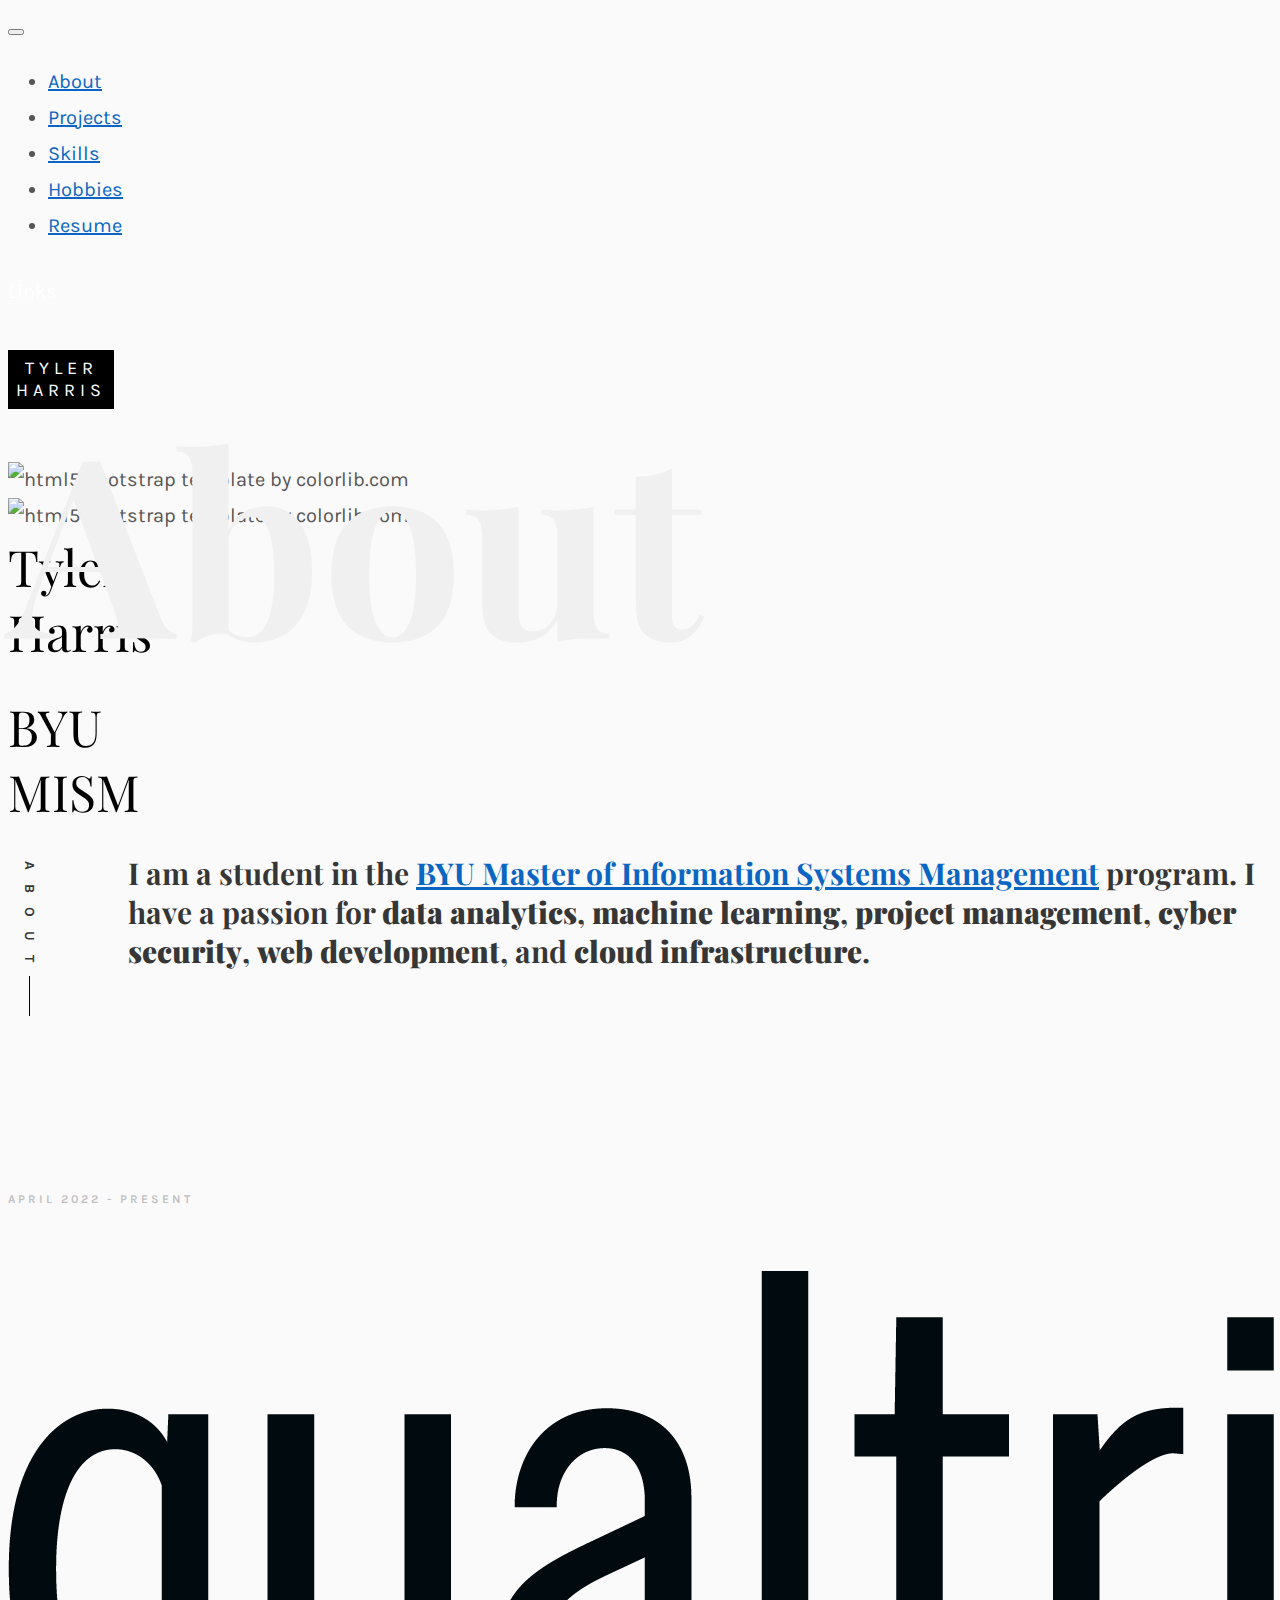
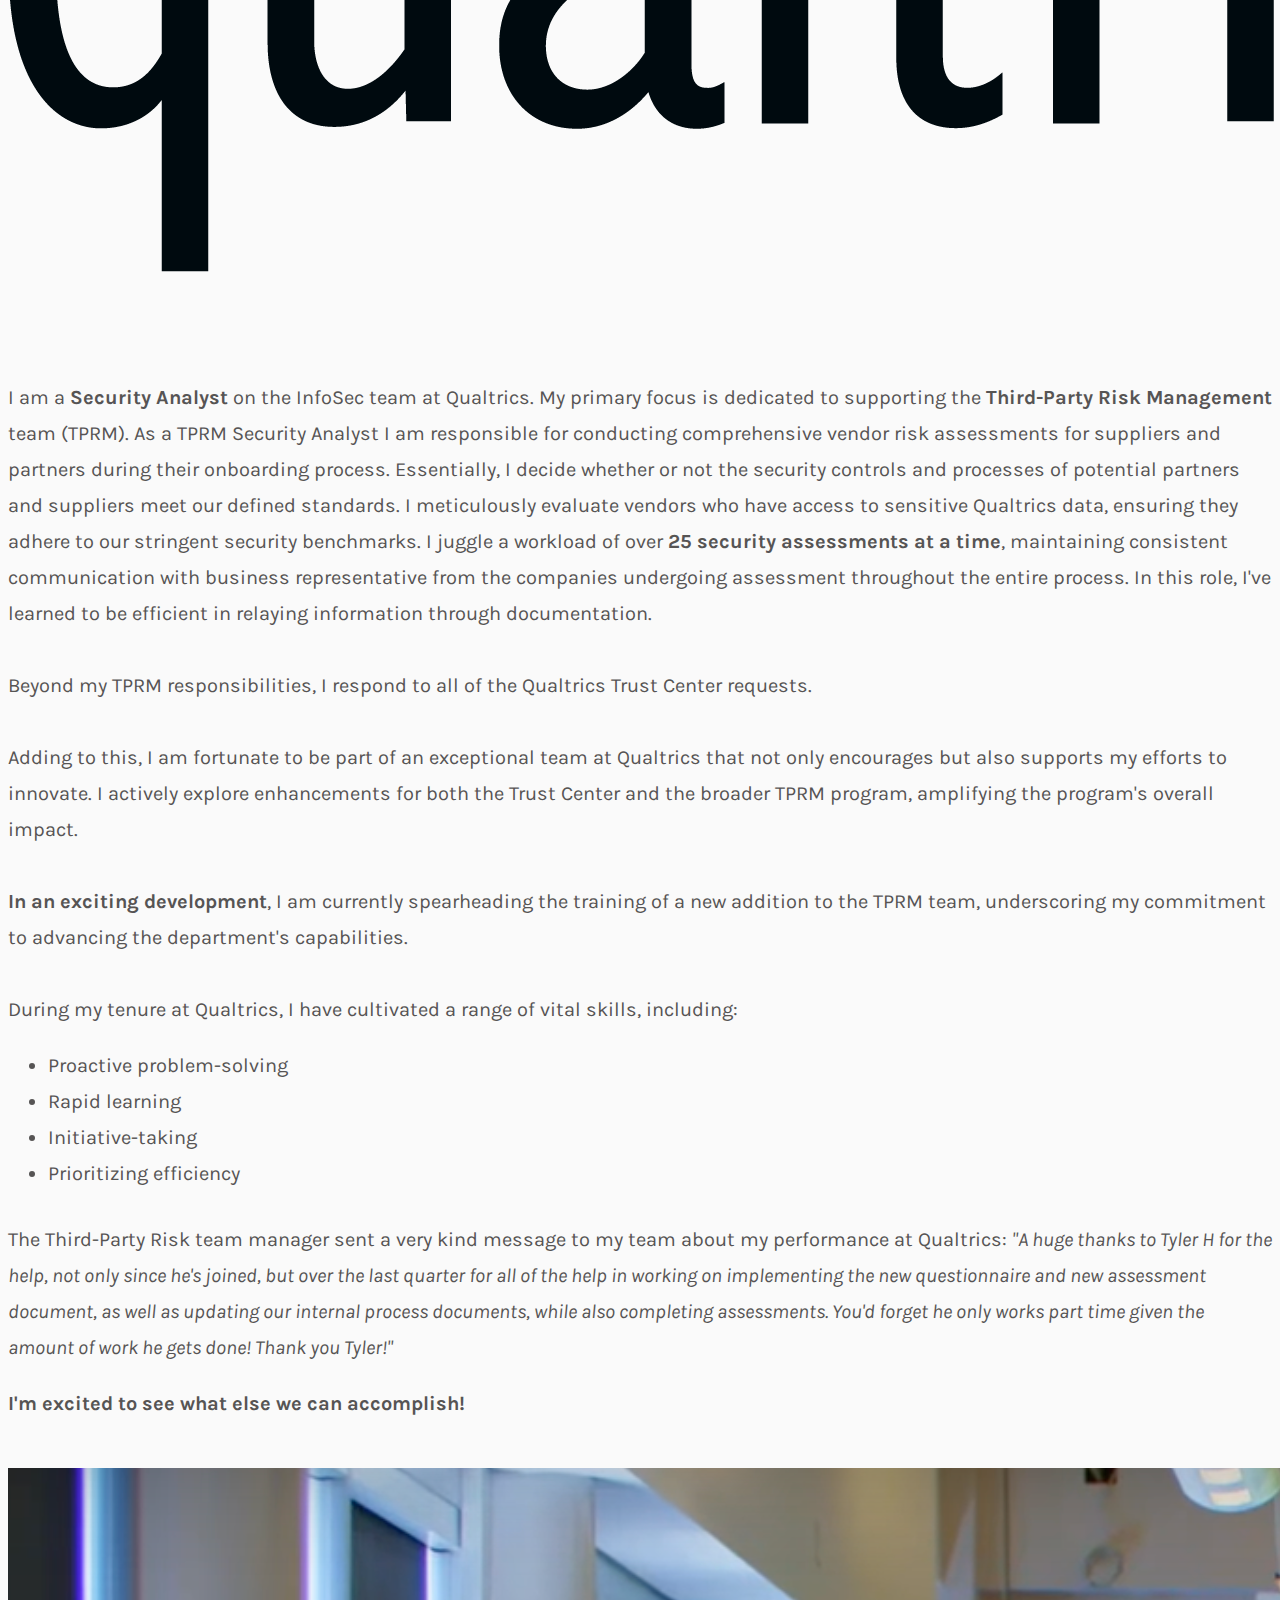
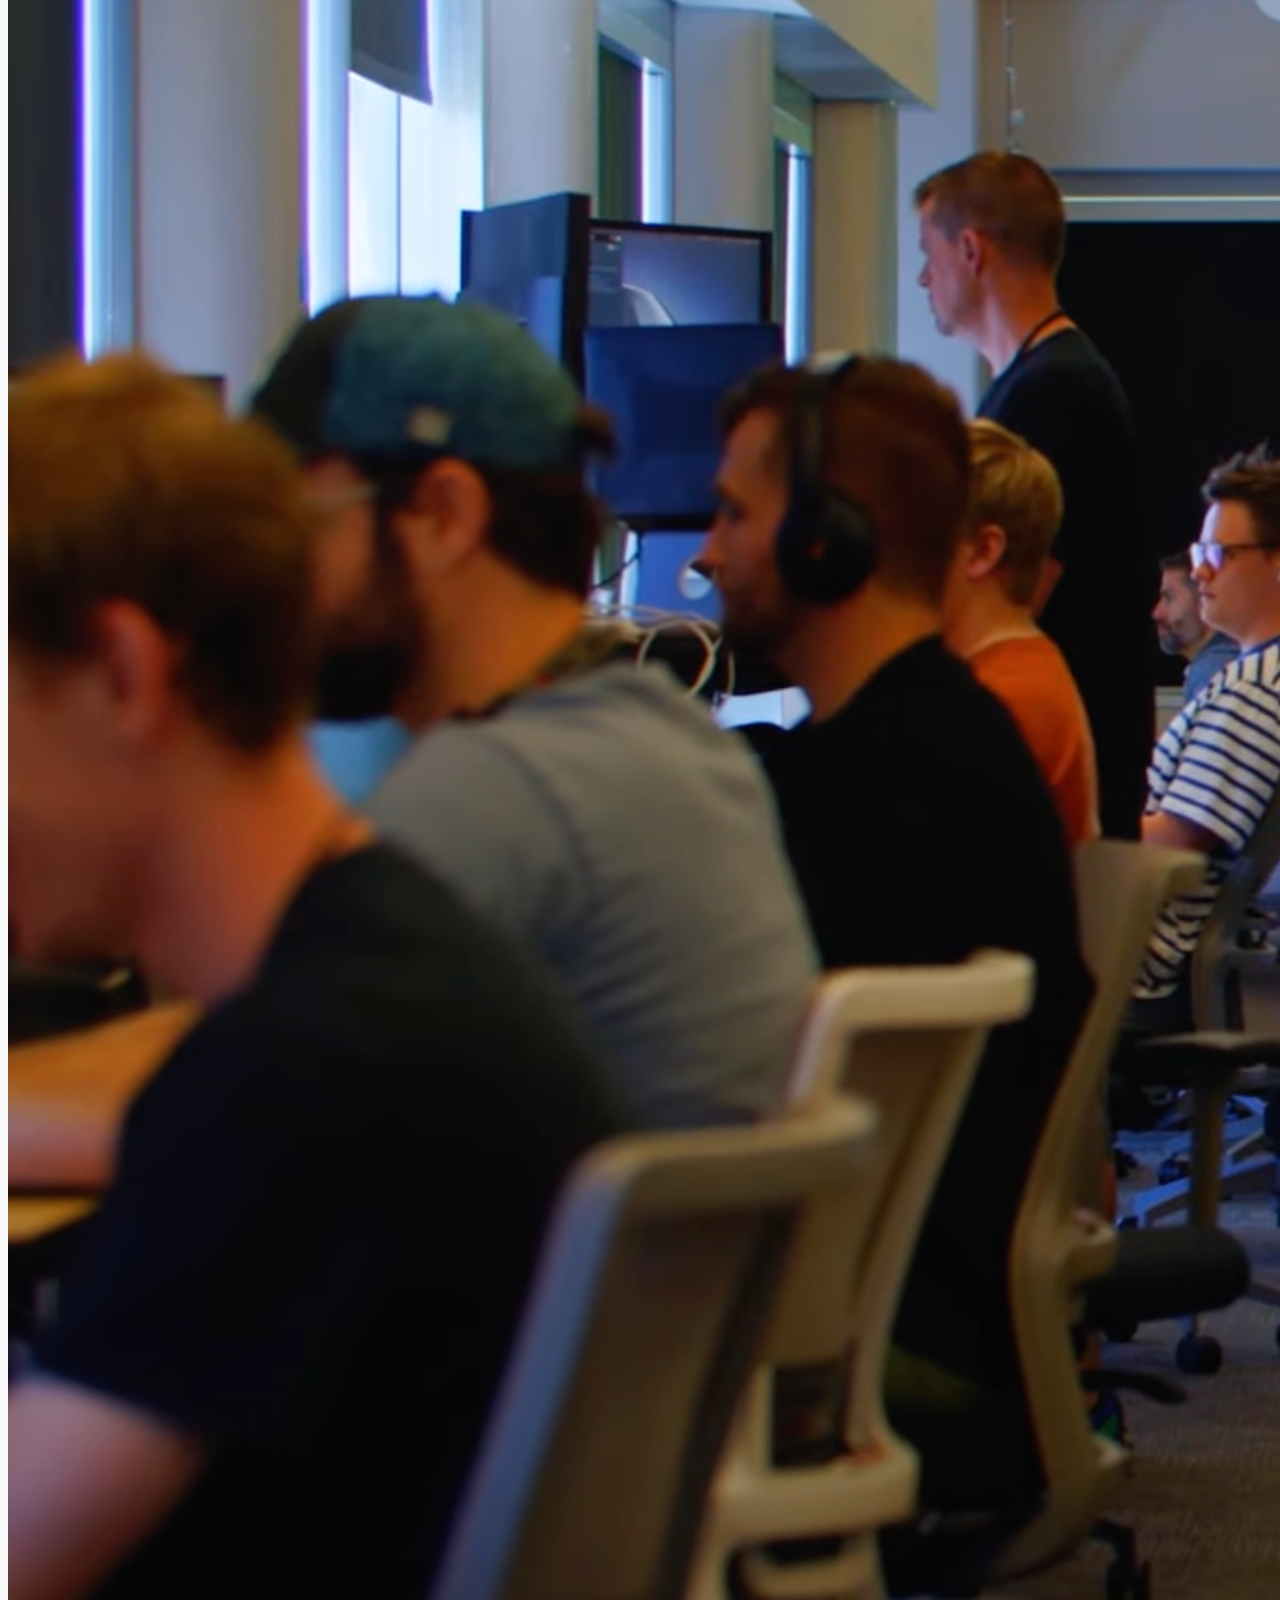
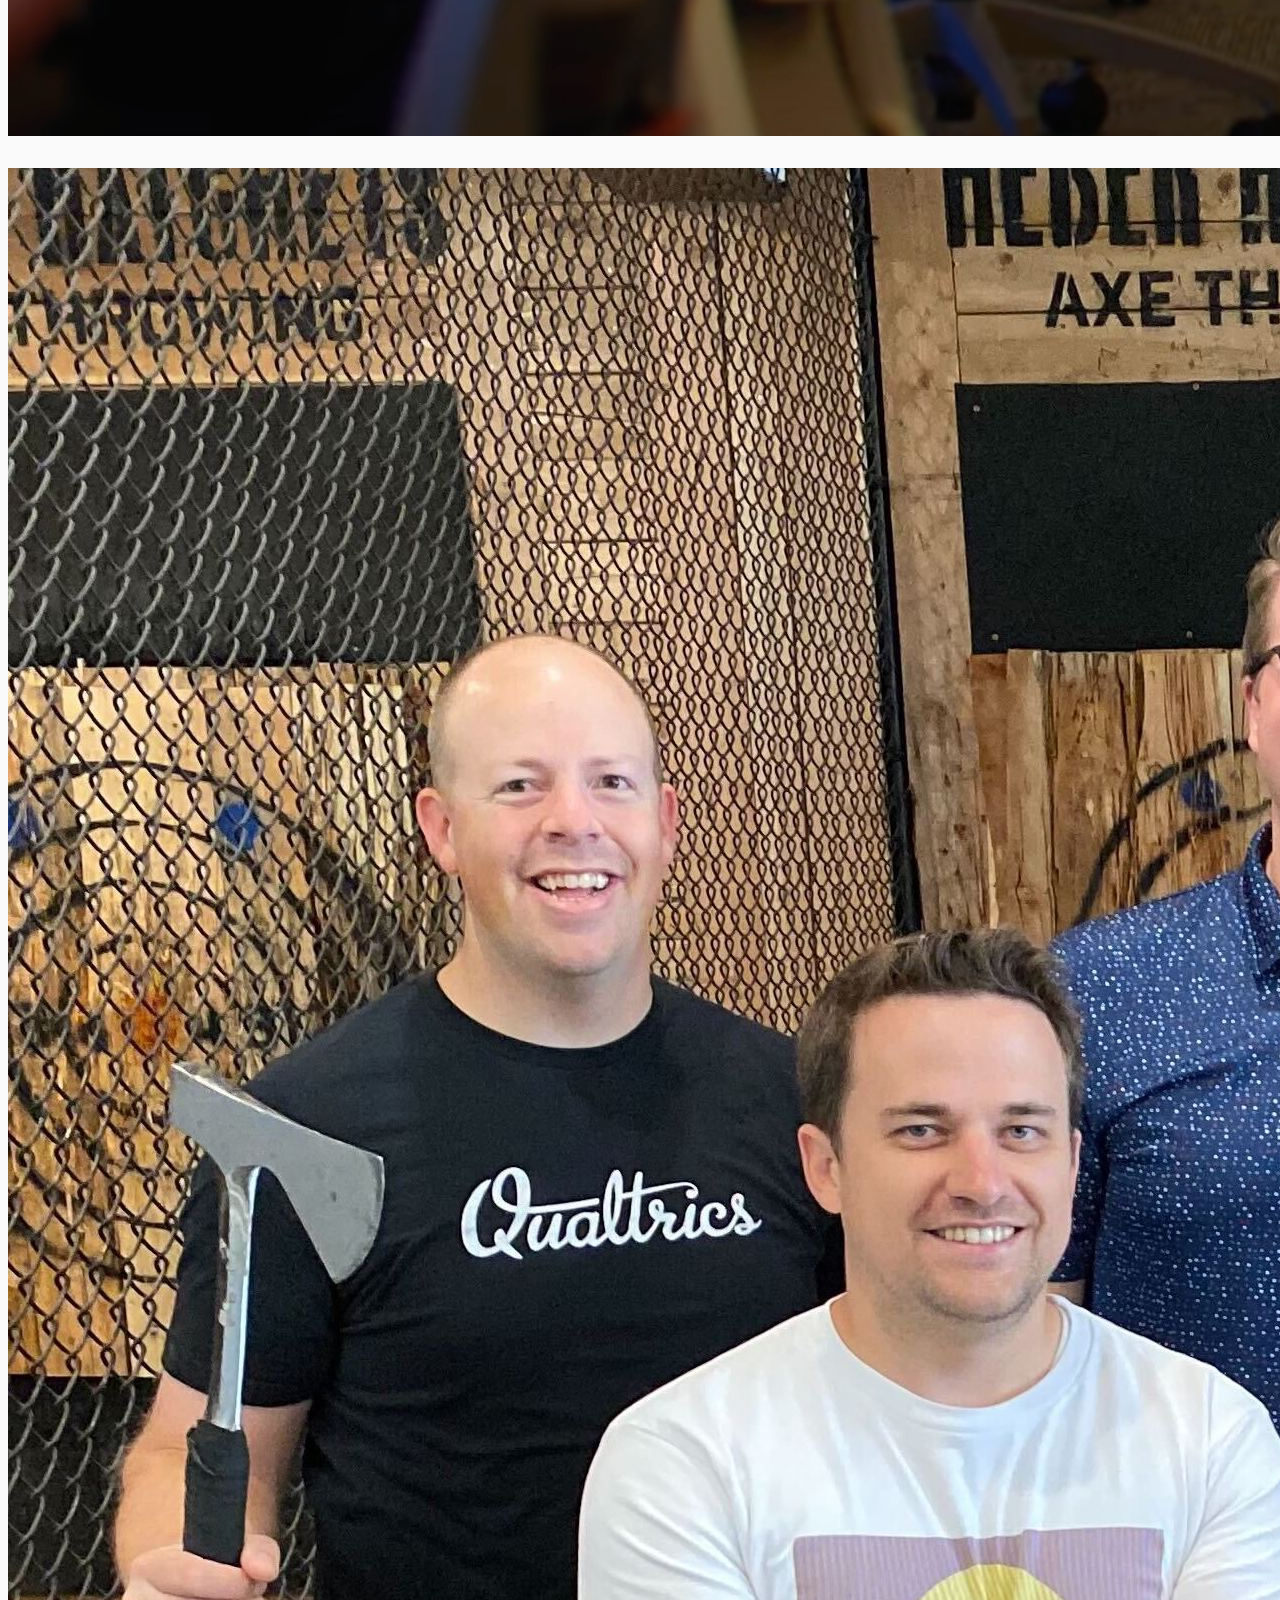
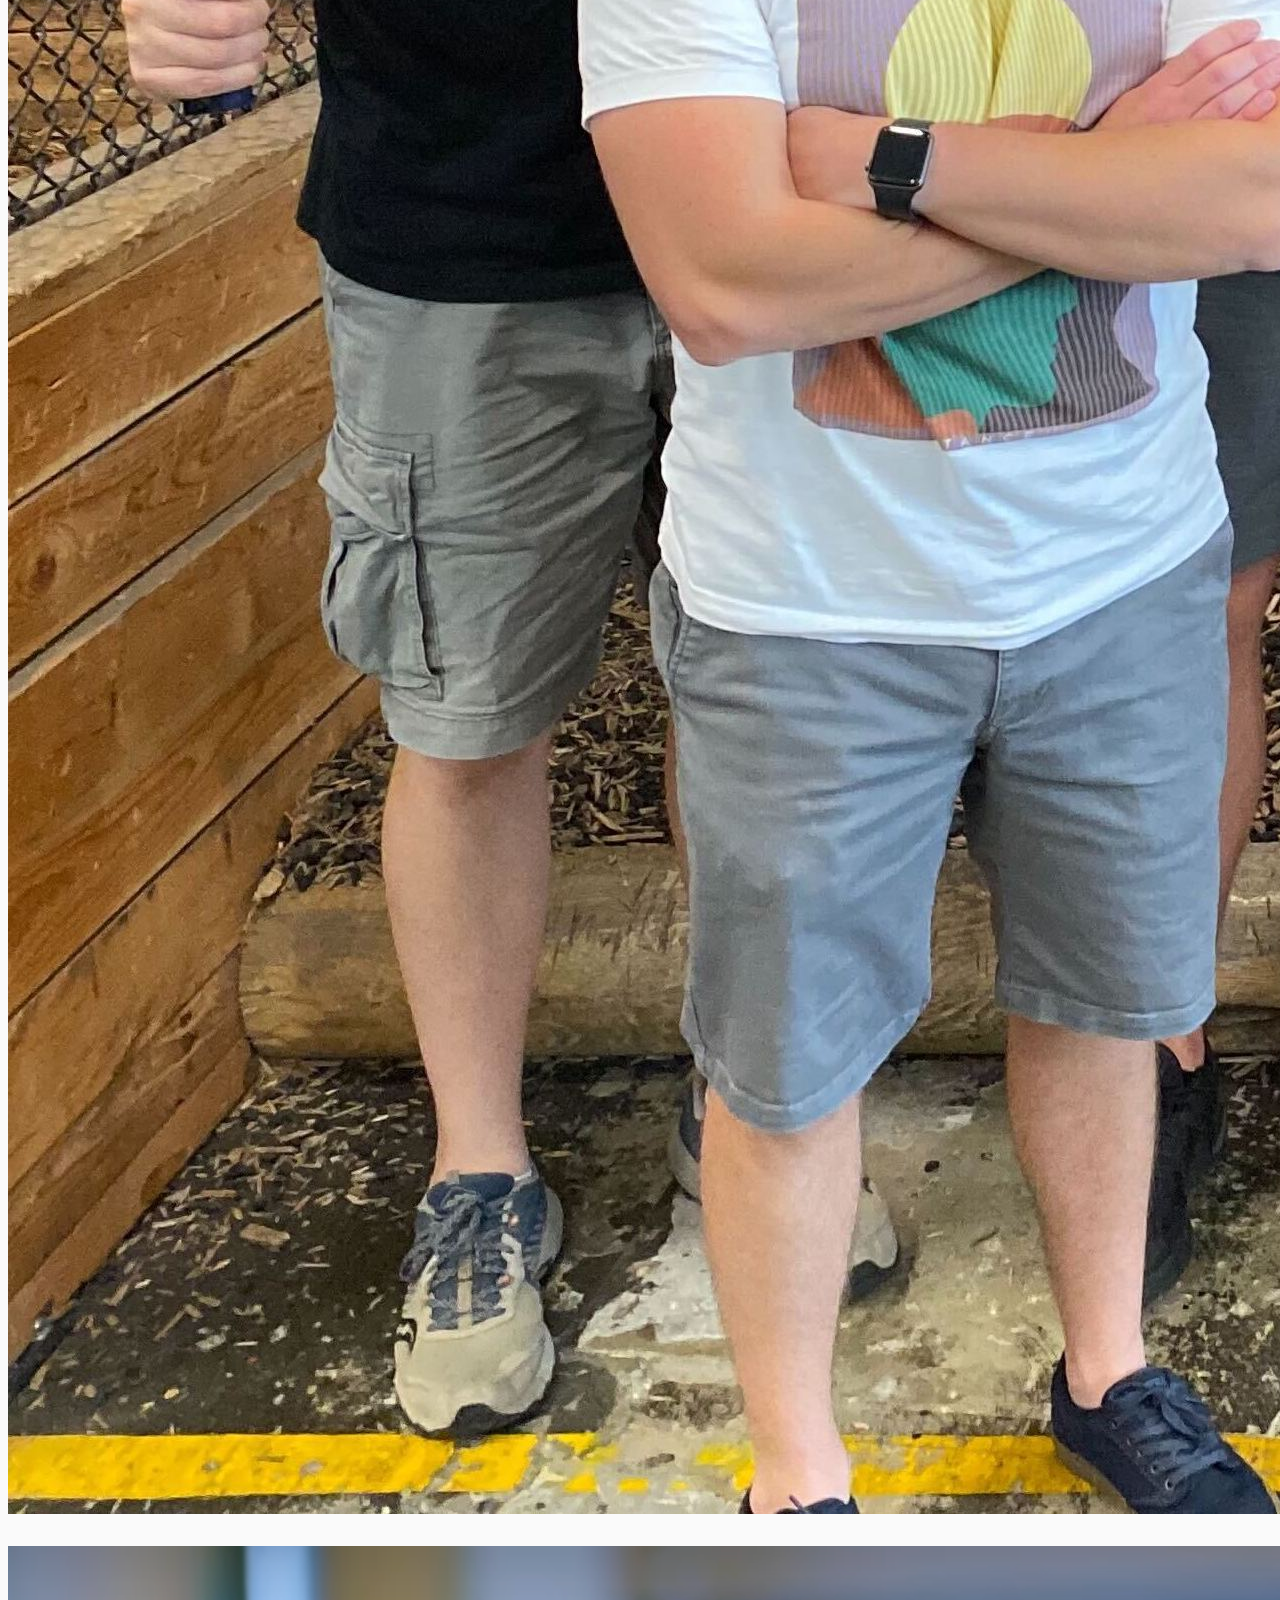
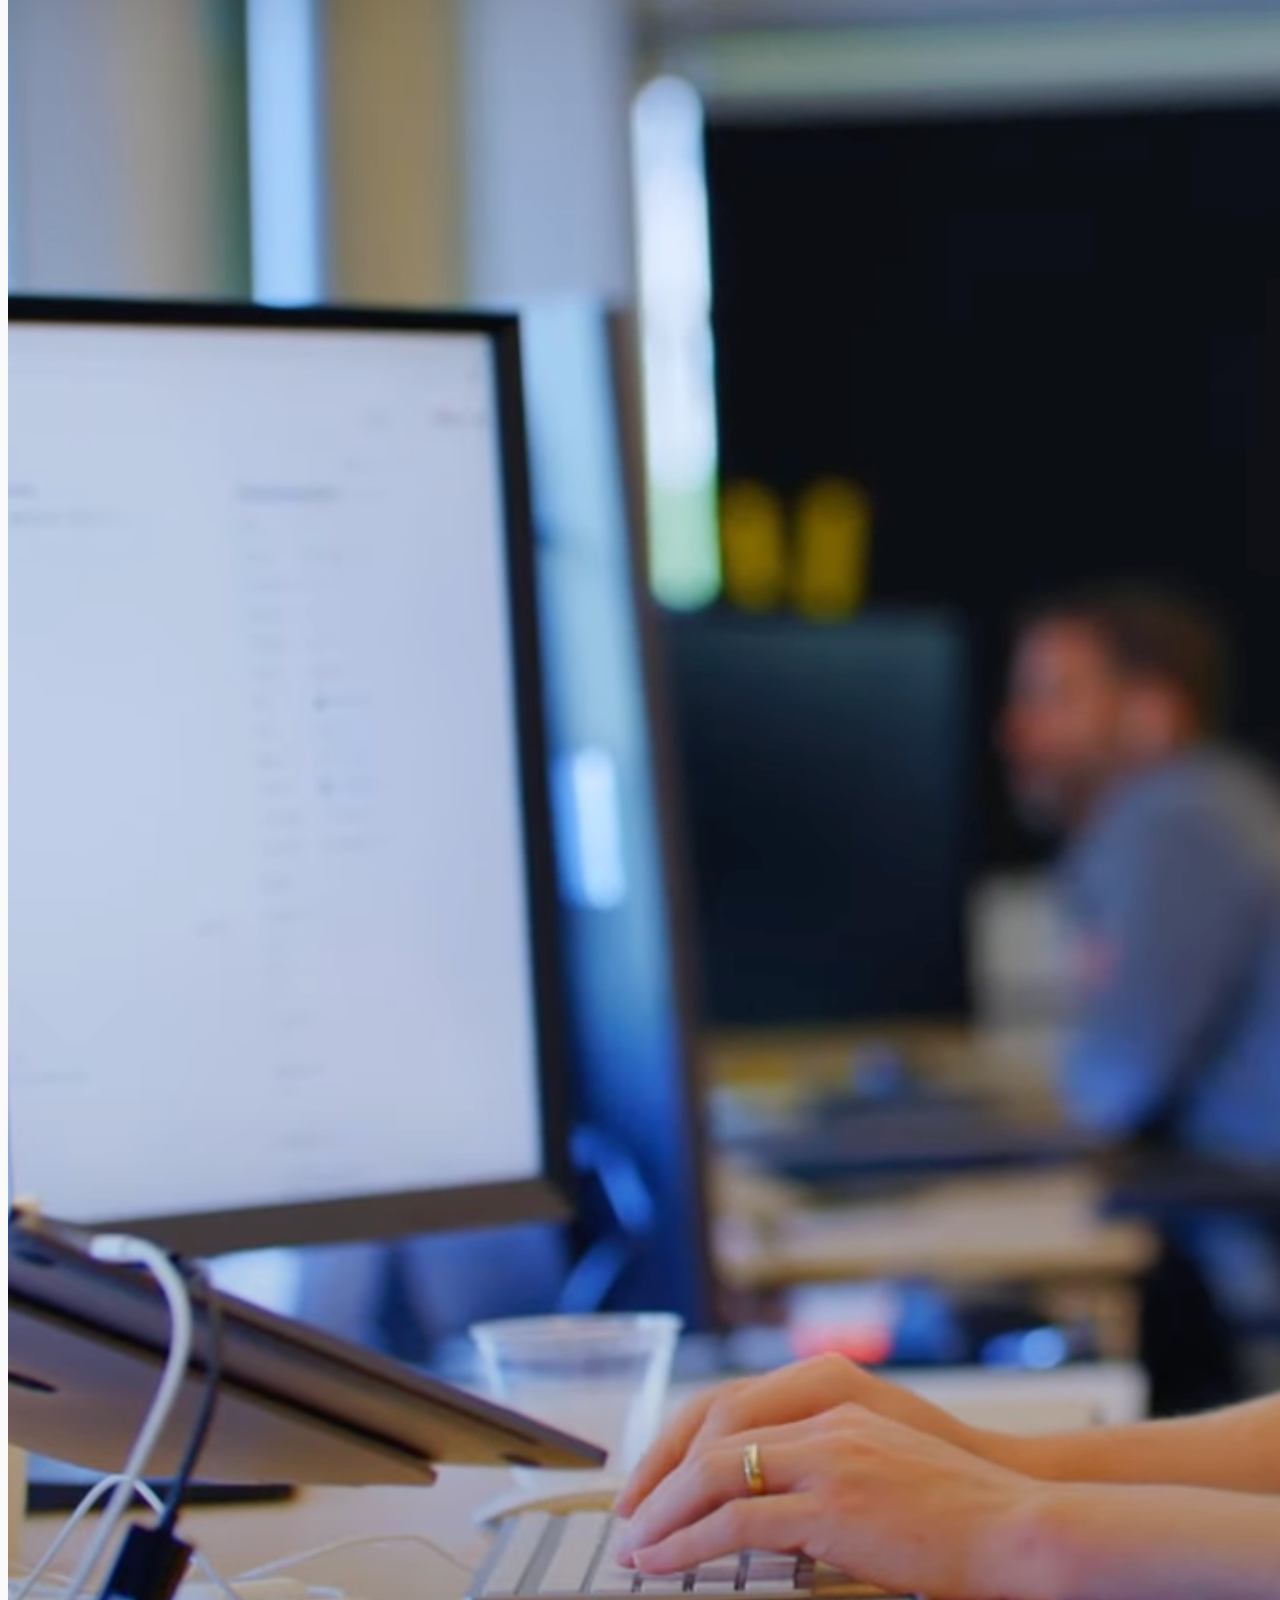
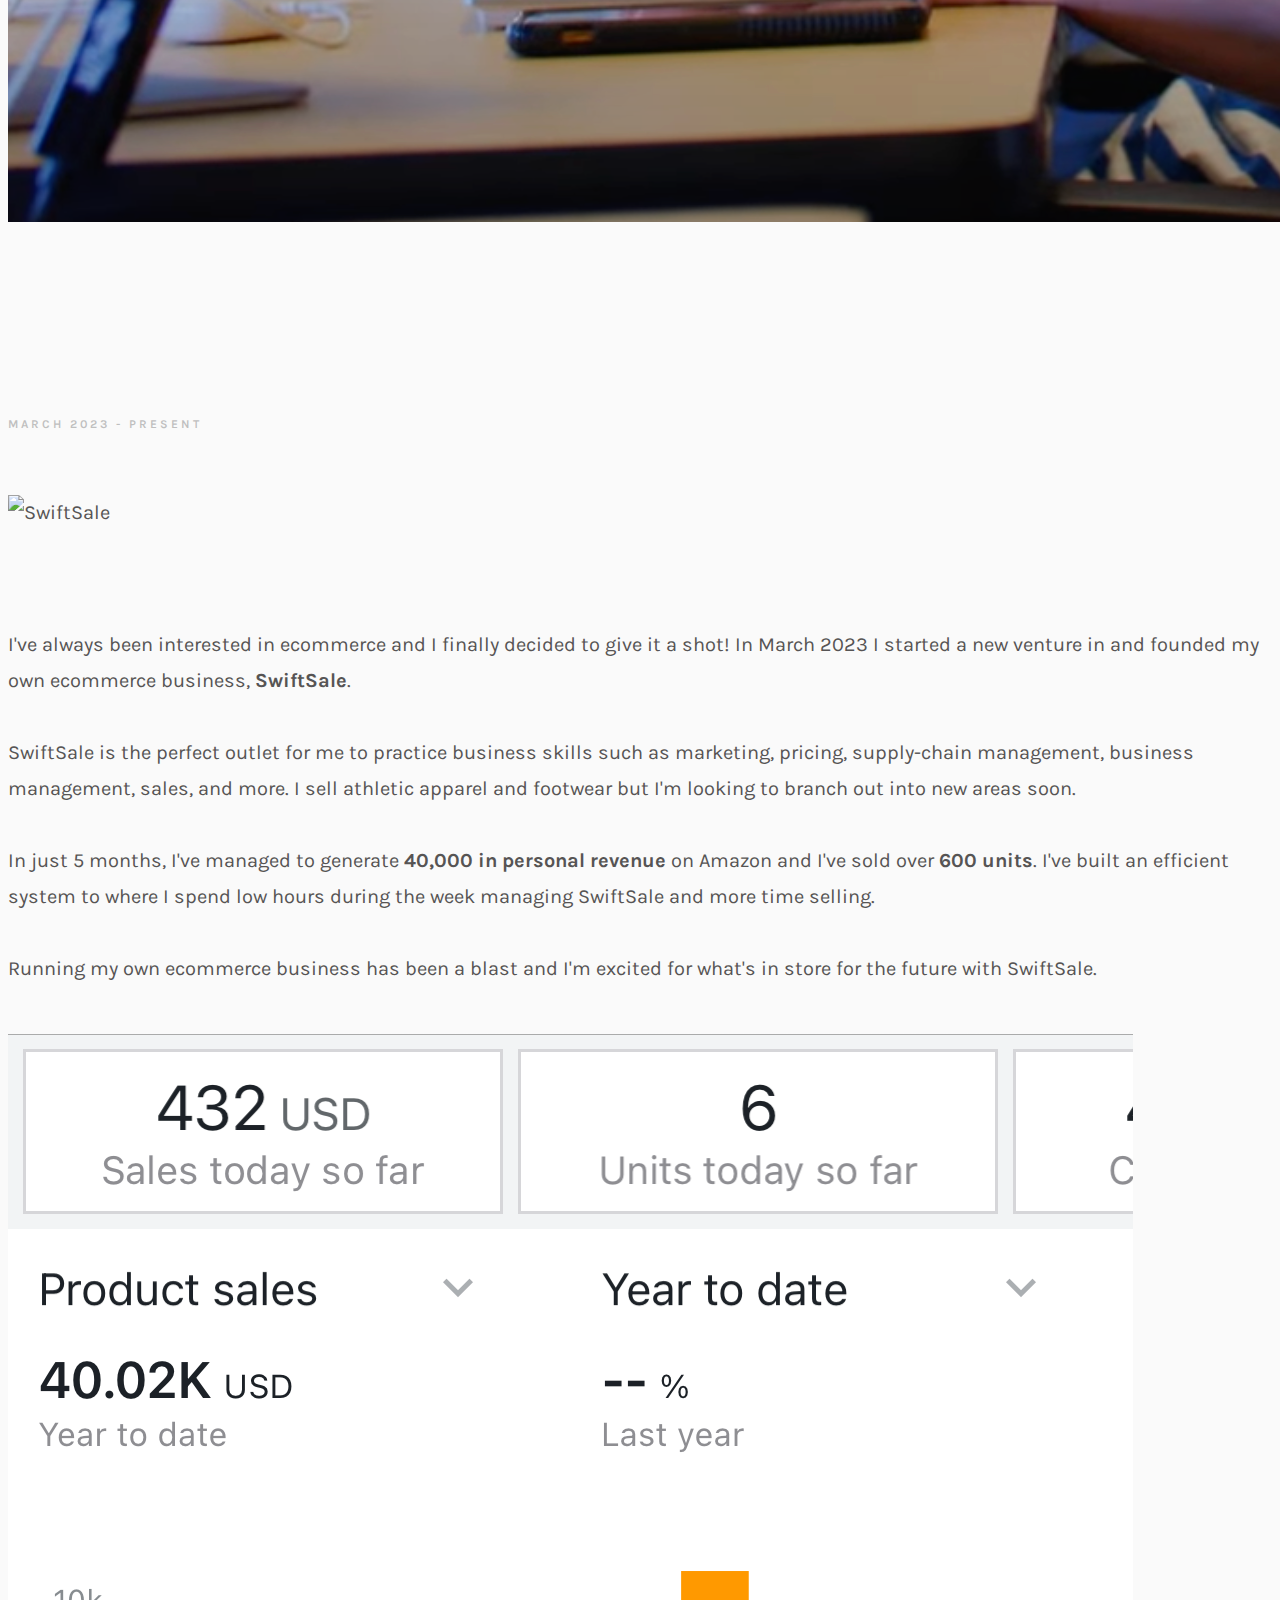
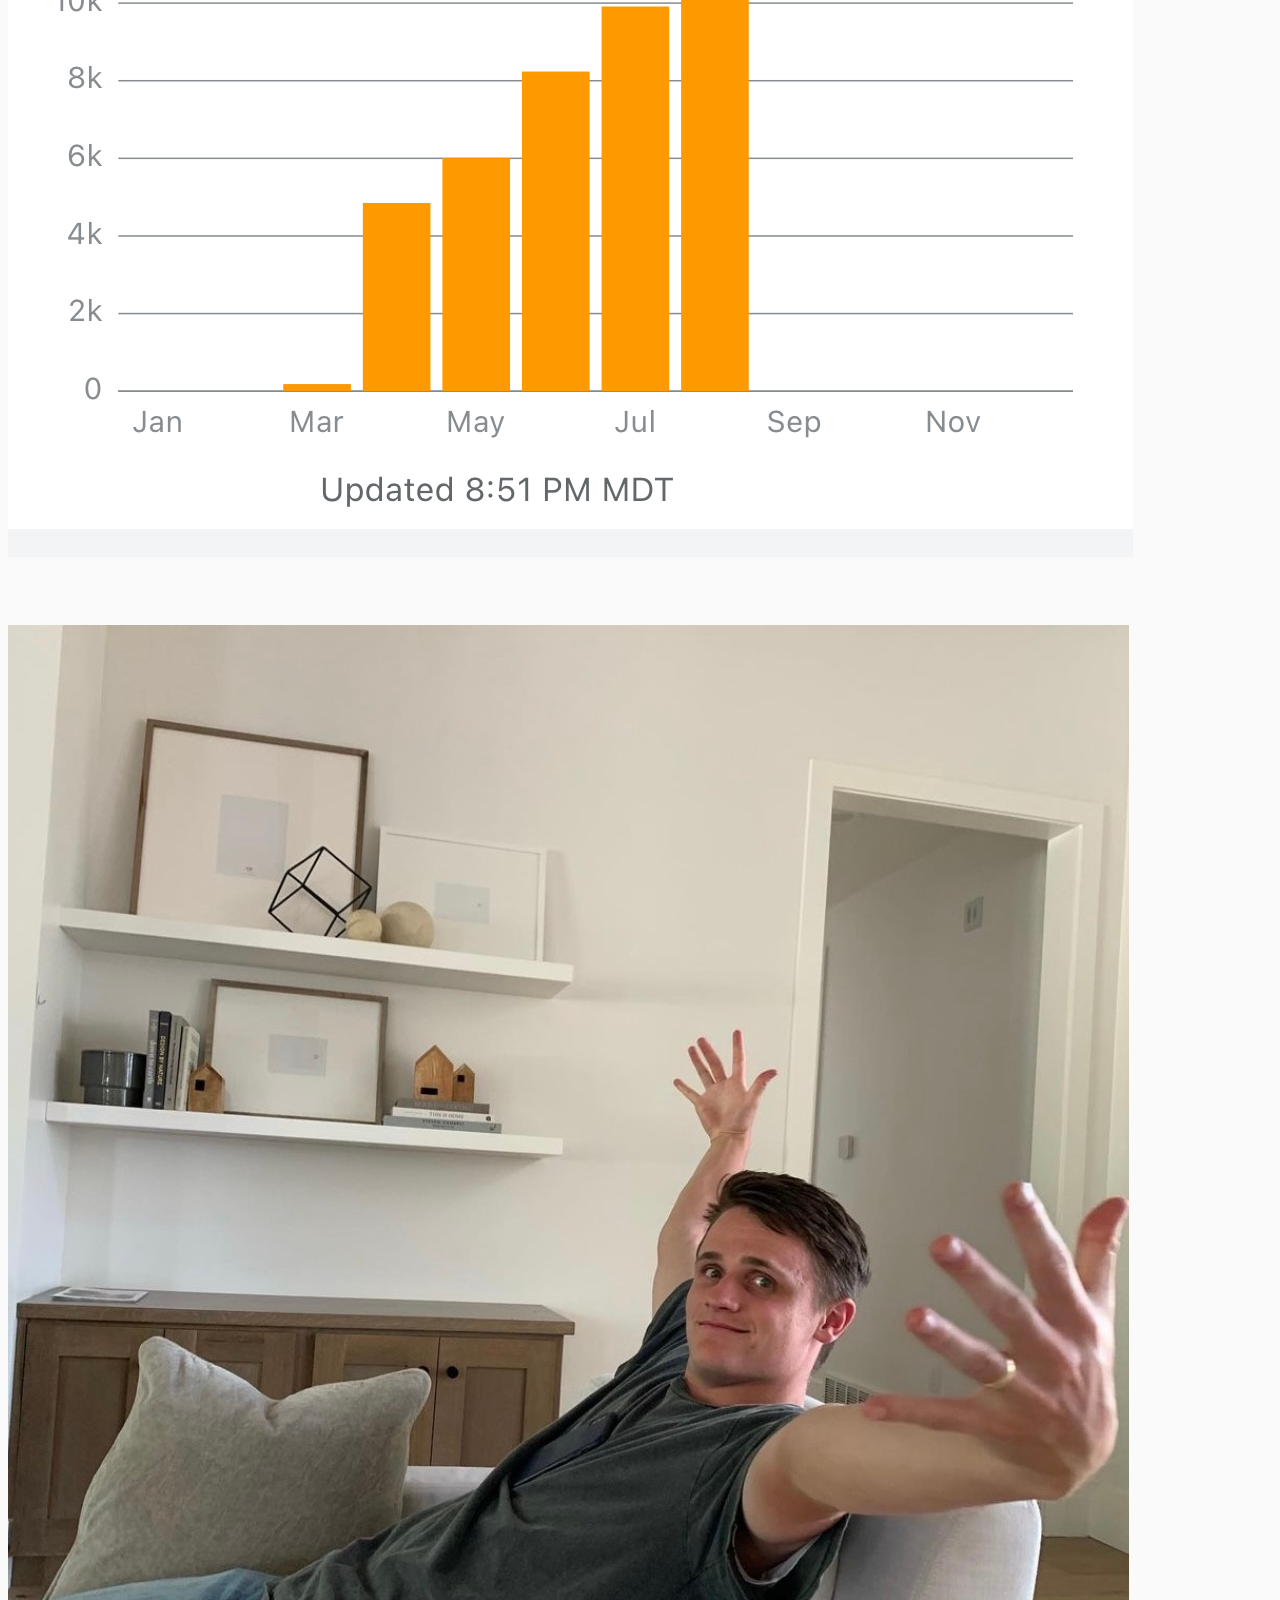
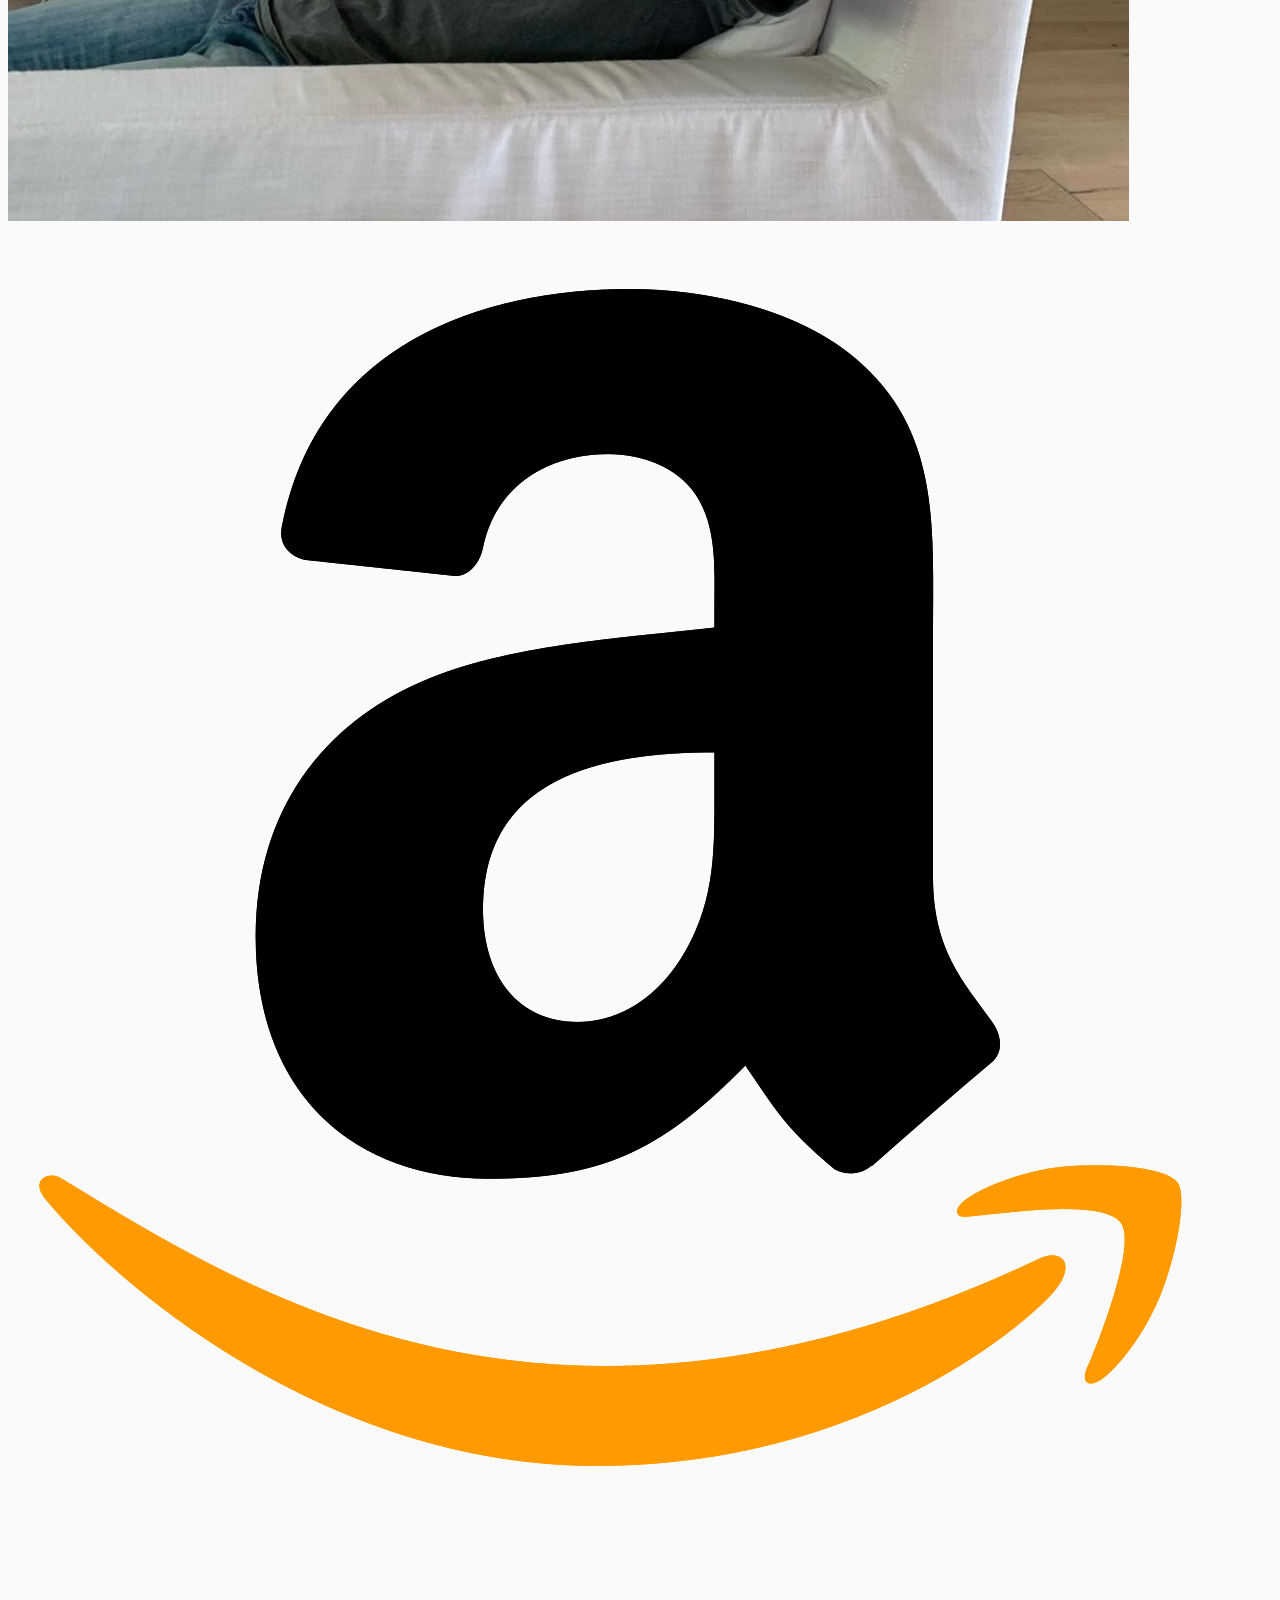
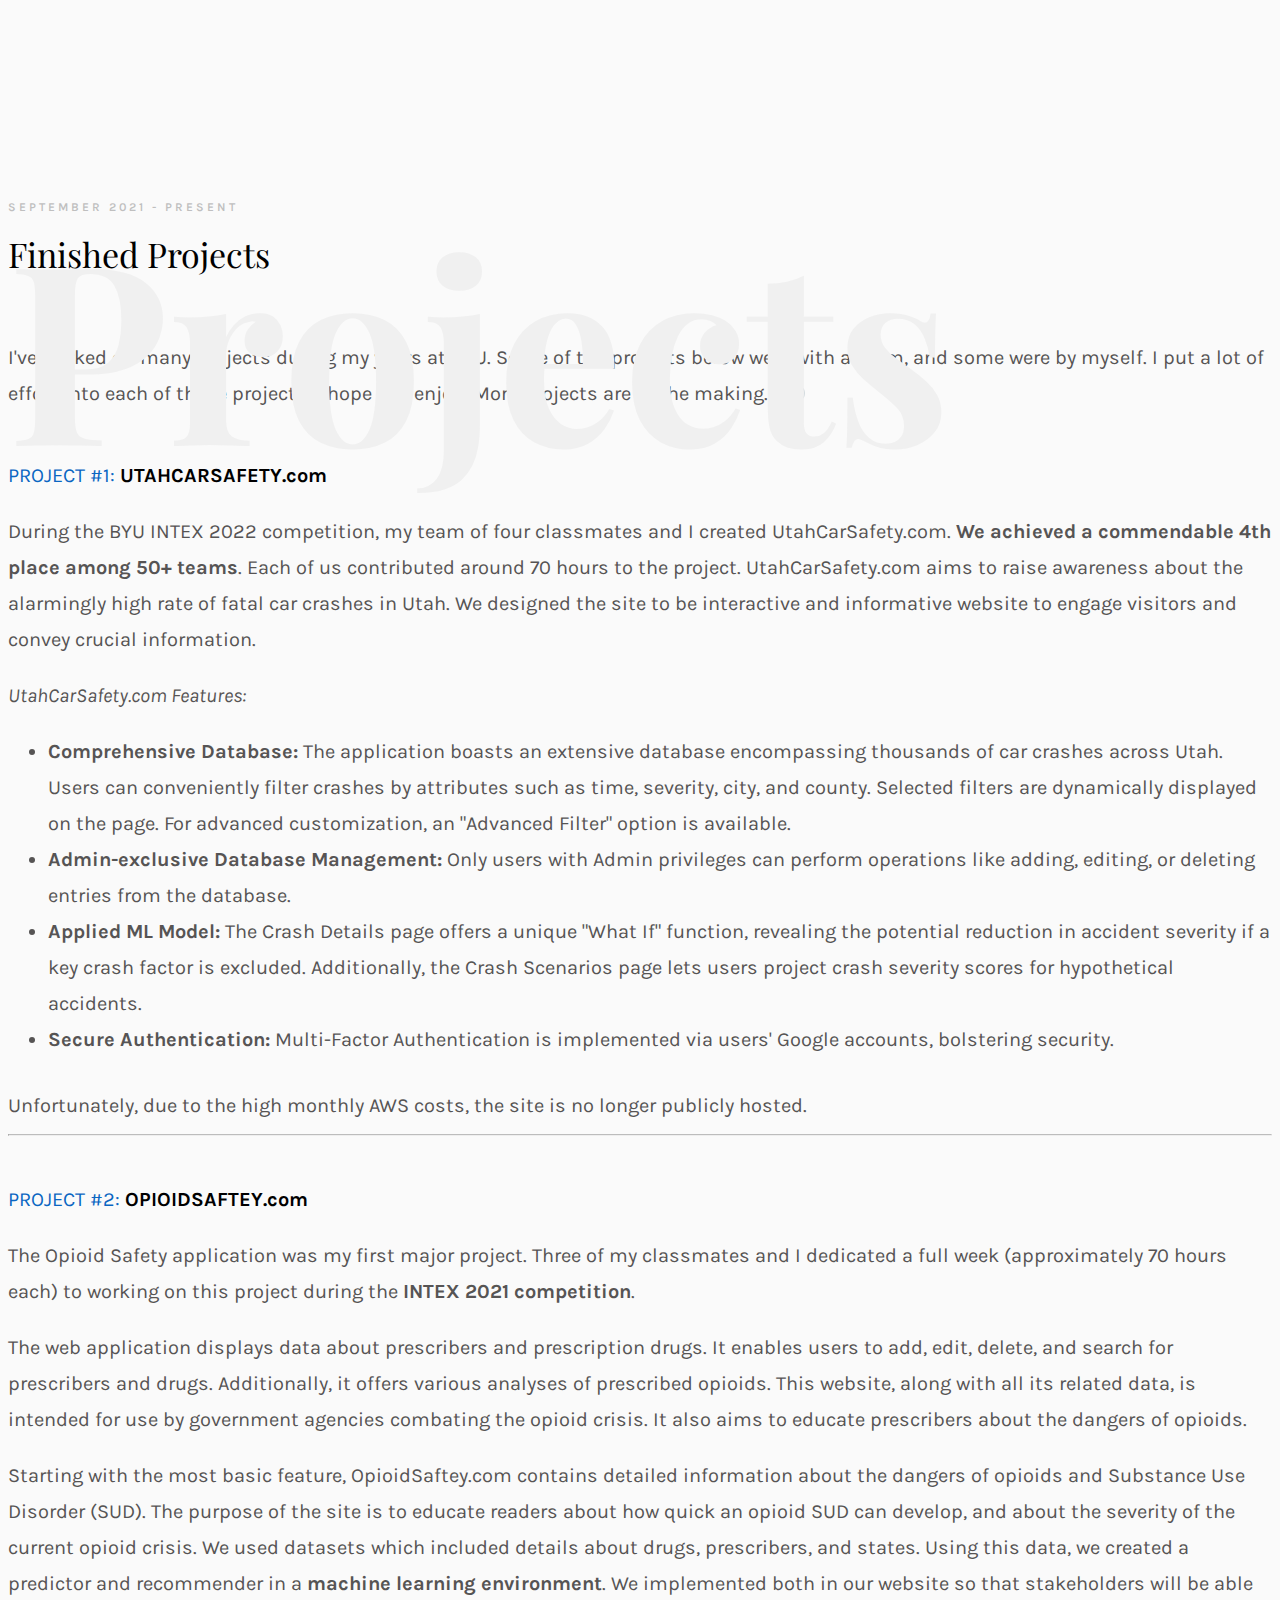
==== index.html @ 0f87b243 "tryingt hings" ====
<!DOCTYPE HTML>
<html>
	<head>
	<meta charset="utf-8">
	<meta http-equiv="X-UA-Compatible" content="IE=edge">
	<title>Tyler Harris</title>
	<meta name="viewport" content="width=device-width, initial-scale=1">
	<meta name="description" content="" />
	<meta name="keywords" content="" />
	<meta name="author" content="" />


  <!-- Facebook and Twitter integration -->
	<meta property="og:title" content=""/>
	<meta property="og:image" content=""/>
	<meta property="og:url" content=""/>
	<meta property="og:site_name" content=""/>
	<meta property="og:description" content=""/>
	<meta name="twitter:title" content="" />
	<meta name="twitter:image" content="" />
	<meta name="twitter:url" content="" />
	<meta name="twitter:card" content="" />

	<!-- Place favicon.ico and apple-touch-icon.png in the root directory -->
	<link rel="shortcut icon" href="favicon.ico">

	<link href="https://fonts.googleapis.com/css?family=Karla:400,700" rel="stylesheet">
	<link href="https://fonts.googleapis.com/css?family=Playfair+Display:400,400i,700" rel="stylesheet">
	
	<!-- Animate.css -->
	<link rel="stylesheet" href="css/animate.css">
	<!-- Icomoon Icon Fonts-->
	<link rel="stylesheet" href="css/icomoon.css">
	<!-- Bootstrap  -->
	<link rel="stylesheet" href="css/bootstrap.css">
	<!-- Owl Carousel -->
	<link rel="stylesheet" href="css/owl.carousel.min.css">
	<link rel="stylesheet" href="css/owl.theme.default.min.css">
	<!-- Magnific Popup -->
	<link rel="stylesheet" href="css/magnific-popup.css">

	<link rel="stylesheet" href="css/style.css">


	<!-- Modernizr JS -->
	<script src="js/modernizr-2.6.2.min.js"></script>
	<!-- FOR IE9 below -->
	<!--[if lt IE 9]>
	<script src="js/respond.min.js"></script>
	<![endif]-->

	</head>
	<body>
	<nav class="navbar navbar-default navbar-fixed-top" role="navigation">
        <div class="container-fluid">
            <div class="navbar-header">
                <button type="button" class="navbar-toggle" data-toggle="collapse" data-target=".navbarCollapse">
                    <span class="icon-bar"></span>
                    <span class="icon-bar"></span>
                    <span class="icon-bar"></span>
                </button>

              
            </div>

            <div class="collapse navbar-collapse navbarCollapse">
                <ul class="nav navbar-nav navbar-right">
                    <li class="active">
                        <a href="#about">About</a></li>
                    </li>

                    <li>
                        <a href="#projects">Projects</a>
                    </li>
                    <li>
                        <a href="#skills">Skills</a>
                    </li>

                    <li>
                        <a href="#hobbies">Hobbies</a>
                    </li>

					<li>
                        <a href="#resume">Resume</a>
                    </li>
                </ul>
            </div>
        </div>
    </nav>

	<div id="links" style="color:white">Links</div>
	
	<div id="colorlib-page">
		<header>
			<div class="container">
				<div class="row">
					<div class="col-md-12">
						<div class="colorlib-navbar-brand">
							<a class="colorlib-logo" href="index.html"><span>Tyler</span><span>Harris</span></a>
						</div>
						<!-- <a href="#" class="js-colorlib-nav-toggle colorlib-nav-toggle"><i></i></a> -->
					</div>
				</div>
			</div>
		</header>
		<div id="colorlib-about">
			<div class="container">
				<div class="row text-center">
					<h2 class="bold" id="about">About</h2>
				</div>
				<div class="row">
					<br>
					<br>

					<div class="col-md-5 animate-box">
						<div class="owl-carousel3">
							<div class="item">
								<img class="img-responsive about-img" src="images/ty.jpg" alt="html5 bootstrap template by colorlib.com">
							</div>
							<div class="item">
								<img class="img-responsive about-img" src="images/tyken.jpeg" alt="html5 bootstrap template by colorlib.com">
							</div>
						</div>
					</div>
					<div class="col-md-6 col-md-push-1 animate-box">
						<div class="about-desc">
							<div class="owl-carousel3">
								<div class="item">
									<h2><span>Tyler</span><span>Harris</span></h2>
								</div>
								<div class="item">
									<h2><span>BYU</span><span>MISM</span></h2>
								</div>
							</div>
							<div class="desc">
								<div class="rotate">
									<h2 class="heading">About</h2>
								</div>
								<h2>I am a student in the <a href="https://marriott.byu.edu/infosys/mism/what-will-i-study/program-overview/">BYU Master of Information Systems Management</a> program. I have a passion for <strong>data analytics</strong>, <strong>machine learning</strong>, <strong>project management</strong>, <strong>cyber security</strong>, <strong>web development</strong>, and <strong>cloud infrastructure</strong>.</h2>
								<p2 class="colorlib-social-icons">
									<a href="https://www.linkedin.com/in/tylerharris803/"><i class="icon-linkedin"></i></a>
								</p2>
								
								<!-- <p><a href="#" class="btn btn-primary btn-outline">Contact Me!</a></p> -->
							</div>
						</div>
					</div>
				</div>
			</div>
			<br>
			<br>
			<br>

			<!-- WHAT IM DOING RIGHT NOW -->
			<div id="colorlib-blog">
				<div class="container">
		
					<div class="row">
						<div class="col-md-12 col-md-offset-0 text-center animate-box intro-heading">
							<span>April 2022 - Present</span>
						</div>
						<div class="col-md-8 col-md-offset-2 text-center animate-box intro-heading">
							<div class="article">
								<div>
									<img class="img-responsive" src="images/QualtricsXM_RBG.png" alt="Qualtrics Logo">
									<div class="overlay"></div>
								</div>
								<br>
							</div>
						</div>
					</div>
					<div class = "row">
						<div class="col-md-10 col-md-offset-1">
							<div class="desc">
								<p> I am a <strong>Security Analyst</strong> on the InfoSec team at Qualtrics. My primary focus is dedicated to supporting the <strong>Third-Party Risk Management</strong> team (TPRM). As a TPRM Security Analyst I am responsible for conducting comprehensive vendor risk assessments for suppliers and partners during their onboarding process. Essentially, I decide whether or not the security controls and processes of potential partners and suppliers meet our defined standards. 
									I meticulously evaluate vendors who have access to sensitive Qualtrics data, ensuring they adhere to our stringent security benchmarks.
									I juggle a workload of over <strong>25 security assessments at a time</strong>, maintaining consistent communication with business representative from the companies undergoing assessment throughout the entire process.
	     							In this role, I've learned to be efficient in relaying information through documentation.
									<br>
									<br>
									Beyond my TPRM responsibilities, I respond to all of the Qualtrics Trust Center requests.
									<br>
									<br>
									Adding to this, I am fortunate to be part of an exceptional team at Qualtrics that not only encourages but also supports my efforts to innovate. I actively explore enhancements for both the Trust Center and the broader TPRM program, amplifying the program's overall impact.
									<br>
									<br>
									<strong>In an exciting development</strong>, I am currently spearheading the training of a new addition to the TPRM team, underscoring my commitment to advancing the department's capabilities.
									<br>
									<br>
									During my tenure at Qualtrics, I have cultivated a range of vital skills, including:
									<ul>
										<li>Proactive problem-solving</li>
										<li>Rapid learning</li>
										<li>Initiative-taking</li>
										<li>Prioritizing efficiency</li>
									</ul>
									<p>The Third-Party Risk team manager sent a very kind message to my team about my performance at Qualtrics: <i>"A huge thanks to Tyler H for the help, not only since he's joined, but over the last quarter for all of the help in working on 
										implementing the new questionnaire and new assessment document, as well as updating our internal process documents,
										 while also completing assessments. You'd forget he only works part time given the amount of work he gets done! Thank you Tyler!" </i></p>
									<p><strong>I'm excited to see what else we can accomplish!</strong>	</p>	
								<br>
							</div>
						</div>
					</div>
					<div class="row animate-box">
						<div class="col-md-4">
							<div class="article">
								<div>
									<img class="img-responsive" src="images/team.png" alt="Qualtrics Team">
									<div class="overlay"></div>
								</div>
							</div>
						</div>
						<div class="col-md-4">
							<div class="article">
								<div>
									<img class="img-responsive" src="images/axe.jpg" alt="Axe">
									<div class="overlay"></div>
								</div>
							</div>
						</div>
						<div class="col-md-4">
							<div class="article">
								<div>
									<img class="img-responsive" src="images/mequaltrics.png" alt="Me at Qualtrics">
									<div class="overlay"></div>
								</div>
							</div>
						</div>
					</div>
				</div>
			</div>
			<!-- AMAZON SELLER -->
			<div id="colorlib-blog">
				<div class="container">
					<div class="col-md-12 col-md-offset-0 text-center animate-box intro-heading">
						<span>March 2023 - Present</span>
					</div>
					<div class="row">
						<div class="col-md-8 col-md-offset-2 text-center animate-box intro-heading">
							<div class="article">
								<div>
									<img class="img-responsive" src="swiftsale.png" alt="SwiftSale">
									<div class="overlay"></div>
								</div>
								<br>
							</div>
						</div>
					</div>
					<div class = "row">
						<div class="col-md-10 col-md-offset-1">
							<div class="desc">
								<p> I've always been interested in ecommerce and I finally decided to give it a shot! In March 2023 I started a new venture in and founded my own ecommerce business, <strong>SwiftSale</strong>. 
									<br>
									<br>
									SwiftSale is the perfect outlet for me to practice business skills such as marketing, pricing, supply-chain management, business management, sales, and more. I sell athletic apparel and footwear but I'm looking to branch out into new areas soon.
									<br>
									<br>
									In just 5 months, I've managed to generate <strong>40,000 in personal revenue</strong> on Amazon and I've sold over <strong>600 units</strong>. I've built an efficient system to where I spend low hours during the week managing SwiftSale and more time selling. 
									<br>
									<br>
									Running my own ecommerce business has been a blast and I'm excited for what's in store for the future with SwiftSale.	
								</p>
								<br>
							</div>
						</div>
					</div>
					
					
					<div class="row animate-box">
						<div class="col-md-4">
							<div class="article">
								<div>
									<img class="img-responsive" src="images/swiftsalesales.PNG" alt="Sales">
									<div class="overlay"></div>
								</div>
								<br>
							</div>
						</div>
						<div class="col-md-4">
							<div class="article">
								<div>
									<img class="img-responsive" src="images/meamz.jpg" alt="Me AMZ">
									<div class="overlay"></div>
								</div>
								<br>
							</div>
						</div>
						<div class="col-md-4">
							<div class="article">
								<div>
									<img class="img-responsive" src="images/Amazon_icon.svg.png" alt="amz logo">
									<div class="overlay"></div>
								</div>
								<br>
							</div>
						</div>
					</div>
				</div>
			</div>
		</div>
		
		<div id="colorlib-work">
			<div class="container" >
				<div class="row text-center">
					<h2 class="bold" id="projects">Projects</h2>
				</div>
				<div class="row">
					<div class="col-md-12 col-md-offset-0 text-center animate-box intro-heading">
						<span>September 2021 - Present</span>
						<h2>Finished Projects</h2>
					</div>
				</div>
				<div class="col-md-10 col-md-offset-1">
					<div class="desc">
						<p>I've worked on many projects during my years at BYU. Some of the projects below were with a team, and some were by myself.
							I put a lot of effort into each of these projects. I hope you enjoy! More projects are in the making... &#128064	
						</p>
					</div>
				</div>
				<div class="row">
					<div class="col-md-12">
						<div class="rotate">
							<h2 class="heading">Portfolio</h2>
						</div>
					</div>
				</div>
				<div class="row">
					<div class="container">
						<div class="col-md-12">
								<br>
								<div class="col-md-10 col-md-offset-1">
									<p2 style="color: #0A66C2;">PROJECT #1:</p2><p2 class="read" style="color: black;"> <strong>UTAHCARSAFETY.com</strong> </p2>

									<div class="desc">
										<p>During the BYU INTEX 2022 competition, my team of four classmates and I created UtahCarSafety.com. <strong>We achieved a commendable 4th place among 50+ teams</strong>. Each of us contributed around 70 hours to the project.
											UtahCarSafety.com aims to raise awareness about the alarmingly high rate of fatal car crashes in Utah. We designed the site to be interactive and informative website to engage visitors and convey crucial information.
										</p>
										<p><i>UtahCarSafety.com Features:</i></p>
										<ul>
											<li> <strong>Comprehensive Database: </strong>The application boasts an extensive database encompassing thousands of car crashes across Utah. Users can conveniently filter crashes by attributes such as time, severity, city, and county. Selected filters are dynamically displayed on the page. For advanced customization, an "Advanced Filter" option is available. </li>
											<li><strong>Admin-exclusive Database Management: </strong>Only users with Admin privileges can perform operations like adding, editing, or deleting entries from the database.</li>
											<li><strong>Applied ML Model: </strong> The Crash Details page offers a unique "What If" function, revealing the potential reduction in accident severity if a key crash factor is excluded. Additionally, the Crash Scenarios page lets users project crash severity scores for hypothetical accidents.</li>
											<li><strong>Secure Authentication: </strong>Multi-Factor Authentication is implemented via users' Google accounts, bolstering security.</li>
										</ul>
										<p> Unfortunately, due to the high monthly AWS costs, the site is no longer publicly hosted.</p>
										
									</div>
								</div>
							</div>
						</div>
					</div>
					<hr>
					<div class="container">
						<br>
						<div class="row">
							<div class="col-md-10 col-md-offset-1">
								<p2 style="color: #0A66C2;">PROJECT #2: </p2><p2 class="read" style="color: black;"><strong>OPIOIDSAFTEY.com</strong> </p2>

								<div class="desc">
									<p>The Opioid Safety application was my first major project. Three of my classmates and I dedicated a full week (approximately 70 hours each) to working on this project during the <strong>INTEX 2021 competition</strong>.</p>
									<p>The web application displays data about prescribers and prescription drugs. It enables users to add, edit, delete, and search for prescribers and drugs. Additionally, it offers various analyses of prescribed opioids. This website, along with all its related data, is intended for use by government agencies combating the opioid crisis. It also aims to educate prescribers about the dangers of opioids.</p>
									<p>Starting with the most basic feature, OpioidSaftey.com contains detailed information about the dangers of opioids and Substance Use Disorder (SUD). The purpose of the site is to educate readers about how quick an opioid SUD can develop, and about the severity of the current opioid crisis.
										We used datasets which included details about drugs, prescribers, and states. Using this data, we created a predictor and recommender in a <strong>machine learning environment</strong>. We implemented both in our website so that stakeholders will be able to input their information and receive a prediction or recommendation based on specific criteria. The predictor helps government agencies find prescribers who are more at-risk to over-prescribe opioids, and the recommender will help prescribers in finding non-opioid alternatives.
									</p>	
									
								</div>
							</div>
						</div>
					
						<div class="row">
							<div class="col-md-10 col-md-offset-1">
								<div class="work-entry animate-box">
									<!-- Carousel container -->
									<div id="my-pics3" class="carousel slide" data-ride="carousel">

										<!-- Indicators -->
										<ol class="carousel-indicators" style="color:white">
											<li data-target="#my-pics3" data-slide-to="0" class="active"></li>
											<li data-target="#my-pics3" data-slide-to="1"></li>
										</ol>
										
										<!-- Content -->
										<div class="carousel-inner" role="listbox">
										
										<!-- Slide 1 -->
										<div class="item active">
										<img src="images/UTCS1.png" alt="Yserve1">
										</div>
										
										<!-- Slide 2 -->
										<div class="item">
										<img src="images/UTCS3.png" alt="Yserve3">
										</div>
										
										<!-- Previous/Next controls -->
										<a class="left carousel-control" href="#my-pics3" role="button" data-slide="prev">
										<span class="icon-prev" style="color: white; font-size: 70px;" aria-hidden="true"></span>
										<span class="sr-only">Previous</span>
										</a>
										<a class="right carousel-control" href="#my-pics3" role="button" data-slide="next">
										<span class="icon-next" style="color: white; font-size: 70px;" aria-hidden="true"></span>
										<span class="sr-only">Next</span>
										</a>
										</div>
									</div>
								</div>		
							</div>
						</div>
					</div>
					<hr>
					<br>
					<div class="container">
						<div class="row">
							<div class="col-md-10 col-md-offset-1">
								<p2 style="color: #0A66C2;">PROJECT #3: </p2><p2 class="read" style="color: black;"><strong>Y-SERVE DATA ANALYTICS PROJECT</strong> </p2>

								<div class="desc">
									<p>For a span of four weeks, a group of friends and I dedicated our time to volunteering with <strong>Y-Serve</strong>, a program catering to service opportunities for BYU students. During this period, our team effectively organized and <strong>cleaned two decades'</strong> worth of Y-Serve data, enabling comprehensive analysis of the historical records.
									</p>
									<p>Leveraging the refined dataset, we designed and constructed a Domo dashboard, crafting visual representations and 
										conducting an in-depth data analysis. Personally, I invested 20 hours into this project. We are confident that the 
										polished dataset and the Domo dashboard will serve as valuable tools for BYU Y-Serve, bolstering their efforts to attract a larger volunteer base for their program.
									</p>
								</div>
							</div>
						</div>
						<div class="col-md-10 col-md-offset-1">
							<div class="work-entry animate-box">
								<!-- Carousel container -->
								<div id="my-pics2" class="carousel slide" data-ride="carousel">

									<!-- Indicators -->
									<ol class="carousel-indicators" style="color:black">
										<li data-target="#my-pics2" data-slide-to="0" class="active"></li>
										<li data-target="#my-pics2" data-slide-to="1"></li>
										<li data-target="#my-pics2" data-slide-to="2"></li>
										<li data-target="#my-pics2" data-slide-to="3"></li>
									</ol>
									
									<!-- Content -->
									<div class="carousel-inner" role="listbox">
									
									<!-- Slide 1 -->
									<div class="item active">
									<img src="images/Yserve1.png" alt="Yserve1">
									</div>
									
									<!-- Slide 2 -->
									<div class="item">
									<img src="images/Yserve2.png" alt="Yserve2">
									</div>
									
									<!-- Slide 3 -->
									<div class="item">
									<img src="images/Yserve3.png" alt="Yserve3">
									</div>

									<!-- Slide 4 -->
									<div class="item">
										<img src="images/Yserve4.png" alt="Yserve4">
										</div>
									
									</div>
									
									<!-- Previous/Next controls -->
									<a class="left carousel-control" href="#my-pics2" role="button" data-slide="prev">
									<span class="icon-prev" style="color: white; font-size: 70px;" aria-hidden="true"></span>
									<span class="sr-only">Previous</span>
									</a>
									<a class="right carousel-control" href="#my-pics2" role="button" data-slide="next">
									<span class="icon-next" style="color: white; font-size: 70px;"  aria-hidden="true"></span>
									<span class="sr-only">Next</span>
									</a>
									
									</div>
									
								</div>
								
							</div>
						</div>
						<hr>
					</div>
					
					<br>
					<div class="container">
						<div class="row">
							<div class="col-md-10 col-md-offset-1">
								<p2 style="color: #0A66C2;">PROJECT #4: </p2><p2 class="read" style="color: black;"><strong>TY'S BOOKSTORE</strong> </p2>

								<div class="desc">
									<p>I built Ty's Bookstore in my Enterprise Application Development class. My goal was to build an application similar to the original Amazon bookstore. I built this application using a Postgres database, C++, and MVC framework. <strong>Admin capabilites</strong> are available after logging in. Admins have CRUD capabilities to add, edit, and delete books from the database directly from the website. </p>
								</div>
							</div>
						</div>
						<div class="col-md-10 col-md-offset-1">
							<div class="work-entry animate-box">
									<!-- Carousel container -->
									<div id="my-pics" class="carousel slide" data-ride="carousel">

										<!-- Indicators -->
										<ol class="carousel-indicators" style="color:black">
											<li data-target="#my-pics" data-slide-to="0" class="active"></li>
											<li data-target="#my-pics" data-slide-to="1"></li>
											<li data-target="#my-pics" data-slide-to="2"></li>
										</ol>
										
										<!-- Content -->
										<div class="carousel-inner" role="listbox">
										
										<!-- Slide 1 -->
										<div class="item active">
										<img src="images/tysbooks.png" alt="Sunset over beach">
										</div>
										
										<!-- Slide 2 -->
										<div class="item">
										<img src="images/tysbooks2.png" alt="Rob Roy Glacier">
										</div>
										
										<!-- Slide 3 -->
										<div class="item">
										<img src="images/tysbooks3.png" alt="Longtail boats at Phi Phi">
										</div>
										
										</div>
										
										<!-- Previous/Next controls -->
										<a class="left carousel-control" href="#my-pics" role="button" data-slide="prev">
										<span class="icon-prev" style="color: white; font-size: 70px;"  aria-hidden="true"></span>
										<span class="sr-only">Previous</span>
										</a>
										<a class="right carousel-control" href="#my-pics" role="button" data-slide="next">
										<span class="icon-next" style="color: white; font-size: 70px;" aria-hidden="true"></span>
										<span class="sr-only">Next</span>
										</a>
										
										</div>
										
									</div>
							</div>
						</div>
					</div>
				</div>
			</div>
		</div>
		<div id="colorlib-services">
			<div class="container">
				<div class="row text-center">
					<h2 class="bold" id="skills">Skills</h2>
				</div>
				<div class="row">
					<div class="col-md-12">
						<div class="services-flex">
							<div class="one-third">
								<div class="row">
									<div class="col-md-12 col-md-offset-0 animate-box intro-heading">
										
										<h2>Some of My Skills</h2>
									</div>
								</div>
								<div class="row">
									<div class="col-md-12">
										<div class="rotate">
											<h2 class="heading">Skills</h2>
										</div>
									</div>
									<div class="col-md-6">
										<div class="services animate-box">
											<h3>1 - Languages</h3>
											<ul>
												<li>Python</li>
												<li>C#</li>
												<li>C++</li>
												<li>SQL</li>
												<li>Javascript</li>
												<li>VBA</li>
											</ul>
										</div>
										<div class="services animate-box">
											<h3>3 - Databases</h3>
											<ul>
												<li>MySQL</li>
												<li>SQLite</li>
												<li>Postgres</li>
												<li>Microsoft SQL Server</li>
											</ul>
										</div>
									</div>
									<div class="col-md-6">
										<div class="services animate-box">
											<h3>2 - Frameworks</h3>
											<ul>
												<li>Bootstrap</li>
												<li>Django</li>
												<li>MVC</li>
												<li>ASP.Net</li>
											</ul>
										</div>
										<div class="services animate-box">
											<h3>4 - Other Skills</h3>
											<ul>
												<li>JIRA</li>
												<li>AWS</li>
												<li>HTML/CSS</li>
												<li>Spanish</li>
												<li>Tableau</li>
												<li>Azure</li>
											</ul>
										</div>
									</div>
								</div>
							</div>
							<div class="one-forth services-img" style="background-image: url(images/skills.jpg);">
							</div>
						</div>
					</div>
				</div>
			</div>
		</div>
		<div id="colorlib-work">
			<div class="container">
				<div class="row text-center" >
					<h2 class="bold" id="resume">Resume</h2>
				</div>
				<div class="row">
					<div class="col-md-12 col-md-offset-0 text-center animate-box intro-heading">
						<!-- <span>Resume</span> -->
						<h2>2023 Resume</h2>
					</div>
				</div>
				<div class="row">
					<div class="col-md-12">
						<div class="rotate">
							<h2 class="heading">Resume</h2>
						</div>
					</div>
				</div>
				<div class="row">
					<div class="col-md-12">
						<div class="work-entry animate-box">
							<div class="col-md-10 col-md-offset-1">
								<div class="desc">
									<h3>Education</h3>
									<hr>
									<div class="bg-light clearfix">
										<div class="pull-left"><p><strong>Bachelor of Science, Information Systems</strong></p></div>
										<div class="pull-right">April 2024</div>
									</div>
									<div class="bg-light clearfix">
										<div class="pull-left"><p><strong>Master of Information Systems Management</strong></p></div>
										<div class="pull-right">April 2024</div>
									</div>
									<div class="bg-light clearfix">
										<div class="pull-left"><p><i>Brigham Young University - Marriott School of Business</i></p></div>
										<div class="pull-right">Provo, UT</div>
									</div>
									<ul>
										<li>GPA - 3.90</li>
										<li>BYU Marriott Dean's List for Fall 2021, Winter 2022, & Fall 2022</li>
									</ul>
									<p><strong>Specialized Courses:</strong> Web Programming - Data Structures - Enterprise Application Development - Business Programming Predictive Analytics - Data Communication - Systems Analysis & Design - Database Systems Machine Learning - Security & Controls - Enterprise Infrastructure - Spreadsheet Automation - Data Science</p>
								</div>
								<br>

								<div class="desc">
									<h3>Experience</h3>
									<hr>
									<div class="bg-light clearfix">
										<div class="pull-left"><p><strong>Security Analyst</strong></p></div>
										<div class="pull-right">April 2022 - Present</div>
									</div>

									<div class="bg-light clearfix">
										<div class="pull-left"><p><i>Qualtrics</i></p></div>
										<div class="pull-right"><i>Provo, UT</i></div>
									</div>
									<ul>
										<li>Conduct at least 25 comprehensive <strong>security risk assessments</strong> at a time for suppliers and partners during their onboarding process</li>
										<li>Maintain consistent <strong>communication</strong> with the organizations throughout the entire security risk review process</li>
										<li>Actively <strong>training</strong> a new member of the Third-Party Risk Management Team </li>
										<li>Work with the Qualtrics sales and legal teams to provide responses to security questions, and complete <strong>security questionnaires</strong> to assist in partnership and business deals</li>
									</ul>
									<div class="bg-light clearfix">
										<div class="pull-left"><p><strong>Ecommerce Storefront Founder and Owner</strong></p></div>
										<div class="pull-right">March 2023 - Present</div>
									</div>

									<div class="bg-light clearfix">
										<div class="pull-left"><p><i>SwiftSale</i></p></div>
										<div class="pull-right"><i>Provo, UT</i></div>
									</div>
									<ul>
										<li>Currently achieving over <strong>$40,000</strong> in personal revenue within the first 5 months on Amazon, demonstrating rapid business growth and adept sales management</li>
			
									</ul>
									<div class="bg-light clearfix">
										<div class="pull-left"><p><strong>Owner and Tennis Instructor</strong></p></div>
										<div class="pull-right">May 2016 - July 2017 | May 2020 - Sept 2021</div>
									</div>
									<div class="bg-light clearfix">
										<div class="pull-left"><p><i>Lindon Summer Tennis Camps</i></p></div>
										<div class="pull-right"><i>Lindon, UT</i></div>
									</div>
									<ul>
										<li>Led and managed tennis camps and classes with over <strong>40 students</strong>, helping the students improve and gain a passion for tennis</li>
									</ul>
								
									<div class="bg-light clearfix">
										<div class="pull-left"><p><strong>Surgical Assistant</strong></p></div>
										<div class="pull-right">Nov 2016 - May 2017</div>
									</div>
									<div class="bg-light clearfix">
										<div class="pull-left"><p><i>Utah Surgical Arts</i></p></div>
										<div class="pull-right"><i>Provo, UT</i></div>
									</div>
									<ul>
										<li>Cleaned surgical instruments and operating rooms in preparation for the surgical operations</li>
									</ul>
								</div>
								<div class="desc">
									<h3>Volunteer Work</h3>
									<hr>
									<div class="bg-light clearfix">
										<div class="pull-left"><p><strong>Missionary</strong></p></div>
										<div class="pull-right">July 2017 - Aug 2019</div>
									</div>
									<div class="bg-light clearfix">
										<div class="pull-left"><p><i>The Church of Jesus Christ of Latter-day Saints</i></p></div>
										<div class="pull-right"><i>Quito, Ecuador</i></div>
									</div>
									<ul>
										<li>Managed and trained over <strong>180 missionaries</strong> to set goals and become self-sufficient</li>
										<li>Regularly participated in community service and taught English classes</li>
									</ul>
									
								</div>
							</div>
						</div>
					</div>
				</div>
			</div>
		</div>

		<div id="colorlib-blog">
			<div class="container">
				<div class="row text-center">
					<h2 class="bold" id="hobbies">Hobbies</h2>
				</div>
				<div class="row">
					<div class="col-md-12 col-md-offset-0 text-center animate-box intro-heading">
						<span>Hobbies</span>
						<h2>Other Interests and Hobbies</h2>
					</div>
				</div>
				<div class="row">
					<div class="col-md-12">
						<div class="rotate">
							<h2 class="heading">My Hobbies</h2>
						</div>
					</div>
				</div>
				<div class="row animate-box">
					<div class="owl-carousel1">
						<div class="item">
							<div class="col-md-12">
								<div class="article">
									<div>
										<img class="img-responsive" src="images/tennis.JPG" alt="Tennis">
										<div class="overlay"></div>
									
									</div>
								
									<br>
									<div class="desc" style="text-align:center">
										<!-- <span class="meta">15, Feb 2018</span> -->
										<h2>Tennis</h2>
										<!-- <p>When she reached the first hills of the Italic Mountains, she had a last view back on the skyline of her hometown Bookmarksgrove</p> -->
									</div>
								</div>
							</div>
						</div>
						<div class="item">
							<div class="col-md-12">
								<div class="article">
									<div>
										<img class="img-responsive" src="images/golf.JPG" alt="Golf">
										<div class="overlay"></div>
									</div>
									<br>
									<div class="desc" style="text-align:center">
										<!-- <span class="meta">15, Feb 2018</span> -->
										<h2>Golf</h2>
										<!-- <p>When she reached the first hills of the Italic Mountains, she had a last view back on the skyline of her hometown Bookmarksgrove</p> -->
									</div>
								</div>
							</div>
						</div>
						<div class="item">
							<div class="col-md-12">
								<div class="article">
									<div>
										<img class="img-responsive" src="images/wick.jpg" alt="Wick Lab">
										<div class="overlay"></div>
									</div>
									<br>
									<div class="desc" style="text-align:center">
										<!-- <span class="meta">15, Feb 2018</span> -->
										<h2>Movies and TV shows with my wife</h2>
										<!-- <p>When she reached the first hills of the Italic Mountains, she had a last view back on the skyline of her hometown Bookmarksgrove</p> -->
									</div>
								</div>
							</div>
						</div>
						<div class="item">
							<div class="col-md-12">
								<div class="article">
									<div>
										<img class="img-responsive" src="images/Jazz.JPG" alt="Jazz Game">
										<div class="overlay"></div>
									</div>
									<br>
									<div class="desc" style="text-align:center">
										<!-- <span class="meta">15, Feb 2018</span> -->
										<h2>Watching the Jazz</h2>
									</div>
								</div>
							</div>
						</div>
						<div class="item">
							<div class="col-md-12">
								<div class="article">
									<div>
										<img class="img-responsive" src="images/byu.jpg" alt="Byu Game">
										<div class="overlay"></div>
									</div>
									<br>
									<div class="desc" style="text-align:center">
										<!-- <span class="meta">15, Feb 2018</span> -->
										<h2>Supporting BYU Sports</h2>
									</div>
								</div>
							</div>
						</div>
						<div class="item">
							<div class="col-md-12">
								<div class="article">
									<div>
										<img class="img-responsive" src="images/pickleball.JPG" alt="Pickleball">
										<div class="overlay"></div>
									
									</div>
									<br>
									<div class="desc" style="text-align:center">
										<!-- <span class="meta">15, Feb 2018</span> -->
										<h2 >Pickleball</h2>
									</div>
								</div>
							</div>
						</div>
						<div class="item">
							<div class="col-md-12">
								<div class="article">
									<div>
										<img class="img-responsive" src="Sonny.jpg" alt="Sonny">
										<div class="overlay"></div>
									
									</div>
									<br>
									<div class="desc" style="text-align:center">
										<!-- <span class="meta">15, Feb 2018</span> -->
										<h2 >Hanging with my dog Sonny</h2>
									</div>
								</div>
							</div>
						</div>
					</div>
				</div>
			</div>
		</div>
		

		<footer>
			<div id="footer">
				<div class="container">
					<div class="row">
						<!-- <div class="col-md-4 col-pb-sm">
							<div class="row">
								<div class="col-md-10">
									<h2>Let's Talk</h2>
									<p>A small river named Duden flows by their place and supplies.</p>
									<p><a href="#">noah@info.com</a></p>
									<p class="colorlib-social-icons">
										<a href="#"><i class="icon-facebook4"></i></a>
										<a href="#"><i class="icon-twitter3"></i></a>
										<a href="#"><i class="icon-googleplus"></i></a>
										<a href="#"><i class="icon-dribbble2"></i></a>
									</p>
								</div>
							</div>
						</div>
						<div class="col-md-4 col-pb-sm">
							<h2>Latest Blog</h2>
							<div class="f-entry">
								<a href="#" class="featured-img" style="background-image: url(images/img-1.jpg);"></a>
								<div class="desc">
									<span>February 15, 2018</span>
									<h3><a href="#">Art Gallery in Japan</a></h3>
								</div>
							</div>
							<div class="f-entry">
								<a href="#" class="featured-img" style="background-image: url(images/img-2.jpg);"></a>
								<div class="desc">
									<span>February 9, 2018</span>
									<h3><a href="#">A Japanese Constellation</a></h3>
								</div>
							</div>
							<div class="f-entry">
								<a href="#" class="featured-img" style="background-image: url(images/img-3.jpg);"></a>
								<div class="desc">
									<span>February 15, 2018</span>
									<h3><a href="#">Road Trip</a></h3>
								</div>
							</div>
						</div>
						<div class="col-md-4 col-pb-sm">
							<h2>Newsletter</h2>
							<p>A small river named Duden flows by their place and supplies it with the necessary regelialia</p>
							<div class="subscribe text-center">
								<div class="form-group">
									<input type="text" class="form-control text-center" placeholder="Enter Email address">
									<input type="submit" value="Subscribe" class="btn btn-primary btn-custom">
								</div>
							</div>
						</div>
					</div> -->
					<div class="row">
						<div class="col-md-12 text-center">
							<p>
								&copy; <!-- Link back to Colorlib can't be removed. Template is licensed under CC BY 3.0. -->
<script>document.write(new Date().getFullYear());</script> Tyler Harris
<!-- Link back to Colorlib can't be removed. Template is licensed under CC BY 3.0. -->
							</p>
						</div>
					</div>
				</div>
			</div>
		</footer>
	
	</div>

	<!-- jQuery -->
	<script src="js/jquery.min.js"></script>
	<!-- jQuery Easing -->
	<script src="js/jquery.easing.1.3.js"></script>
	<!-- Bootstrap -->
	<script src="js/bootstrap.min.js"></script>
	<!-- Waypoints -->
	<script src="js/jquery.waypoints.min.js"></script>
	<!-- Owl Carousel -->
	<script src="js/owl.carousel.min.js"></script>
	<!-- Magnific Popup -->
	<script src="js/jquery.magnific-popup.min.js"></script>
	<script src="js/magnific-popup-options.js"></script>

	<!-- Main JS (Do not remove) -->
	<script src="js/main.js"></script>

	</body>
</html>
---- css/style.css ----
@font-face {
  font-family: 'icomoon';
  src: url("../fonts/icomoon/icomoon.eot?srf3rx");
  src: url("../fonts/icomoon/icomoon.eot?srf3rx#iefix") format("embedded-opentype"), url("../fonts/icomoon/icomoon.ttf?srf3rx") format("truetype"), url("../fonts/icomoon/icomoon.woff?srf3rx") format("woff"), url("../fonts/icomoon/icomoon.svg?srf3rx#icomoon") format("svg");
  font-weight: normal;
  font-style: normal; }

/* =======================================================
*
* 	Template Style 
*	Edit this section
*
* ======================================================= */
body {
  font-family: "Karla", Arial, sans-serif;
  line-height: 1.8;
  font-size: 20px;
  font-weight: 400;
  background: #fafafa;
  color: rgb(86, 84, 84); }
  body.menu-show {
    overflow: hidden;
    position: fixed;
    height: 100%;
    width: 100%; }

#colorlib-wrapper {
  height: 100%;
  width: 100%;
  overflow: hidden; }
  #colorlib-wrapper > div {
    width: 100%;
    height: 100%;
    overflow-y: hidden; }

a {
  color: #0A66C2;
  -webkit-transition: 0.5s;
  -o-transition: 0.5s;
  transition: 0.5s; }
  a:hover {
    text-decoration: bold;
    color: #0A66C2; }
  a:focus, a:active {
    outline: none; }



p, span {
  margin-bottom: 0.5em;
  font-weight: 400;
  font-family: "Karla", Arial, sans-serif; }

p2, span {
  margin-bottom: 3em;
  size: 20px;
  font-weight: 400;
  font-family: "Karla", Arial, sans-serif; }

ul, ol {
  display: block;
  margin-bottom: 1.5em; }

/* New border */
hr {
  border-top: 1px solid rgb(188, 188, 188);
}

span {
  font-size: 18px;
  color: rgba(114, 114, 114, 0.8); }

h1, h2, h3, h4, h5, h6 {
  color: rgba(0, 0, 0, 0.8);
  font-family: "Playfair Display", Georgia, serif;
  margin: 0 0 30px 0; }

::-webkit-selection {
  color: #fcfcfc;
  background: #b7c2c2; }

::-moz-selection {
  color: #fcfcfc;
  background: #b7c2c2; }

::selection {
  color: #fcfcfc;
  background: #b7c2c2; }

#colorlib-page {
  position: relative;
  -webkit-transition: all 0.8s cubic-bezier(0.175, 0.885, 0.32, 1.275);
  -moz-transition: all 0.8s cubic-bezier(0.175, 0.885, 0.32, 1.275);
  -ms-transition: all 0.8s cubic-bezier(0.175, 0.885, 0.32, 1.275);
  -o-transition: all 0.8s cubic-bezier(0.175, 0.885, 0.32, 1.275);
  transition: all 0.8s cubic-bezier(0.175, 0.885, 0.32, 1.275);
  -webkit-transform: scale(1);
  -moz-transform: scale(1);
  -ms-transform: scale(1);
  -o-transform: scale(1);
  transform: scale(1); }
  .menu-show #colorlib-page {
    -webkit-transform: scale(0.99);
    -moz-transform: scale(0.99);
    -ms-transform: scale(0.99);
    -o-transform: scale(0.99);
    transform: scale(0.99);
    position: relative; }
    .menu-show #colorlib-page:after {
      position: absolute;
      top: 0;
      bottom: 0;
      left: 0;
      right: 0;
      content: '';
      background: rgba(0, 0, 0, 0.4); }
  @media screen and (max-width: 768px) {
    #colorlib-page {
      padding-top: 5em; } }

#colorlib-main-nav {
  position: absolute;
  top: 0;
  bottom: 0;
  right: 0;
  padding: 4em 40px 40px 40px;
  width: 360px;
  height: 100%;
  background: white;
  z-index: 1002;
  text-align: center;
  visibility: hidden;
  opacity: 0;
  -webkit-transition: all 0.8s cubic-bezier(0.175, 0.885, 0.32, 1.275);
  -moz-transition: all 0.8s cubic-bezier(0.175, 0.885, 0.32, 1.275);
  -ms-transition: all 0.8s cubic-bezier(0.175, 0.885, 0.32, 1.275);
  -o-transition: all 0.8s cubic-bezier(0.175, 0.885, 0.32, 1.275);
  transition: all 0.8s cubic-bezier(0.175, 0.885, 0.32, 1.275);
  -webkit-transform: scale(0);
  -moz-transform: scale(0);
  -ms-transform: scale(0);
  -o-transform: scale(0);
  transform: scale(0);
  overflow-y: scroll; }
  @media screen and (max-width: 768px) {
    #colorlib-main-nav {
      width: 300px; } }
  #colorlib-main-nav .colorlib-nav-toggle {
    position: absolute;
    top: 5px;
    right: 40px;
    padding: 20px;
    height: 44px;
    width: 44px;
    background: rgba(0, 0, 0, 0.05);
    line-height: 0;
    padding: 0 !important;
    visibility: hidden;
    opacity: 0;
    -webkit-border-radius: 2px;
    -moz-border-radius: 2px;
    -ms-border-radius: 2px;
    border-radius: 2px;
    -webkit-transition: 0.3s;
    -o-transition: 0.3s;
    transition: 0.3s; }
    #colorlib-main-nav .colorlib-nav-toggle i {
      top: 18px !important;
      left: 0 !important;
      margin: 0 !important;
      padding: 0 !important;
      line-height: 0;
      text-indent: 0; }
    #colorlib-main-nav .colorlib-nav-toggle.show {
      visibility: visible;
      opacity: 1; }
    #colorlib-main-nav .colorlib-nav-toggle:hover {
      background: black; }
      #colorlib-main-nav .colorlib-nav-toggle:hover i::before, #colorlib-main-nav .colorlib-nav-toggle:hover i::after {
        content: '';
        width: 20px;
        height: 1px;
        background: #fff;
        position: absolute;
        left: 0; }
  .menu-show #colorlib-main-nav {
    visibility: visible;
    opacity: 1;
    -webkit-transform: scale(1);
    -moz-transform: scale(1);
    -ms-transform: scale(1);
    -o-transform: scale(1);
    transform: scale(1); }
  #colorlib-main-nav ul {
    padding: 0;
    margin: 0 0 3em 0; }
    @media screen and (max-width: 768px) {
      #colorlib-main-nav ul {
        padding: 20px 0 0 0; } }
    #colorlib-main-nav ul li {
      padding: 0;
      margin: 0;
      list-style: none;
      text-align: left; }
      #colorlib-main-nav ul li a {
        display: block;
        color: black;
        font-size: 14px;
        padding: 10px 0;
        text-transform: uppercase;
        font-weight: 400; }
        @media screen and (max-width: 768px) {
          #colorlib-main-nav ul li a {
            font-size: 16px; } }
        #colorlib-main-nav ul li a:hover, #colorlib-main-nav ul li a:active, #colorlib-main-nav ul li a:focus {
          color: black;
          outline: none;
          text-decoration: none; }
      #colorlib-main-nav ul li.active a {
        color: #CA82F8; }
  #colorlib-main-nav .form-group {
    margin-bottom: 40px;
    position: relative;
    width: 100%; }
    @media screen and (max-width: 480px) {
      #colorlib-main-nav .form-group {
        width: 100%; } }
    #colorlib-main-nav .form-group input::-webkit-input-placeholder {
      color: #333333; }
    #colorlib-main-nav .form-group input::-moz-input-placeholder {
      color: #333333; }
    #colorlib-main-nav .form-group input::-ms-input-placeholder {
      color: #333333; }
    #colorlib-main-nav .form-group input::-o-input-placeholder {
      color: #333333; }
    #colorlib-main-nav .form-group input::input-placeholder {
      color: #333333; }
  #colorlib-main-nav #search {
    font-size: 14px;
    width: 100%;
    padding-right: 3em;
    border: none;
    border: 2px solid #f2f2f2;
    background: #fafafa;
    color: #333333 !important; }
  #colorlib-main-nav button {
    position: absolute;
    top: 0;
    right: -4px;
    -webkit-border-radius: 0;
    -moz-border-radius: 0;
    -ms-border-radius: 0;
    border-radius: 0;
    background: #CA82F8;
    color: #fff;
    border: none;
    padding: 16px; }
  #colorlib-main-nav #email {
    font-size: 18px;
    width: 100%;
    border: none;
    border: 2px solid #fff;
    background: #fff;
    color: #333333 !important; }
  #colorlib-main-nav .gallery {
    float: left;
    width: 50%;
    height: 150px;
    position: relative;
    display: table;
    z-index: 0;
    text-decoration: none; }
    @media screen and (max-width: 768px) {
      #colorlib-main-nav .gallery {
        width: 25%; } }
    @media screen and (max-width: 480px) {
      #colorlib-main-nav .gallery {
        width: 50%; } }
    #colorlib-main-nav .gallery:after {
      position: absolute;
      top: 0;
      left: 0;
      right: 0;
      bottom: 0;
      content: '';
      background: rgba(0, 0, 0, 0.3);
      opacity: 0;
      z-index: -1;
      -webkit-transition: 0.3s;
      -o-transition: 0.3s;
      transition: 0.3s; }
    #colorlib-main-nav .gallery span {
      display: table-cell;
      vertical-align: middle;
      height: 150px;
      opacity: 0;
      -webkit-transition: 1s;
      -o-transition: 1s;
      transition: 1s; }
      #colorlib-main-nav .gallery span i {
        color: #fff;
        font-size: 20px; }
    #colorlib-main-nav .gallery:hover:after, #colorlib-main-nav .gallery:focus:after {
      opacity: 1; }
    #colorlib-main-nav .gallery:hover span, #colorlib-main-nav .gallery:focus span {
      opacity: 1; }

header {
  padding: 2em 0;
  position: absolute;
  top: 0;
  left: 0;
  right: 0;
  z-index: 9;
  margin: 0 auto; }
  @media screen and (max-width: 768px) {
    header {
      padding: 2em 0; } }
  header .colorlib-navbar-brand {
    float: left; }
    header .colorlib-navbar-brand .colorlib-logo {
      font-size: 15px;
      text-transform: uppercase;
      color: #000;
      font-weight: 400;
      letter-spacing: 5px;
      padding: 7px;
      border: 1px solid #000;
      display: block;
      text-align: center;
      background: #000; }
      header .colorlib-navbar-brand .colorlib-logo span {
        display: block;
        margin-bottom: 0;
        line-height: 1.2;
        color: #fff; }
      header .colorlib-navbar-brand .colorlib-logo:hover {
        text-decoration: none !important; }
      header .colorlib-navbar-brand .colorlib-logo:active, header .colorlib-navbar-brand .colorlib-logo:focus {
        outline: none;
        text-decoration: none; }

#colorlib-services,
#colorlib-contact,
#colorlib-work,
#colorlib-blog,
#colorlib-testimony,
#colorlib-progress,
#colorlib-contact,
#colorlib-about {
  padding: 4em 0;
  clear: both;
  position: relative; }
  @media screen and (max-width: 768px) {
    #colorlib-services,
    #colorlib-contact,
    #colorlib-work,
    #colorlib-blog,
    #colorlib-testimony,
    #colorlib-progress,
    #colorlib-contact,
    #colorlib-about {
      padding: 5em 0; } }

.rotate {
  position: absolute;
  top: .4em;
  left: -50px; }
  .rotate .heading {
    font-family: "Karla", Arial, sans-serif;
    font-size: 14px;
    text-transform: uppercase;
    letter-spacing: 1em;
    -webkit-transform: rotate(90deg);
    -moz-transform: rotate(90deg);
    -ms-transform: rotate(90deg);
    -o-transform: rotate(90deg);
    transform: rotate(90deg);
    -webkit-transform-origin: left top 0;
    -moz-transform-origin: left top 0;
    -ms-transform-origin: left top 0;
    -o-transform-origin: left top 0;
    transform-origin: left top 0;
    position: relative; }
    .rotate .heading:after {
      position: absolute;
      top: 8px;
      right: -40px;
      content: '';
      background: #000;
      width: 40px;
      height: 1px; }

.about-desc {
  padding-top: 0em; }
  .about-desc h2 {
    line-height: 1.3; }
    .about-desc h2 span {
      display: block;
      margin-bottom: 0;
      color: #000;
      font-size: 50px;
      font-family: "Playfair Display", Georgia, serif; }
  .about-desc .desc {
    padding-left: 6em;
    position: relative; }
  .about-desc .rotate {
    position: absolute;
    top: 7px;
    left: 30px; }
    .about-desc .rotate .heading {
      font-family: "Karla", Arial, sans-serif;
      font-size: 14px;
      text-transform: uppercase;
      letter-spacing: 1em;
      -webkit-transform: rotate(90deg);
      -moz-transform: rotate(90deg);
      -ms-transform: rotate(90deg);
      -o-transform: rotate(90deg);
      transform: rotate(90deg);
      -webkit-transform-origin: left top 0;
      -ms-transform-origin: left top 0;
      transform-origin: left top 0;
      position: relative; }
      .about-desc .rotate .heading:after {
        position: absolute;
        top: 8px;
        right: -40px;
        content: '';
        background: #000;
        width: 40px;
        height: 1px; }

.carousel .carousel-indicators li {  background-color: gray; }
.carousel .carousel-indicators li.active { background-color: var(blue); }
.bold {
  position: absolute;
  top: 0;
  left: 0;
  right: 0;
  font-size: 250px;
  color: #f0f0f0;
  font-weight: 700; }
  @media screen and (max-width: 768px) {
    .bold {
      font-size: 60px; } }

.intro-heading {
  margin-bottom: 3em; }
  .intro-heading h2 {
    font-size: 34px;
    font-weight: 400;
    line-height: 1.5;
    margin-bottom: 1.5em;
    color: #000;
    position: relative; }
  .intro-heading span {
    display: block;
    text-transform: uppercase;
    font-size: 12px;
    letter-spacing: 3px;
    margin-bottom: 10px;
    color: #bfbfbf;
    font-weight: 600; }

.services-img,
.work-img,
.gallery {
  background-size: cover;
  background-position: center center;
  background-repeat: no-repeat;
  position: relative; }

.progress-head {
  font-size: 22px; }

.progress {
  width: 150px;
  height: 150px;
  line-height: 150px;
  background: none;
  margin: 0 auto;
  -webkit-box-shadow: none;
  box-shadow: none;
  position: relative; }

.progress:after {
  content: "";
  width: 100%;
  height: 100%;
  border-radius: 50%;
  border: 2px solid #fff;
  position: absolute;
  top: 0;
  left: 0; }

.progress > span {
  width: 50%;
  height: 100%;
  overflow: hidden;
  position: absolute;
  top: 0;
  z-index: 1; }

.progress .progress-left {
  left: 0; }

.progress .progress-bar {
  width: 100%;
  height: 100%;
  background: none;
  border-width: 2px;
  border-style: solid;
  position: absolute;
  top: 0;
  border: 1px solid #000; }


  
.progress .progress-left .progress-bar {
  left: 100%;
  border-top-right-radius: 80px;
  border-bottom-right-radius: 80px;
  border-left: 0;
  -webkit-transform-origin: center left;
  -ms-transform-origin: center left;
  transform-origin: center left; }

.progress .progress-right {
  right: 0; }

.progress .progress-right .progress-bar {
  left: -100%;
  border-top-left-radius: 80px;
  border-bottom-left-radius: 80px;
  border-right: 0;
  -webkit-transform-origin: center right;
  -ms-transform-origin: center right;
  transform-origin: center right;
  -webkit-animation: loading-1 1.8s linear forwards;
  animation: loading-1 1.8s linear forwards; }

.progress .progress-value {
  width: 85%;
  height: 85%;
  border-radius: 50%;
  font-size: 32px;
  line-height: 125px;
  text-align: center;
  position: absolute;
  top: 7.5%;
  left: 7.5%; }

.progress.blue .progress-bar {
  border-color: #049dff; }

.progress.blue .progress-value {
  color: #049dff; }

.progress.blue .progress-left .progress-bar {
  -webkit-animation: loading-2 1.5s linear forwards 1.8s;
  animation: loading-2 1.5s linear forwards 1.8s; }

.progress.yellow .progress-bar {
  border-color: #fdba04; }

.progress.yellow .progress-value {
  color: #fdba04; }

.progress.yellow .progress-left .progress-bar {
  -webkit-animation: loading-3 1s linear forwards 1.8s;
  animation: loading-3 1s linear forwards 1.8s; }

.progress.pink .progress-bar {
  border-color: #ed687c; }

.progress.pink .progress-value {
  color: #ed687c; }

.progress.pink .progress-left .progress-bar {
  -webkit-animation: loading-4 0.4s linear forwards 1.8s;
  animation: loading-4 0.4s linear forwards 1.8s; }

.progress.green .progress-bar {
  border-color: #1abc9c; }

.progress.green .progress-value {
  color: #1abc9c; }

.progress.green .progress-left .progress-bar {
  -webkit-animation: loading-5 1.2s linear forwards 1.8s;
  animation: loading-5 1.2s linear forwards 1.8s; }

@-webkit-keyframes loading-1 {
  0% {
    -webkit-transform: rotate(0deg);
    transform: rotate(0deg); }
  100% {
    -webkit-transform: rotate(180deg);
    transform: rotate(180deg); } }

@keyframes loading-1 {
  0% {
    -webkit-transform: rotate(0deg);
    transform: rotate(0deg); }
  100% {
    -webkit-transform: rotate(180deg);
    transform: rotate(180deg); } }

@-webkit-keyframes loading-2 {
  0% {
    -webkit-transform: rotate(0deg);
    transform: rotate(0deg); }
  100% {
    -webkit-transform: rotate(150deg);
    transform: rotate(150deg); } }

@keyframes loading-2 {
  0% {
    -webkit-transform: rotate(0deg);
    transform: rotate(0deg); }
  100% {
    -webkit-transform: rotate(150deg);
    transform: rotate(150deg); } }

@-webkit-keyframes loading-3 {
  0% {
    -webkit-transform: rotate(0deg);
    transform: rotate(0deg); }
  100% {
    -webkit-transform: rotate(135deg);
    transform: rotate(135deg); } }

@keyframes loading-3 {
  0% {
    -webkit-transform: rotate(0deg);
    transform: rotate(0deg); }
  100% {
    -webkit-transform: rotate(135deg);
    transform: rotate(135deg); } }

@-webkit-keyframes loading-4 {
  0% {
    -webkit-transform: rotate(0deg);
    transform: rotate(0deg); }
  100% {
    -webkit-transform: rotate(90deg);
    transform: rotate(90deg); } }

@keyframes loading-4 {
  0% {
    -webkit-transform: rotate(0deg);
    transform: rotate(0deg); }
  100% {
    -webkit-transform: rotate(90deg);
    transform: rotate(90deg); } }

@-webkit-keyframes loading-5 {
  0% {
    -webkit-transform: rotate(0deg);
    transform: rotate(0deg); }
  100% {
    -webkit-transform: rotate(125deg);
    transform: rotate(125deg); } }

@keyframes loading-5 {
  0% {
    -webkit-transform: rotate(0deg);
    transform: rotate(0deg); }
  100% {
    -webkit-transform: rotate(125deg);
    transform: rotate(125deg); } }

@media only screen and (max-width: 990px) {
  .progress {
    margin-bottom: 20px; } }

.services-flex {
  display: -webkit-box;
  display: -moz-box;
  display: -ms-flexbox;
  display: -webkit-flex;
  display: flex;
  -ms-flex-wrap: wrap;
  flex-wrap: wrap;
  -webkit-flex-wrap: wrap;
  -moz-flex-wrap: wrap;
  width: 100%; }
  .services-flex .one-third {
    width: 55%;
    padding: 3em 2em 3em 0; }
  .services-flex .one-forth {
    width: 45%; }
    .services-flex .one-forth .one-third, .services-flex .one-forth .one-forth {
      display: inline-block; }
      @media screen and (max-width: 768px) {
        .services-flex .one-forth .one-third, .services-flex .one-forth .one-forth {
          height: 400px; } }
  .services-flex .one-third, .services-flex .one-forth {
    display: inline-block; }
    @media screen and (max-width: 768px) {
      .services-flex .one-third, .services-flex .one-forth {
        width: 100%;
        display: block; } }

.services {
  margin-bottom: 4em; }
  .services h3 {
    font-family: "Karla", Arial, sans-serif;
    font-size: 16px;
    text-transform: uppercase;
    font-weight: 700; }
  .services ul li {
    list-style: none;
    margin-bottom: 10px; }
    .services ul li::before {
      content: '\2022';
      color: #000;
      display: inline-block;
      width: 1em;
      margin-left: -1em; }

.work-entry {
  display: block;
  margin-bottom: 2em;
  width: 100%;
  float: left; }
  .work-entry .work-img {
    width: 100%;
    height: 700px;
    margin-bottom: 40px;
    display: table;
    text-align: center;
    text-decoration: none; }
    .work-entry .work-img .display-t {
      display: table-cell;
      vertical-align: middle;
      height: 700px;
      position: relative;
      z-index: 0; }
      .work-entry .work-img .display-t:after {
        position: absolute;
        top: 0;
        left: 0;
        right: 0;
        bottom: 0;
        content: '';
        background: rgba(0, 0, 0, 0.4);
        z-index: -1;
        opacity: 0;
        -webkit-transition: 0.3s;
        -o-transition: 0.3s;
        transition: 0.3s; }
      .work-entry .work-img .display-t .work-name {
        display: inline-block;
        padding: 4em 3em;
        background: #fff;
        -webkit-box-shadow: 0px 2px 49px -4px rgba(0, 0, 0, 0.21);
        -moz-box-shadow: 0px 2px 49px -4px rgba(0, 0, 0, 0.21);
        -ms-box-shadow: 0px 2px 49px -4px rgba(0, 0, 0, 0.21);
        -o-box-shadow: 0px 2px 49px -4px rgba(0, 0, 0, 0.21);
        box-shadow: 0px 2px 49px -4px rgba(0, 0, 0, 0.21);
        z-index: 1;
        -webkit-transition: 0.3s;
        -o-transition: 0.3s;
        transition: 0.3s; }
        .work-entry .work-img .display-t .work-name h2 {
          margin: 0;
          -webkit-transition: 0.3s;
          -o-transition: 0.3s;
          transition: 0.3s; }
    .work-entry .work-img:hover .display-t:after {
      opacity: 1; }
    .work-entry .work-img:hover .display-t .work-name {
      padding: 4.5em 3.5em; }
      .work-entry .work-img:hover .display-t .work-name h2 {
        font-size: 34px; }
    @media screen and (max-width: 768px) {
      .work-entry .work-img {
        height: 400px; }
        .work-entry .work-img .display-t {
          height: 400px; } }
  .work-entry .desc .read {
    text-align: right; }
    .work-entry .desc .read a {
      color: #000;
      text-transform: uppercase;
      letter-spacing: 4px;
      font-size: 12px;
      position: relative; }
      .work-entry .desc .read a:after {
        position: absolute;
        top: 7px;
        left: -60px;
        right: 0;
        content: '';
        width: 40px;
        height: 1px;
        background: #000; }

#colorlib-blog .owl-carousel {
  z-index: 0; }

#colorlib-blog .owl-carousel .owl-stage-outer {
  z-index: -1; }

#colorlib-blog .owl-theme .owl-controls {
  margin-top: -10px;
  z-index: 1;
  position: absolute;
  top: -40px;
  left: 0;
  right: 0;
  margin-top: -30px; }

#colorlib-blog .owl-theme .owl-controls .owl-nav [class*=owl-] {
  -webkit-transition: 0.3s;
  -o-transition: 0.3s;
  transition: 0.3s;
  -webkit-border-radius: 1px;
  -moz-border-radius: 1px;
  -ms-border-radius: 1px;
  border-radius: 1px;
  background: transparent;
  background: #fff;
  padding: 5px 5px;
  opacity: 1; }
  #colorlib-blog .owl-theme .owl-controls .owl-nav [class*=owl-] .owl-direction {
    background: transparent;
    color: #000;
    -webkit-box-shadow: none;
    box-shadow: none;
    border: none; }

.collage-container {
    position: relative;
}

.collage-item {
    position: absolute;
}

.collage-item:nth-child(2) {
    top: 50px;
    left: 70px;
}

.collage-item:nth-child(3) {
    top: 100px;
    left: 140px;
}
.article {
  display: block;
  margin-bottom: 1em; }
  .article .blog-img {
    margin-bottom: 10px;
    display: block;
    position: relative;
    overflow: hidden;
    width: 100%; }
    .article .blog-img img {
      position: relative;
      max-width: 100%;
      -webkit-transform: scale(1);
      -moz-transform: scale(1);
      -ms-transform: scale(1);
      -o-transform: scale(1);
      transform: scale(1);
      -webkit-transition: 0.7s;
      -o-transition: 0.7s;
      transition: 0.7s; }
    .article .blog-img .overlay {
      position: absolute;
      top: 0;
      left: 0;
      right: 0;
      bottom: 0;
      background: rgba(0, 0, 0, 0.6);
      opacity: 0;
      -webkit-transition: 0.3s;
      -o-transition: 0.3s;
      transition: 0.3s; }
    .article .blog-img .link {
      position: absolute;
      bottom: 0;
      left: 90%;
      display: table;
      width: 100%;
      opacity: 0;
      -webkit-transition: 0.7s;
      -o-transition: 0.7s;
      transition: 0.7s; }
      .article .blog-img .link .read {
        display: table-cell;
        vertical-align: middle;
        font-family: "Karla", Arial, sans-serif;
        color: #fff;
        font-size: 12px;
        text-transform: uppercase;
        letter-spacing: 5px;
        -webkit-transform: rotate(-90deg);
        -moz-transform: rotate(-90deg);
        -ms-transform: rotate(-90deg);
        -o-transform: rotate(-90deg);
        transform: rotate(-90deg);
        -webkit-transform-origin: 0;
        -ms-transform-origin: 0;
        transform-origin: 0;
        position: relative; }
        .article .blog-img .link .read:after {
          position: absolute;
          top: 10px;
          left: -50px;
          content: '';
          background: #fff;
          width: 40px;
          height: 1px; }
    .article .blog-img:hover .overlay {
      opacity: 1; }
    .article .blog-img:hover .link {
      opacity: 1;
      bottom: 50px; }
    .article .blog-img:hover img {
      -webkit-transform: scale(1.1);
      -moz-transform: scale(1.1);
      -ms-transform: scale(1.1);
      -o-transform: scale(1.1);
      transform: scale(1.1); }
  .article .desc {
    position: relative; }
    .article .desc .meta {
      position: absolute;
      top: -80px;
      left: 20px;
      background: #FFE9E3;
      color: #000;
      padding: 20px 10px;
      font-size: 12px;
      text-transform: uppercase;
      letter-spacing: 4px;
      -webkit-transition: 1s;
      -o-transition: 1s;
      transition: 1s;
      -webkit-box-shadow: 0px 2px 49px -4px rgba(0, 0, 0, 0.21);
      -moz-box-shadow: 0px 2px 49px -4px rgba(0, 0, 0, 0.21);
      -ms-box-shadow: 0px 2px 49px -4px rgba(0, 0, 0, 0.21);
      -o-box-shadow: 0px 2px 49px -4px rgba(0, 0, 0, 0.21);
      box-shadow: 0px 2px 49px -4px rgba(0, 0, 0, 0.21); }
    .article .desc h2 {
      font-size: 24px; }
      .article .desc h2 a {
        text-decoration: none;
        color: #000; }
  .article:hover .meta {
    background: #fff; }

#colorlib-testimony .owl-theme .owl-dots .owl-dot.active span,
#colorlib-testimony .owl-theme .owl-dots .owl-dot:hover span {
  height: 3px;
  background: #000; }

#colorlib-testimony .owl-theme .owl-dots .owl-dot span {
  width: 30px;
  height: 2px;
  background: #e6e6e6;
  -webkit-border-radius: 0;
  -moz-border-radius: 0;
  -ms-border-radius: 0;
  border-radius: 0; }

.testimony blockquote {
  border: none; }
  .testimony blockquote p {
    font-family: "Playfair Display", Georgia, serif;
    color: #000;
    font-size: 30px; }
  .testimony blockquote span {
    font-family: "Playfair Display", Georgia, serif;
    color: #000;
    font-size: 30px; }

.f-entry {
  position: relative;
  margin-bottom: 40px; }
  .f-entry .desc h3 {
    font-size: 20px;
    line-height: 1.4;
    margin-bottom: 10px; }
    .f-entry .desc h3 a {
      color: #4d4d4d;
      text-decoration: none; }
  .f-entry .desc span {
    color: #000;
    font-size: 12px;
    text-transform: uppercase;
    letter-spacing: 2px;
    display: block;
    margin-bottom: 10px; }

.btn {
  margin-right: 4px;
  margin-bottom: 4px;
  font-size: 13px !important;
  font-weight: 400;
  text-transform: uppercase;
  letter-spacing: 2px;
  -webkit-border-radius: 1px;
  -moz-border-radius: 1px;
  -ms-border-radius: 1px;
  border-radius: 1px;
  -webkit-transition: 0.5s;
  -o-transition: 0.5s;
  transition: 0.5s;
  padding: 8px 20px; }
  .btn.btn-md {
    padding: 8px 20px !important; }
  .btn.btn-lg {
    padding: 18px 36px !important; }
  .btn:hover, .btn:active, .btn:focus {
    -webkit-box-shadow: none !important;
    box-shadow: none !important;
    outline: none !important; }

.btn-primary {
  background: #CA82F8;
  color: #fff;
  border: 2px solid #CA82F8; }
  .btn-primary:hover, .btn-primary:focus, .btn-primary:active {
    background: #d49af9 !important;
    border-color: #d49af9 !important; }
  .btn-primary.btn-outline {
    background: transparent;
    color: #4d4d4d;
    border: 1px solid #d9d9d9; }
    .btn-primary.btn-outline:hover, .btn-primary.btn-outline:focus, .btn-primary.btn-outline:active {
      background: #CA82F8;
      color: #fff; }

.btn-success {
  background: #5cb85c;
  color: #fff;
  border: 2px solid #5cb85c; }
  .btn-success:hover, .btn-success:focus, .btn-success:active {
    background: #4cae4c !important;
    border-color: #4cae4c !important; }
  .btn-success.btn-outline {
    background: transparent;
    color: #5cb85c;
    border: 2px solid #5cb85c; }
    .btn-success.btn-outline:hover, .btn-success.btn-outline:focus, .btn-success.btn-outline:active {
      background: #5cb85c;
      color: #fff; }

.btn-info {
  background: #5bc0de;
  color: #fff;
  border: 2px solid #5bc0de; }
  .btn-info:hover, .btn-info:focus, .btn-info:active {
    background: #46b8da !important;
    border-color: #46b8da !important; }
  .btn-info.btn-outline {
    background: transparent;
    color: #5bc0de;
    border: 2px solid #5bc0de; }
    .btn-info.btn-outline:hover, .btn-info.btn-outline:focus, .btn-info.btn-outline:active {
      background: #5bc0de;
      color: #fff; }

.btn-warning {
  background: #f0ad4e;
  color: #fff;
  border: 2px solid #f0ad4e; }
  .btn-warning:hover, .btn-warning:focus, .btn-warning:active {
    background: #eea236 !important;
    border-color: #eea236 !important; }
  .btn-warning.btn-outline {
    background: transparent;
    color: #f0ad4e;
    border: 2px solid #f0ad4e; }
    .btn-warning.btn-outline:hover, .btn-warning.btn-outline:focus, .btn-warning.btn-outline:active {
      background: #f0ad4e;
      color: #fff; }

.btn-danger {
  background: #d9534f;
  color: #fff;
  border: 2px solid #d9534f; }
  .btn-danger:hover, .btn-danger:focus, .btn-danger:active {
    background: #d43f3a !important;
    border-color: #d43f3a !important; }
  .btn-danger.btn-outline {
    background: transparent;
    color: #d9534f;
    border: 2px solid #d9534f; }
    .btn-danger.btn-outline:hover, .btn-danger.btn-outline:focus, .btn-danger.btn-outline:active {
      background: #d9534f;
      color: #fff; }

.btn-outline {
  background: none;
  border: 2px solid gray;
  font-size: 16px;
  -webkit-transition: 0.3s;
  -o-transition: 0.3s;
  transition: 0.3s; }
  .btn-outline:hover, .btn-outline:focus, .btn-outline:active {
    -webkit-box-shadow: none;
    box-shadow: none; }

.row-padded-bottom {
  margin-bottom: 1em; }

.col-pb-sm {
  margin-bottom: 5em !important; }
  .col-pb-sm:last-child {
    margin-bottom: 0; }

.btn.with-arrow {
  position: relative;
  -webkit-transition: 0.3s;
  -o-transition: 0.3s;
  transition: 0.3s; }
  .btn.with-arrow i {
    visibility: hidden;
    opacity: 0;
    position: absolute;
    right: 0px;
    top: 50%;
    margin-top: -8px;
    -webkit-transition: 0.2s;
    -o-transition: 0.2s;
    transition: 0.2s; }
  .btn.with-arrow:hover {
    padding-right: 50px; }
    .btn.with-arrow:hover i {
      color: #fff;
      right: 18px;
      visibility: visible;
      opacity: 1; }

.colorlib-nav-toggle {
  cursor: pointer;
  text-decoration: none; }
  .colorlib-nav-toggle.active i::before, .colorlib-nav-toggle.active i::after {
    background: #000; }
  .colorlib-nav-toggle.dark.active i::before, .colorlib-nav-toggle.dark.active i::after {
    background: #000; }
  .colorlib-nav-toggle:hover, .colorlib-nav-toggle:focus, .colorlib-nav-toggle:active {
    outline: none;
    border-bottom: none !important; }
  .colorlib-nav-toggle i {
    position: relative;
    display: -moz-inline-stack;
    display: inline-block;
    zoom: 1;
    display: inline;
    width: 20px;
    height: 2px;
    color: #000;
    font: bold 14px/.4 Helvetica;
    text-transform: uppercase;
    text-indent: -55px;
    background: #000;
    -webkit-transition: all .2s ease-out;
    -o-transition: all .2s ease-out;
    transition: all .2s ease-out; }
    .menu-show .colorlib-nav-toggle i {
      background: #000;
      color: #fff; }
    .colorlib-nav-toggle i::before, .colorlib-nav-toggle i::after {
      content: '';
      width: 20px;
      height: 2px;
      background: #000;
      position: absolute;
      left: 0;
      -webkit-transition: 0.2s;
      -o-transition: 0.2s;
      transition: 0.2s; }
      .menu-show .colorlib-nav-toggle i::before, .menu-show .colorlib-nav-toggle i::after {
        background: #333333; }
  .colorlib-nav-toggle.dark i {
    position: relative;
    color: #fff;
    background: #fff;
    -webkit-transition: all .2s ease-out;
    -o-transition: all .2s ease-out;
    transition: all .2s ease-out; }
    .colorlib-nav-toggle.dark i::before, .colorlib-nav-toggle.dark i::after {
      background: #fff;
      -webkit-transition: 0.2s;
      -o-transition: 0.2s;
      transition: 0.2s; }

.colorlib-nav-toggle i::before {
  top: -7px; }

.colorlib-nav-toggle i::after {
  bottom: -7px; }

.colorlib-nav-toggle:hover i::before {
  top: -10px; }

.colorlib-nav-toggle:hover i::after {
  bottom: -10px; }

.colorlib-nav-toggle.active i {
  background: transparent; }

.colorlib-nav-toggle.active i::before {
  top: 0;
  -webkit-transform: rotateZ(45deg);
  -moz-transform: rotateZ(45deg);
  -ms-transform: rotateZ(45deg);
  -o-transform: rotateZ(45deg);
  transform: rotateZ(45deg); }

.colorlib-nav-toggle.active i::after {
  bottom: 0;
  -webkit-transform: rotateZ(-45deg);
  -moz-transform: rotateZ(-45deg);
  -ms-transform: rotateZ(-45deg);
  -o-transform: rotateZ(-45deg);
  transform: rotateZ(-45deg); }

.colorlib-nav-toggle {
  float: right;
  z-index: 1003;
  position: relative;
  display: block;
  margin: 0 auto;
  cursor: pointer;
  margin-top: 0; }
  @media screen and (max-width: 768px) {
    .colorlib-nav-toggle {
      display: block;
      top: 0px; } }

.contact-info {
  margin-bottom: 4em;
  padding: 0; }
  .contact-info li {
    list-style: none;
    margin: 0 0 30px 0;
    position: relative;
    padding-left: 60px; }
    .contact-info li span {
      position: absolute;
      top: -0.3em;
      left: 0;
      width: 40px;
      height: 40px;
      background: #fff;
      display: table;
      text-align: center;
      -webkit-border-radius: 50%;
      -moz-border-radius: 50%;
      -ms-border-radius: 50%;
      border-radius: 50%; }
    .contact-info li i {
      display: table-cell;
      vertical-align: middle;
      font-size: 16px;
      color: rgba(0, 0, 0, 0.5); }
    .contact-info li a {
      color: #CA82F8; }

.form-control {
  -webkit-box-shadow: none;
  -moz-box-shadow: none;
  -ms-box-shadow: none;
  -o-box-shadow: none;
  box-shadow: none;
  border: none;
  border: transparent;
  font-size: 16px;
  font-weight: 300;
  -webkit-border-radius: 0px;
  -moz-border-radius: 0px;
  -ms-border-radius: 0px;
  border-radius: 0px; }
  .form-control:focus, .form-control:active {
    -webkit-box-shadow: none;
    box-shadow: none;
    border: transparent; }

input[type="text"] {
  height: 50px; }

.form-group {
  margin-bottom: 30px; }

.colorlib-social-icons a:hover, .colorlib-social-icons a:focus {
  text-decoration: none !important; }

.colorlib-social-icons i {
  font-size: 24px;
  color: #0A66C2; }

#footer {
  padding: 8em 0;
  display: block;
  width: 100%; }
  #footer h2 {
    color: #000;
    letter-spacing: 1px;
    font-weight: 300;
    margin-bottom: 2em; }
  #footer p:last-child {
    margin-bottom: 0; }
  #footer p.colorlib-social-icons a:hover, #footer p.colorlib-social-icons a:focus {
    text-decoration: none !important; }
  #footer p.colorlib-social-icons i {
    font-size: 24px;
    color: #0A66C2; }
  #footer p .block {
    color: #1a1a1a;
    font-size: 14px; }
  #footer .subscribe .form-control {
    -webkit-box-shadow: none;
    -moz-box-shadow: none;
    -ms-box-shadow: none;
    -o-box-shadow: none;
    box-shadow: none;
    border: none;
    border: 1px solid rgba(0, 0, 0, 0.1);
    font-size: 16px;
    background: #fafafa;
    font-weight: 400;
    margin-bottom: 5px;
    -webkit-border-radius: 30px;
    -moz-border-radius: 30px;
    -ms-border-radius: 30px;
    border-radius: 30px; }
    #footer .subscribe .form-control:focus, #footer .subscribe .form-control:active {
      -webkit-box-shadow: none;
      box-shadow: none;
      border: 2px solid rgba(202, 130, 248, 0.8); }
  #footer .subscribe .btn-custom {
    width: 100%;
    padding: 10px 0;
    font-size: 16px;
    -webkit-border-radius: 30px;
    -moz-border-radius: 30px;
    -ms-border-radius: 30px;
    border-radius: 30px; }

.js .animate-box {
  opacity: 0; }
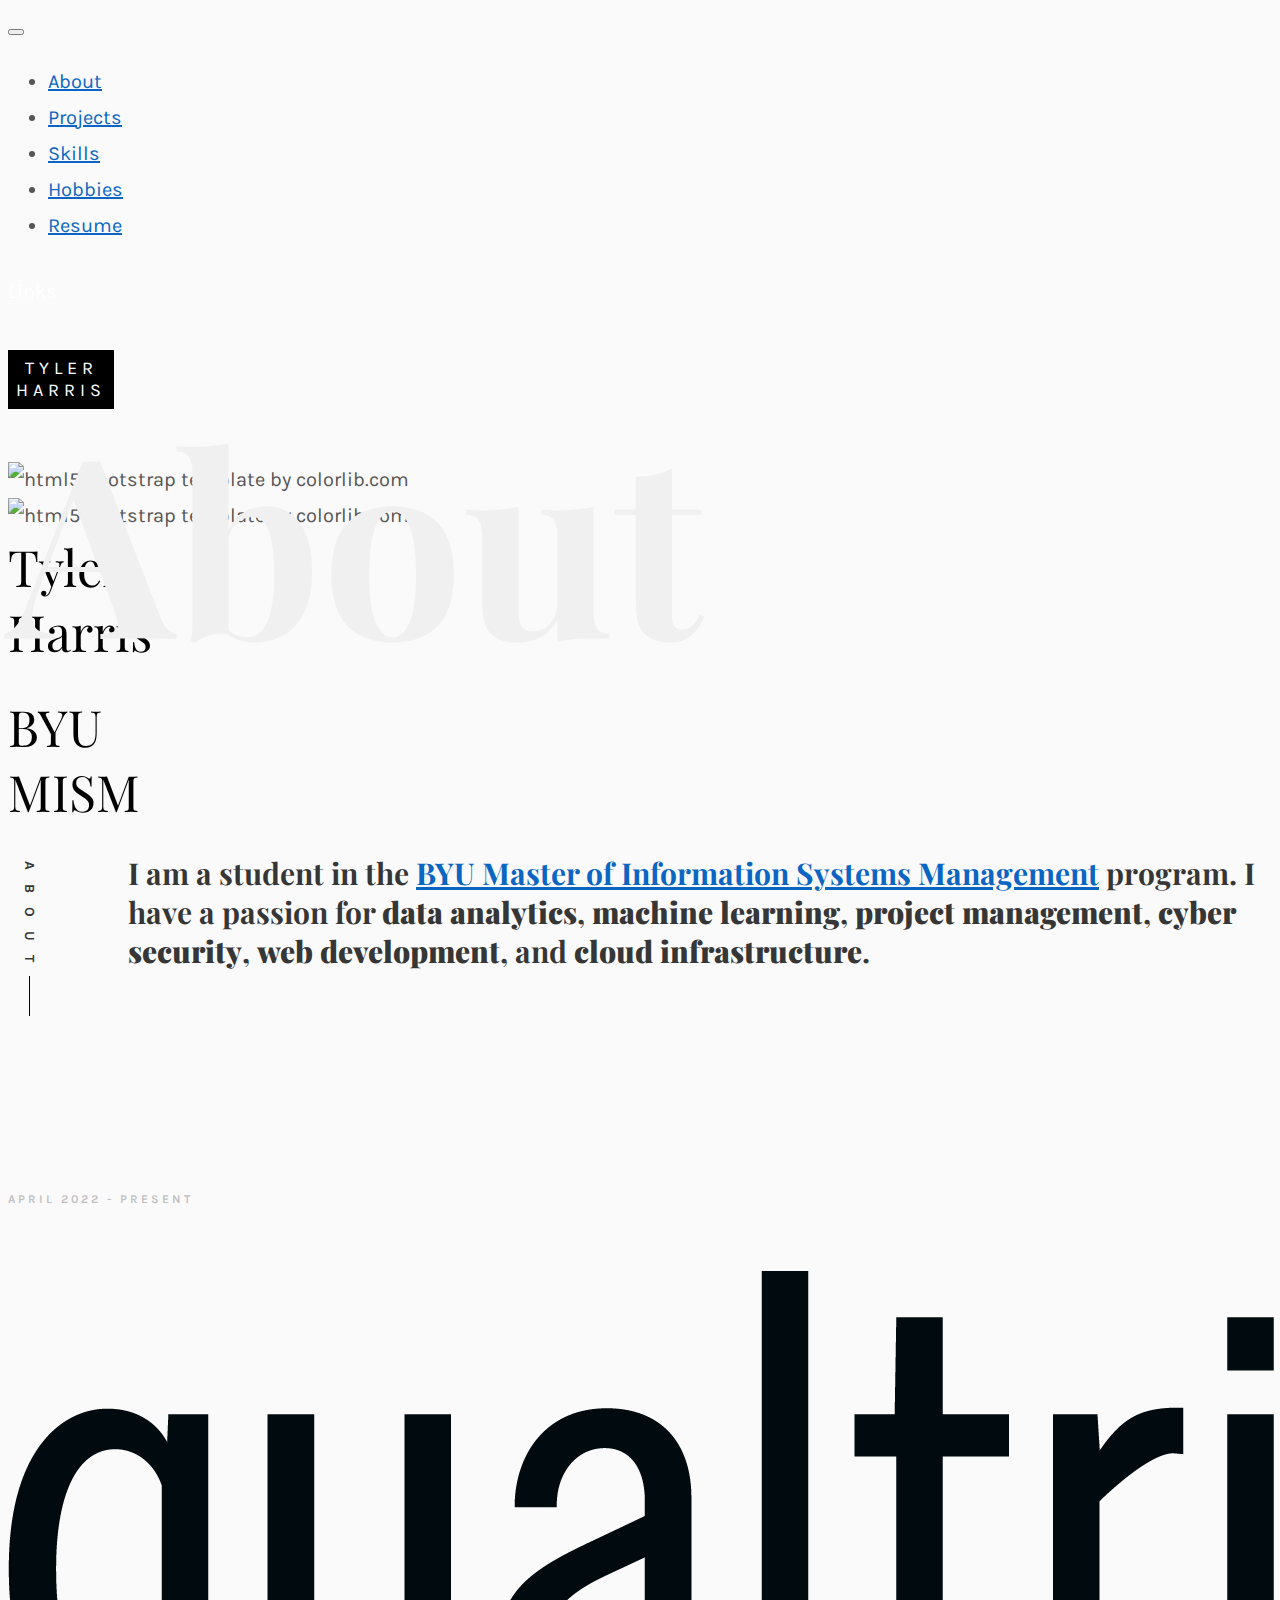
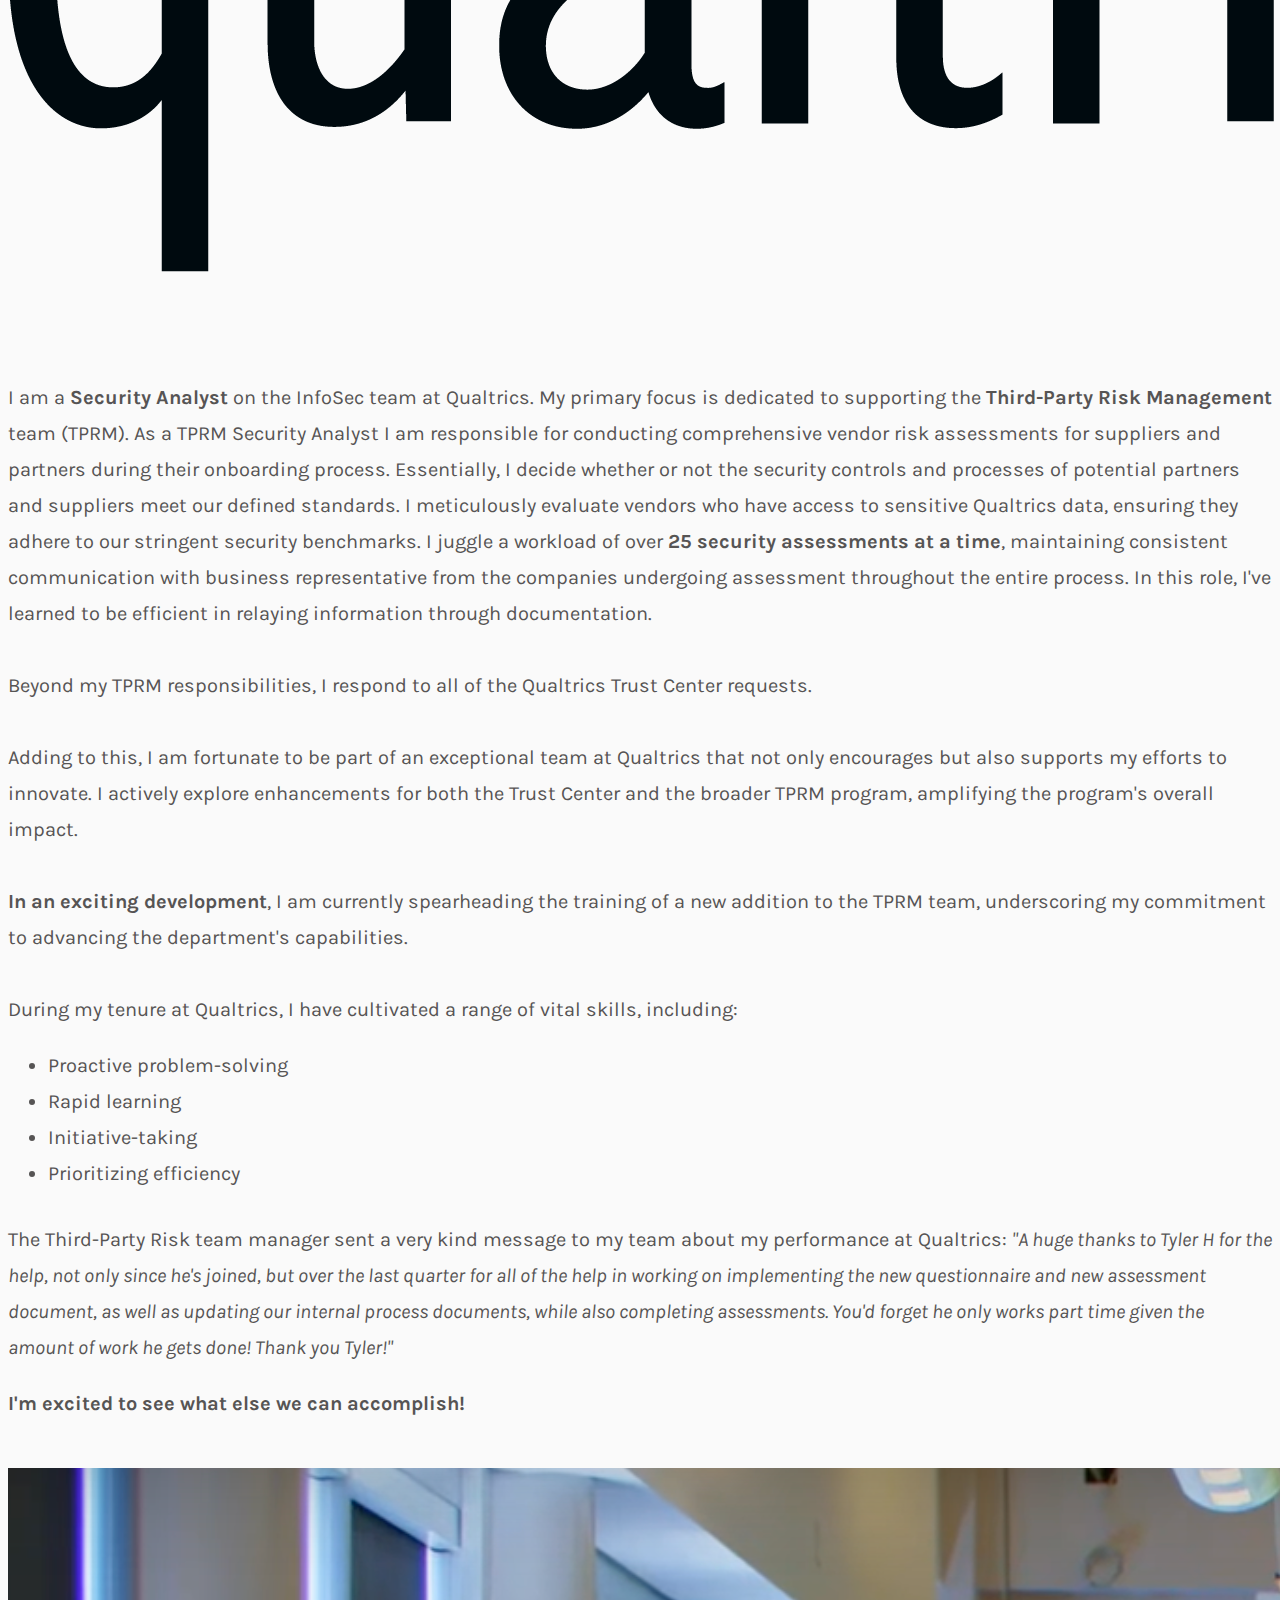
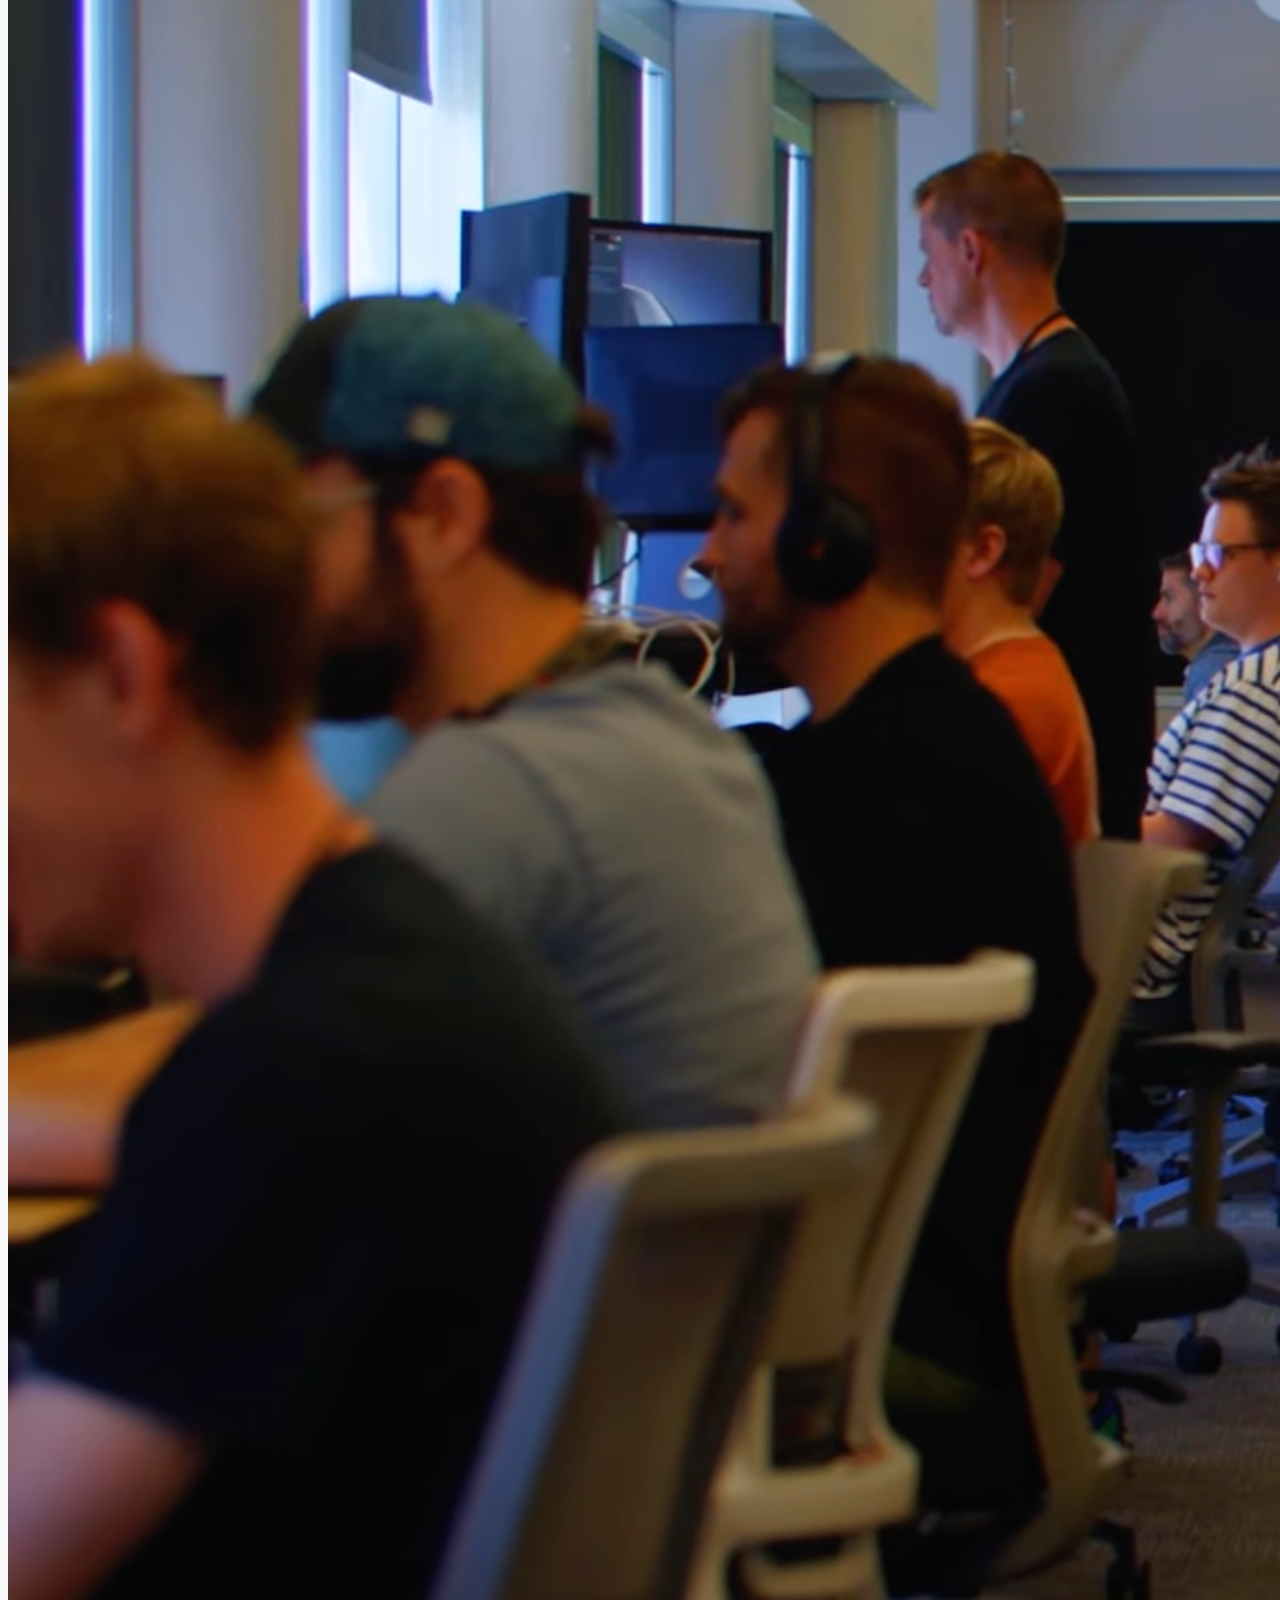
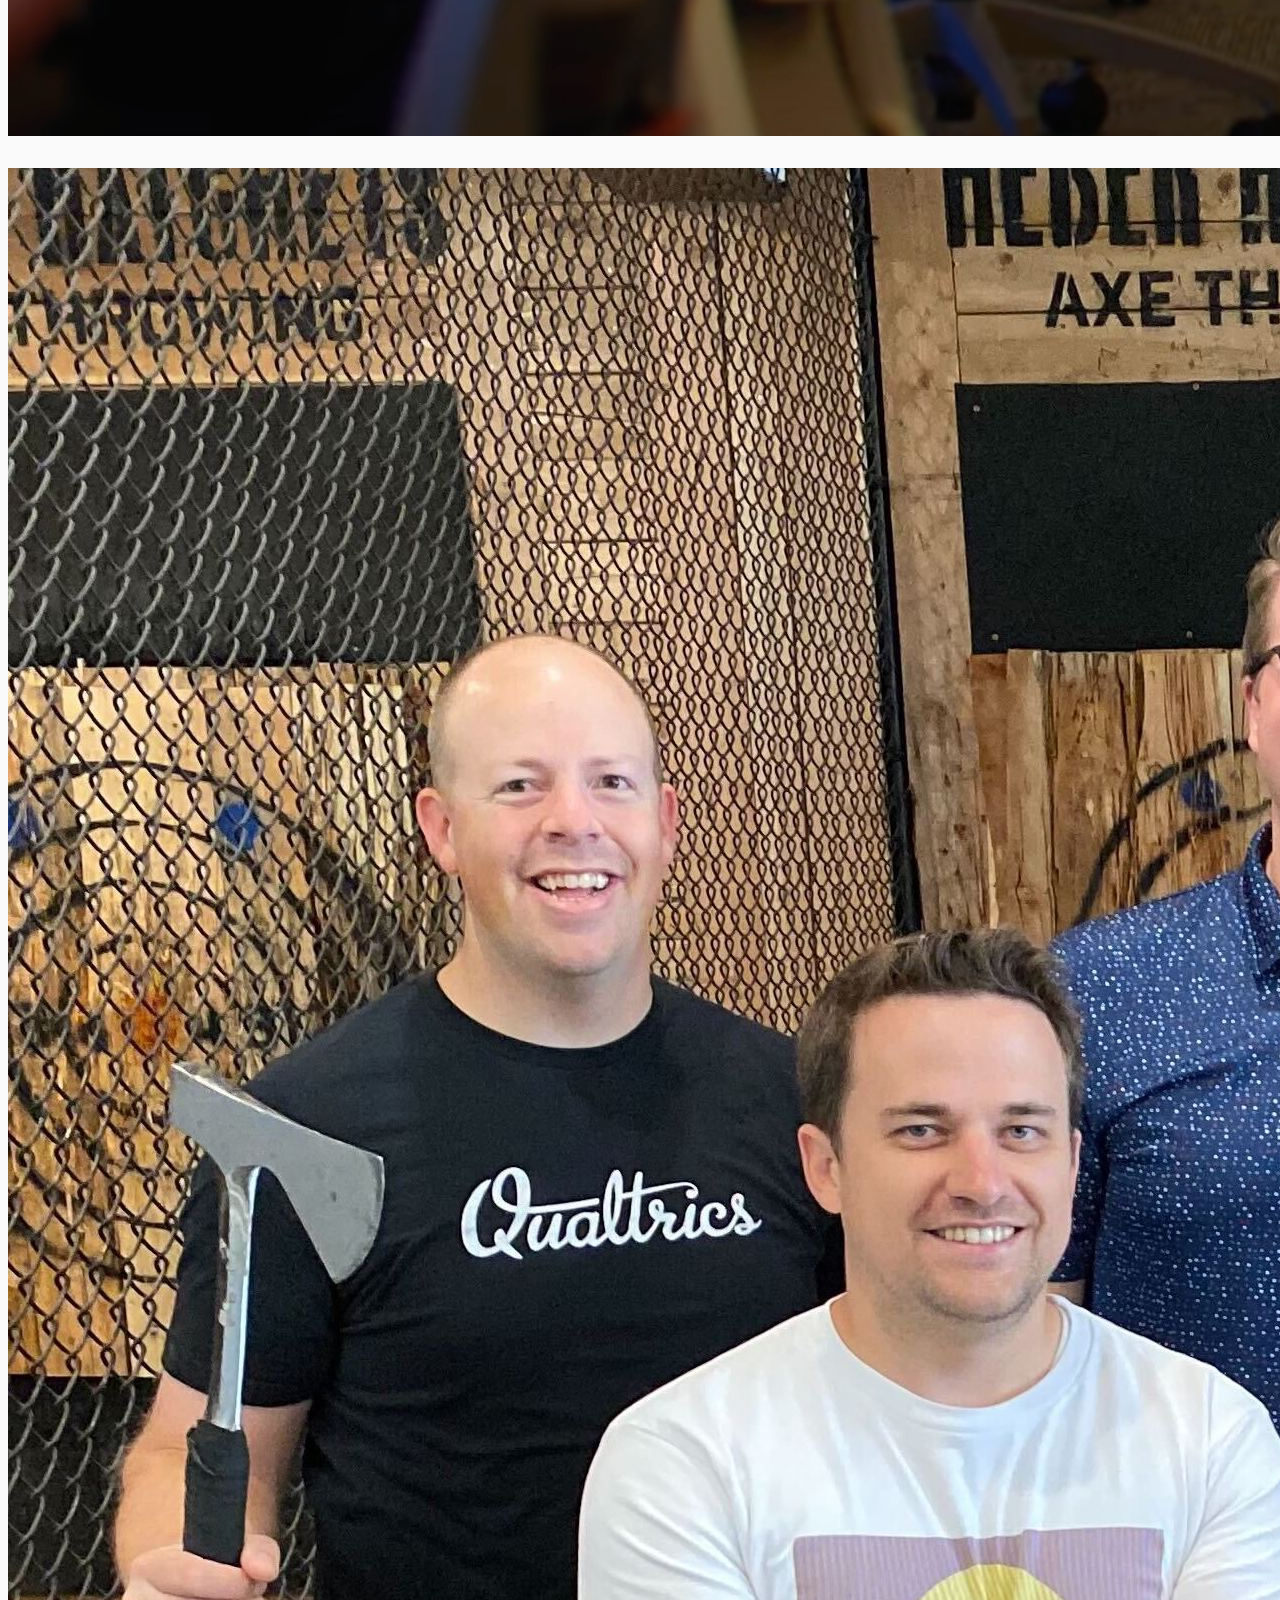
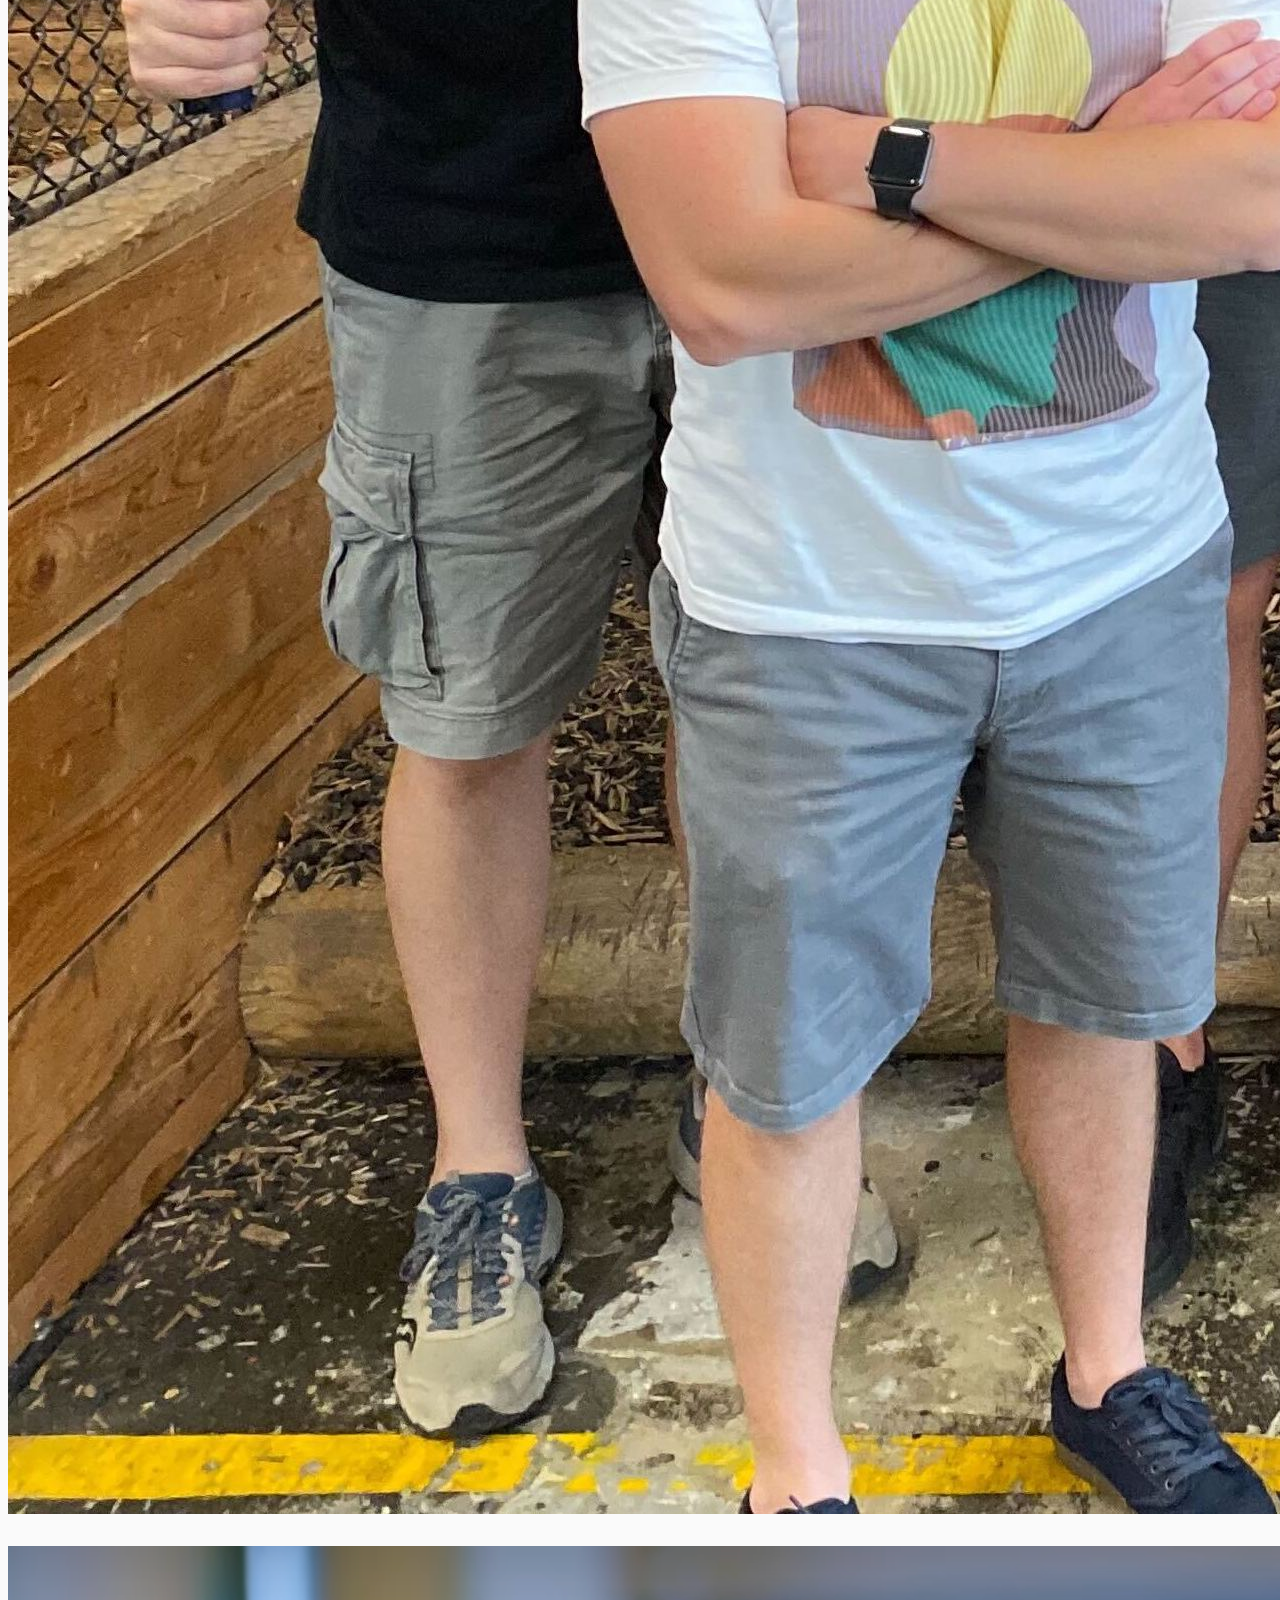
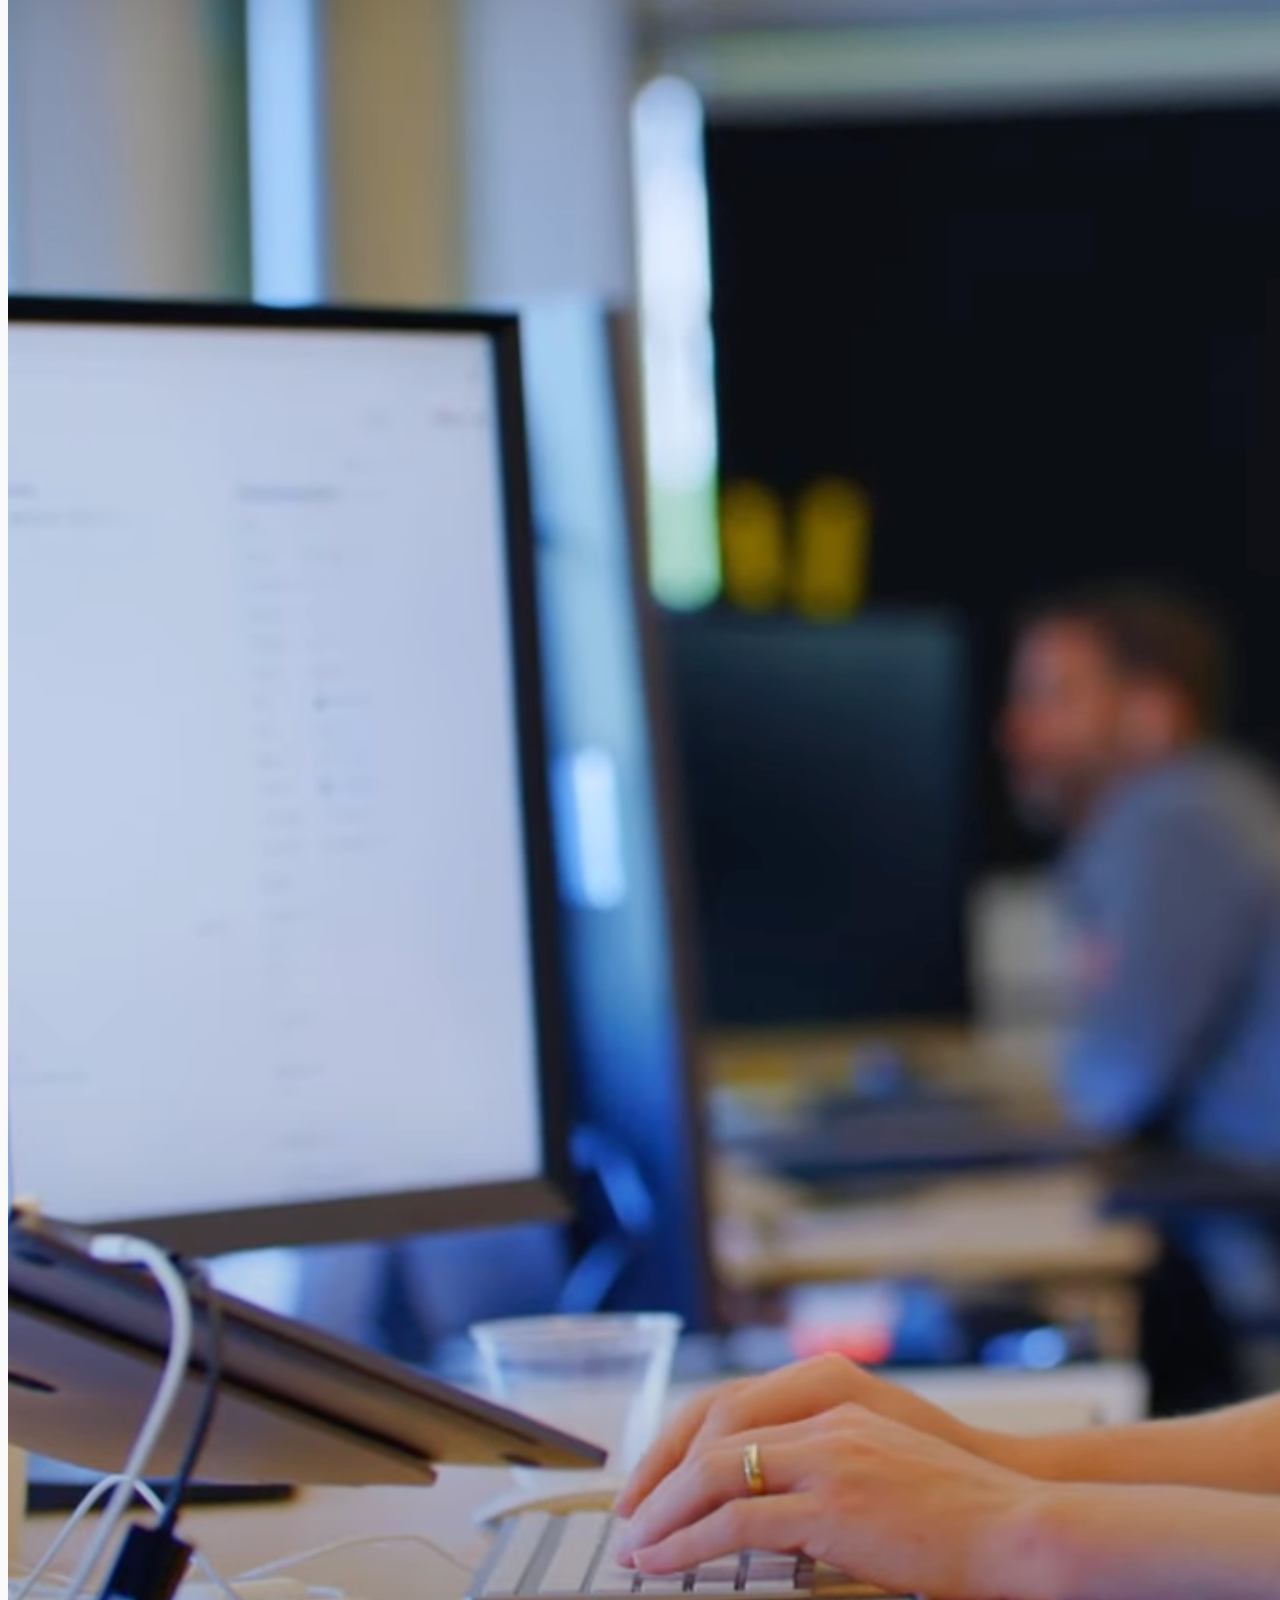
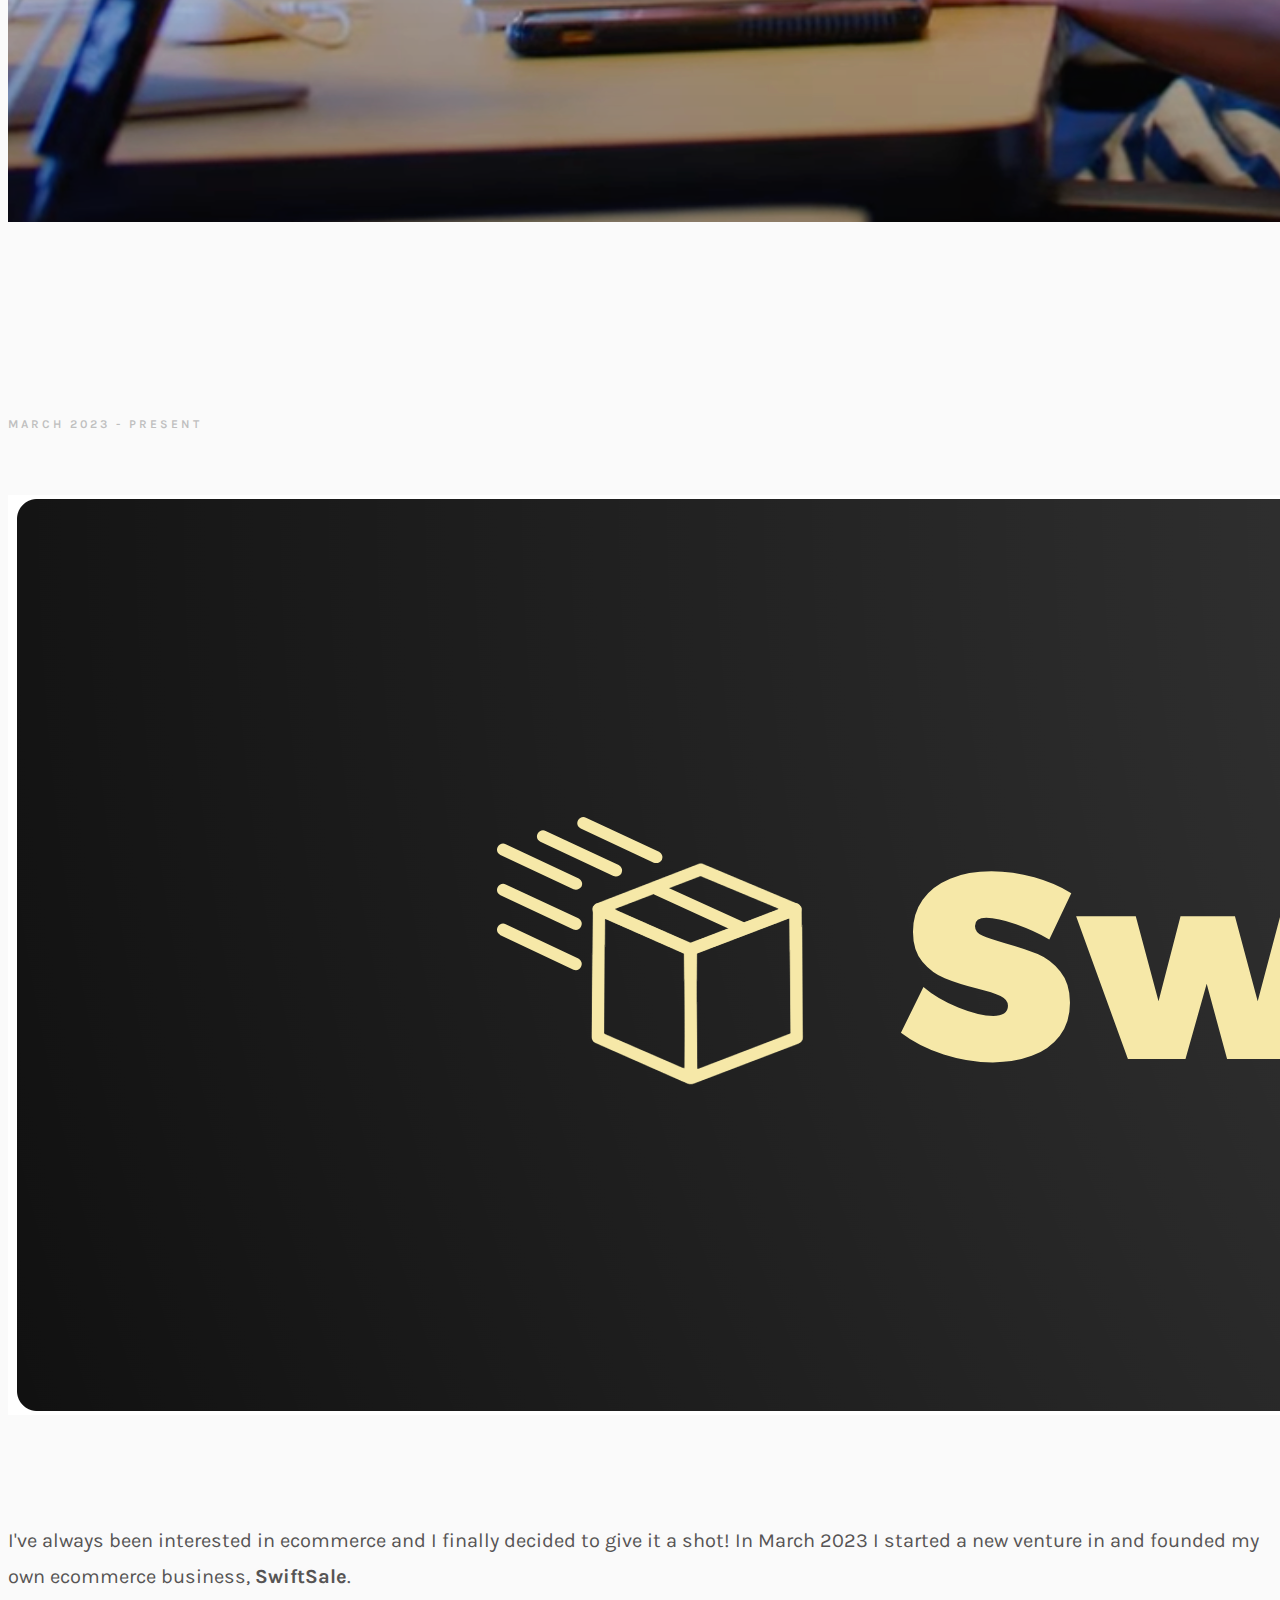
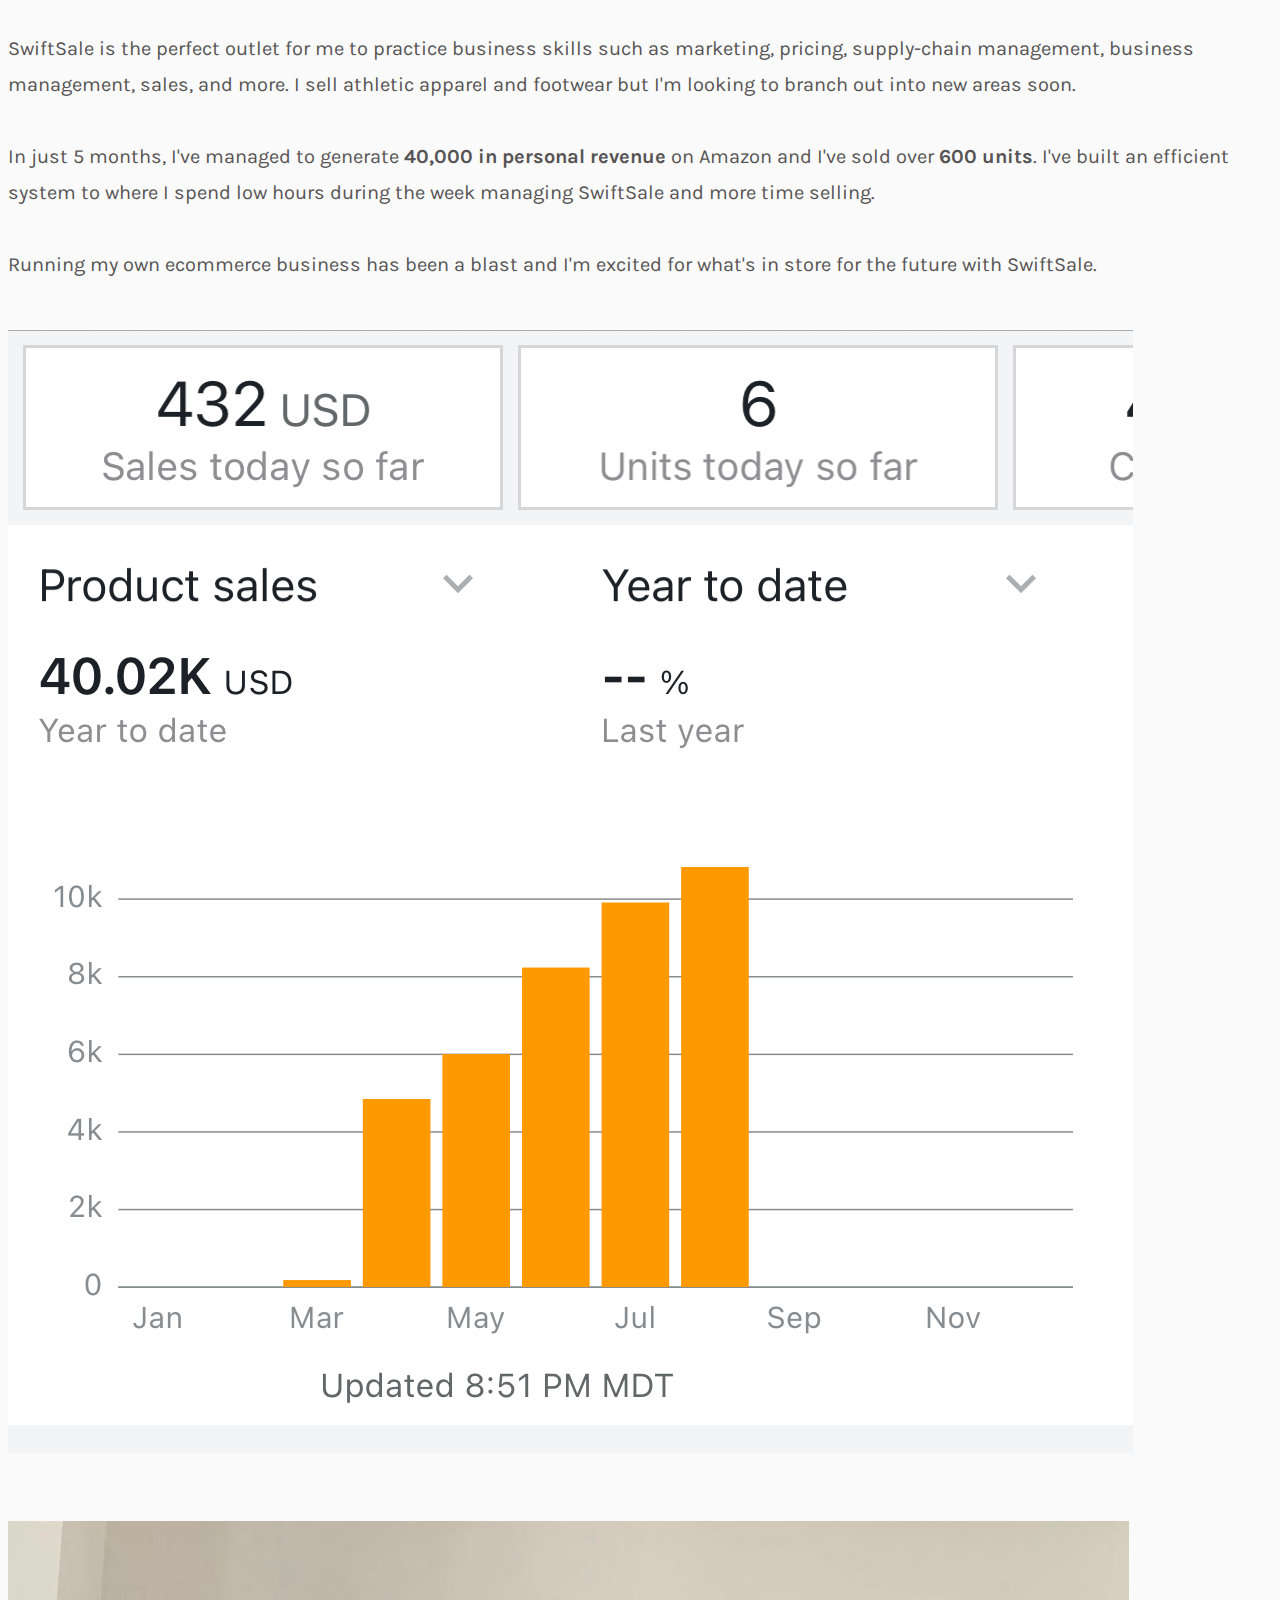
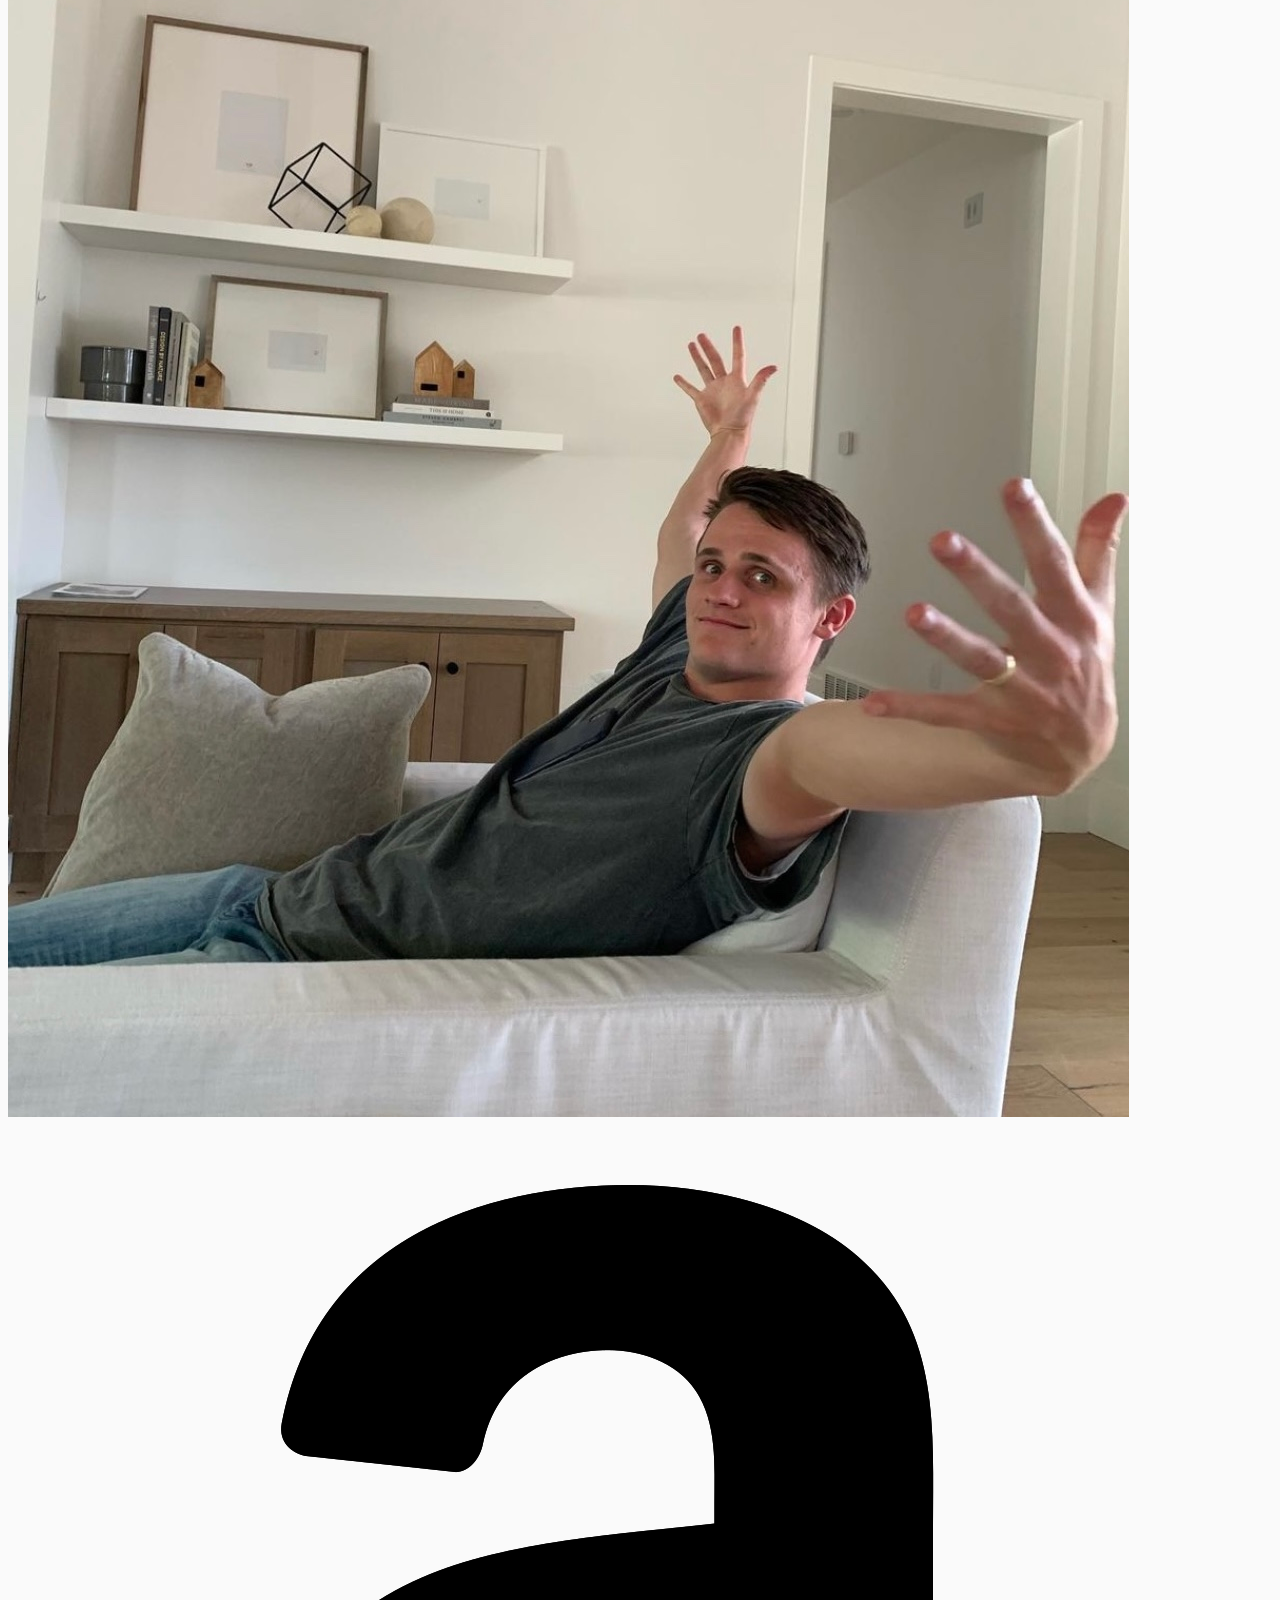
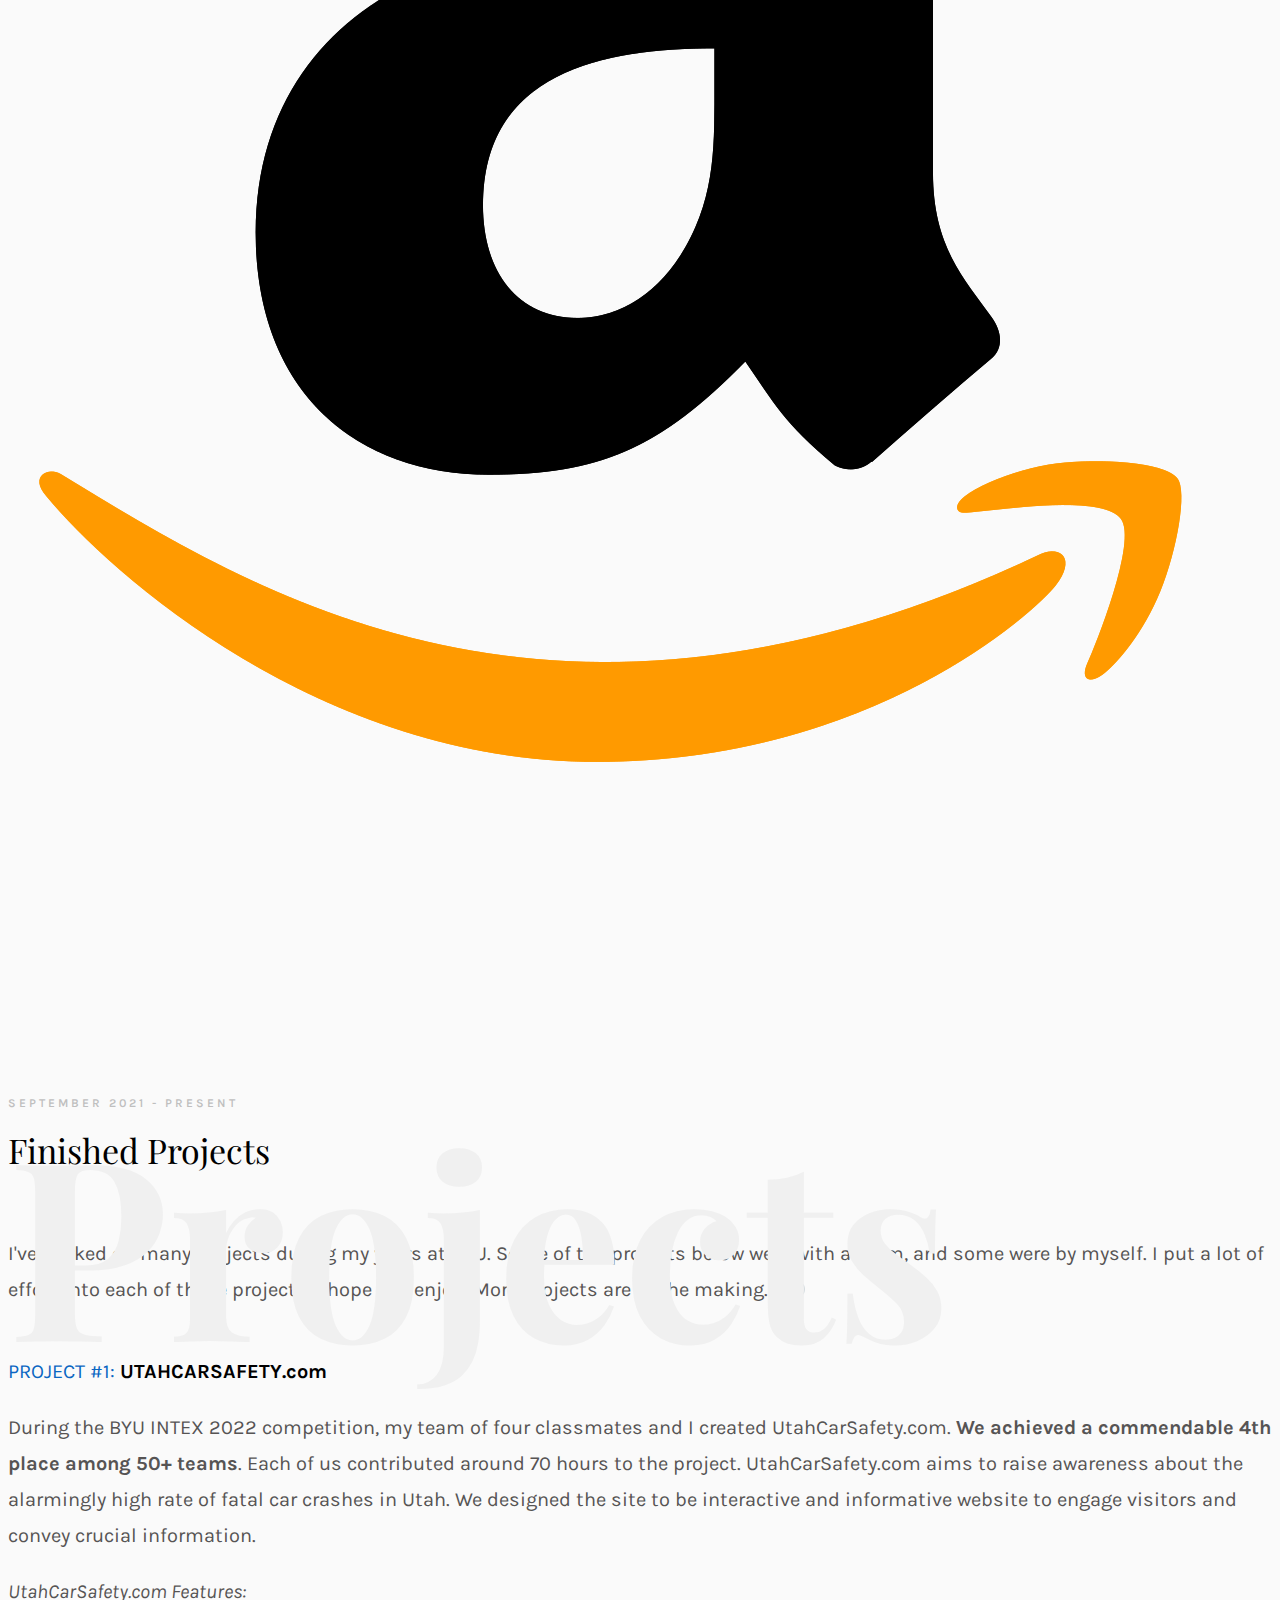
==== commit 68bb450f: "pls work" ====
--- a/index.html
+++ b/index.html
@@ -240,7 +240,7 @@
 						<div class="col-md-8 col-md-offset-2 text-center animate-box intro-heading">
 							<div class="article">
 								<div>
-									<img class="img-responsive" src="swiftsale.png" alt="SwiftSale">
+									<img class="img-responsive" src="images/swiftsalelogo.png" alt="SwiftSale">
 									<div class="overlay"></div>
 								</div>
 								<br>
@@ -862,7 +862,7 @@
 							<div class="col-md-12">
 								<div class="article">
 									<div>
-										<img class="img-responsive" src="Sonny.jpg" alt="Sonny">
+										<img class="img-responsive" src="images/sonnypic.png" alt="Sonny">
 										<div class="overlay"></div>
 									
 									</div>
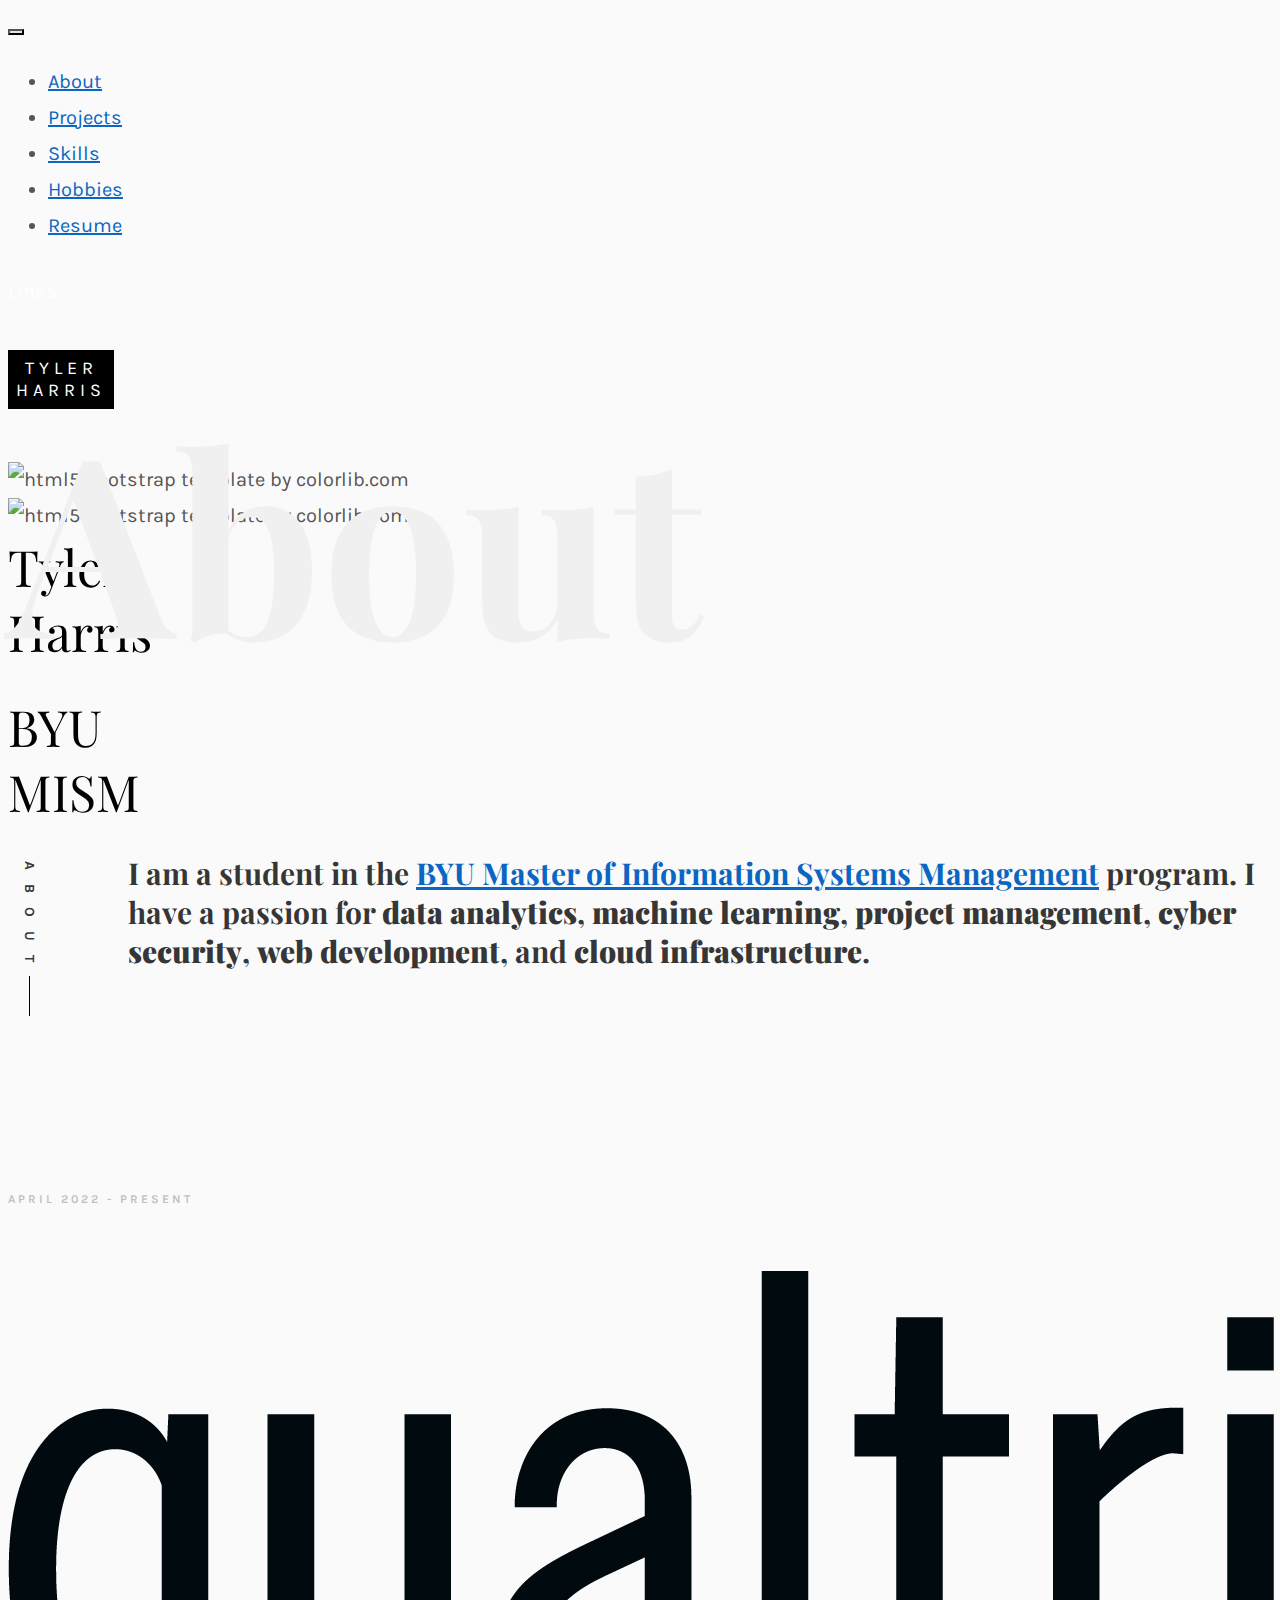
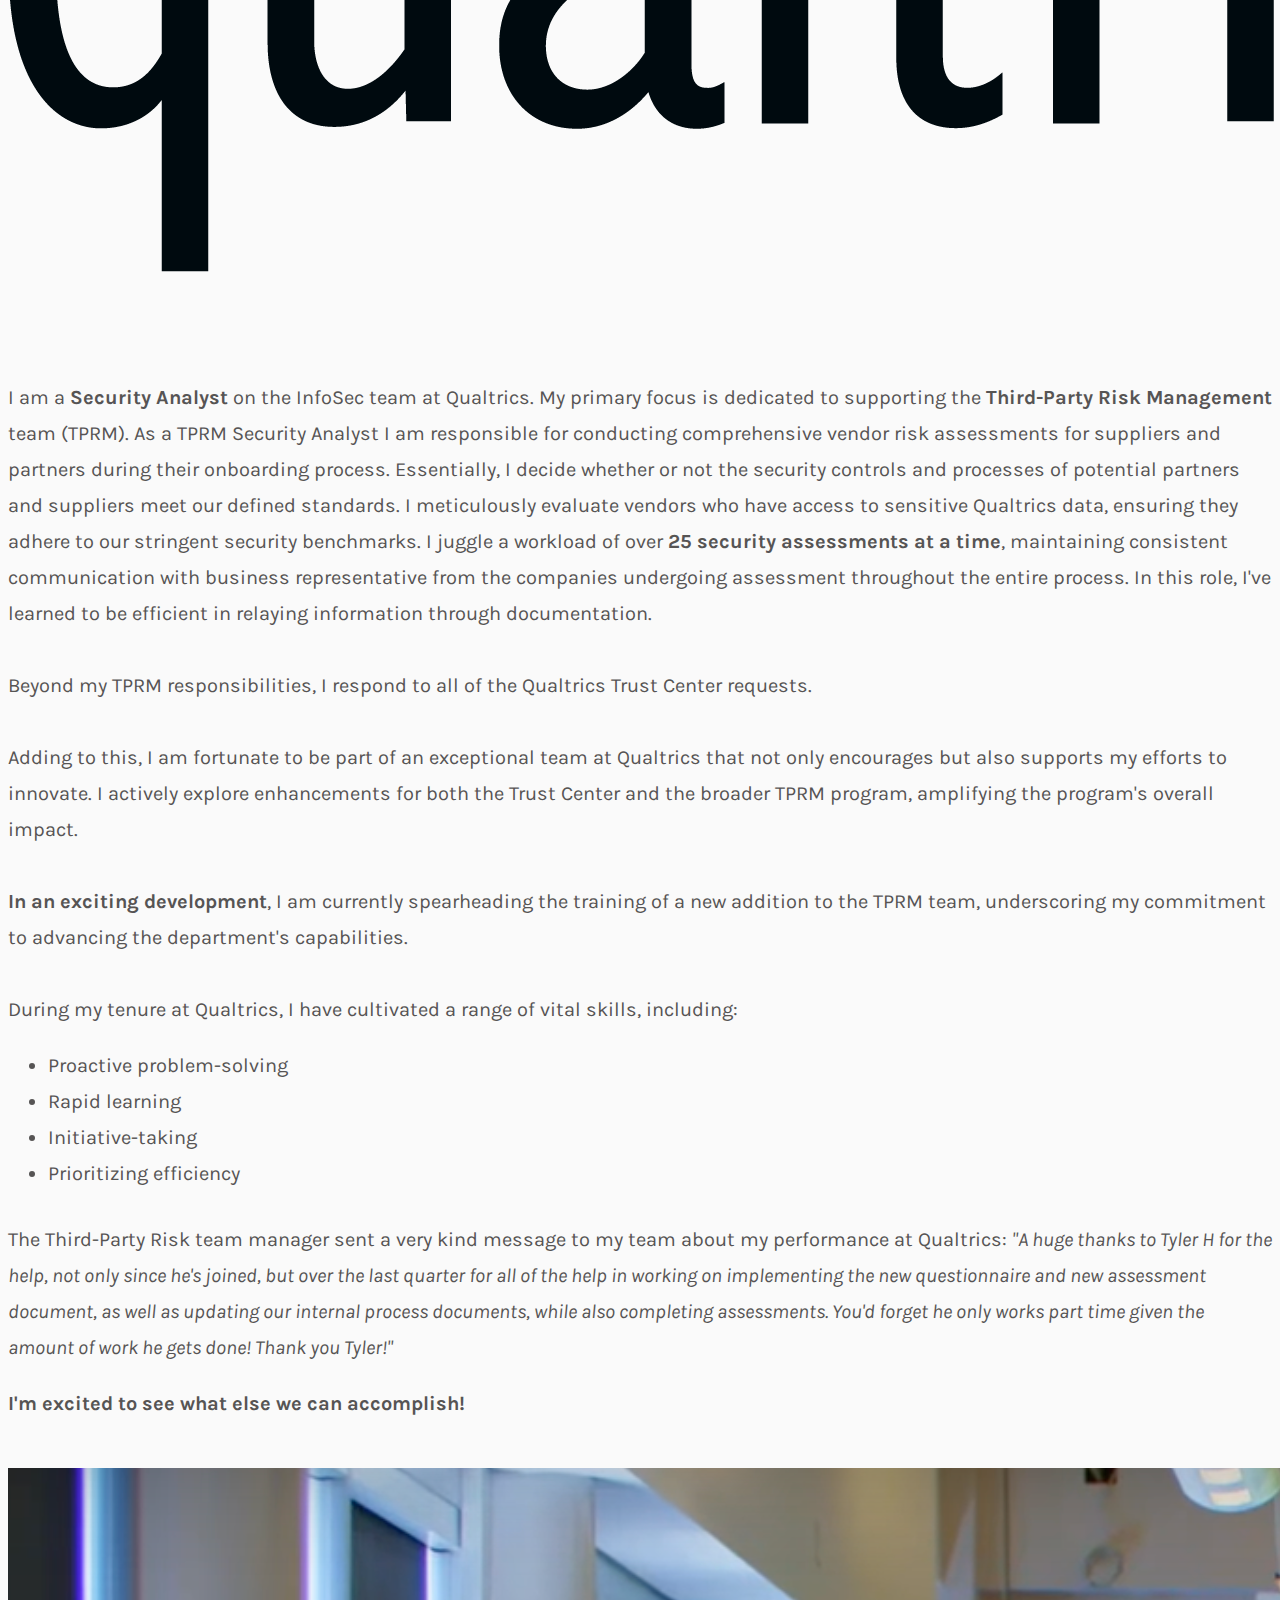
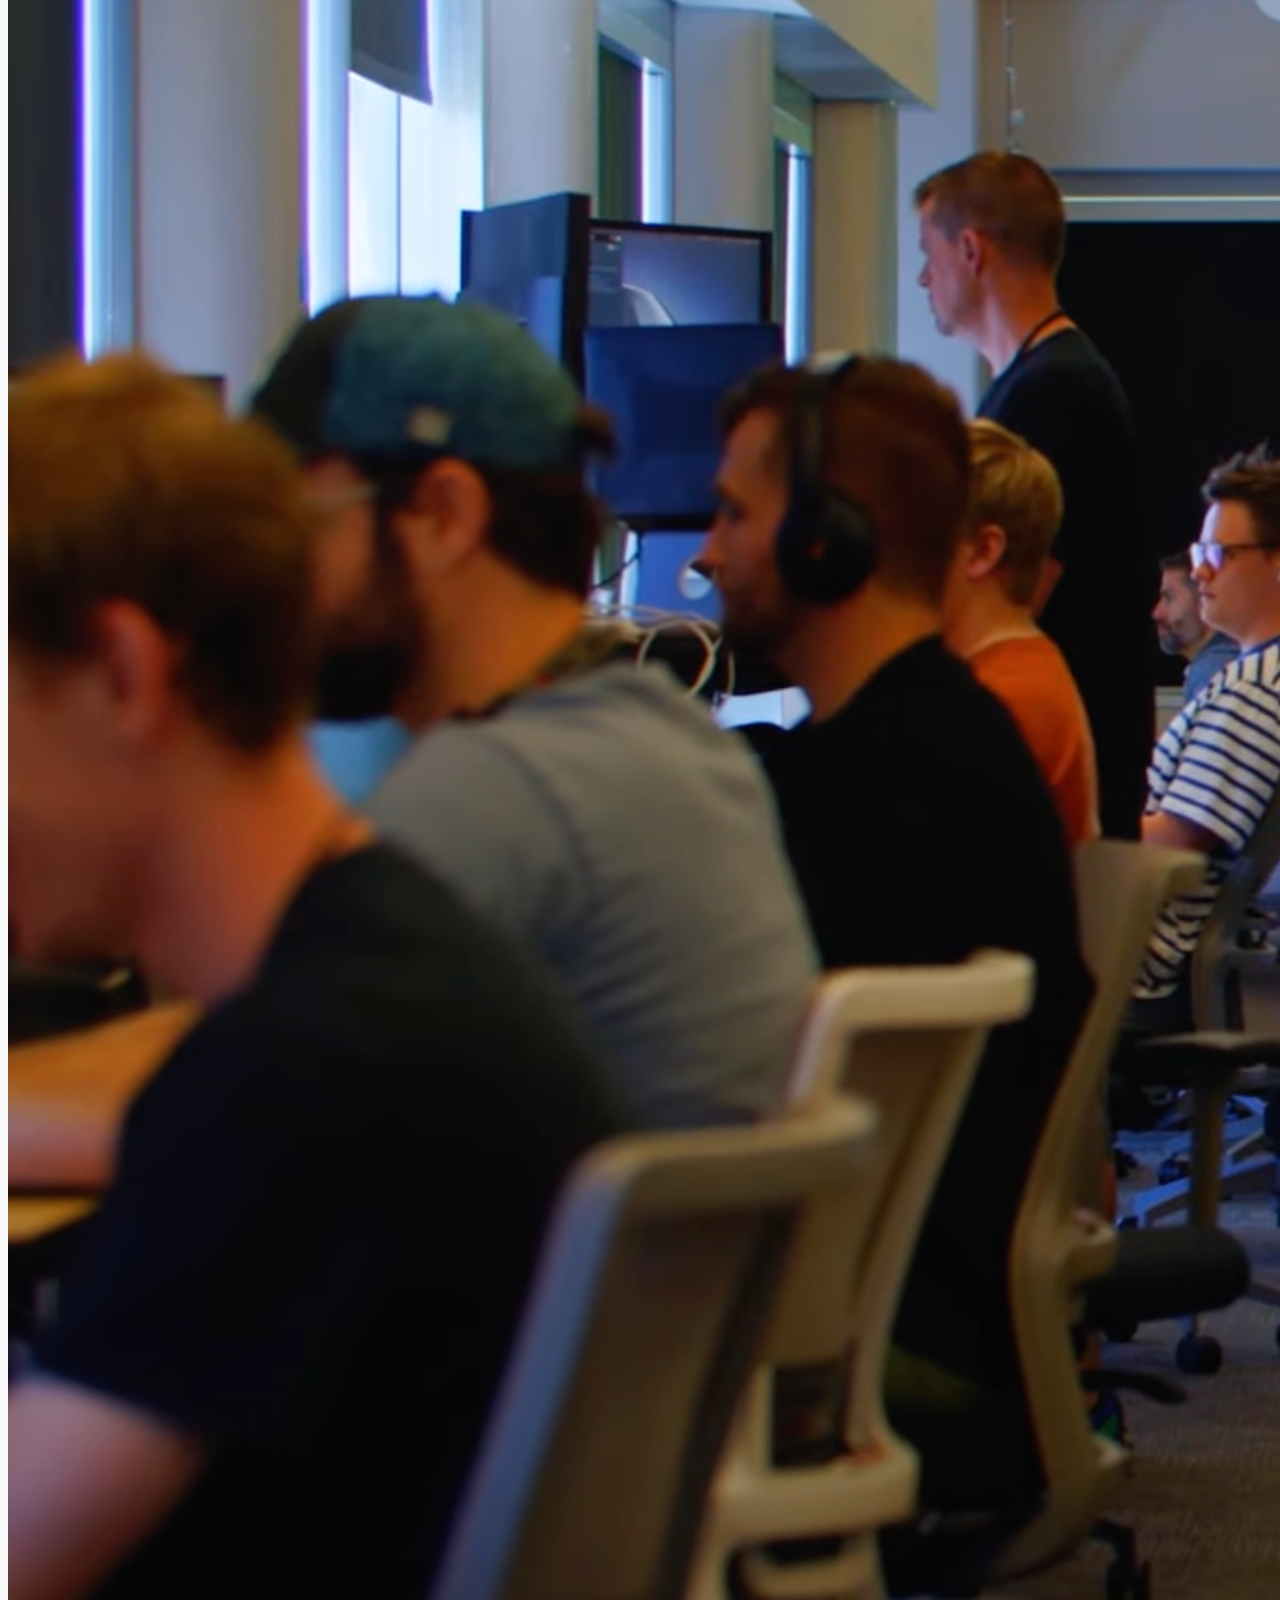
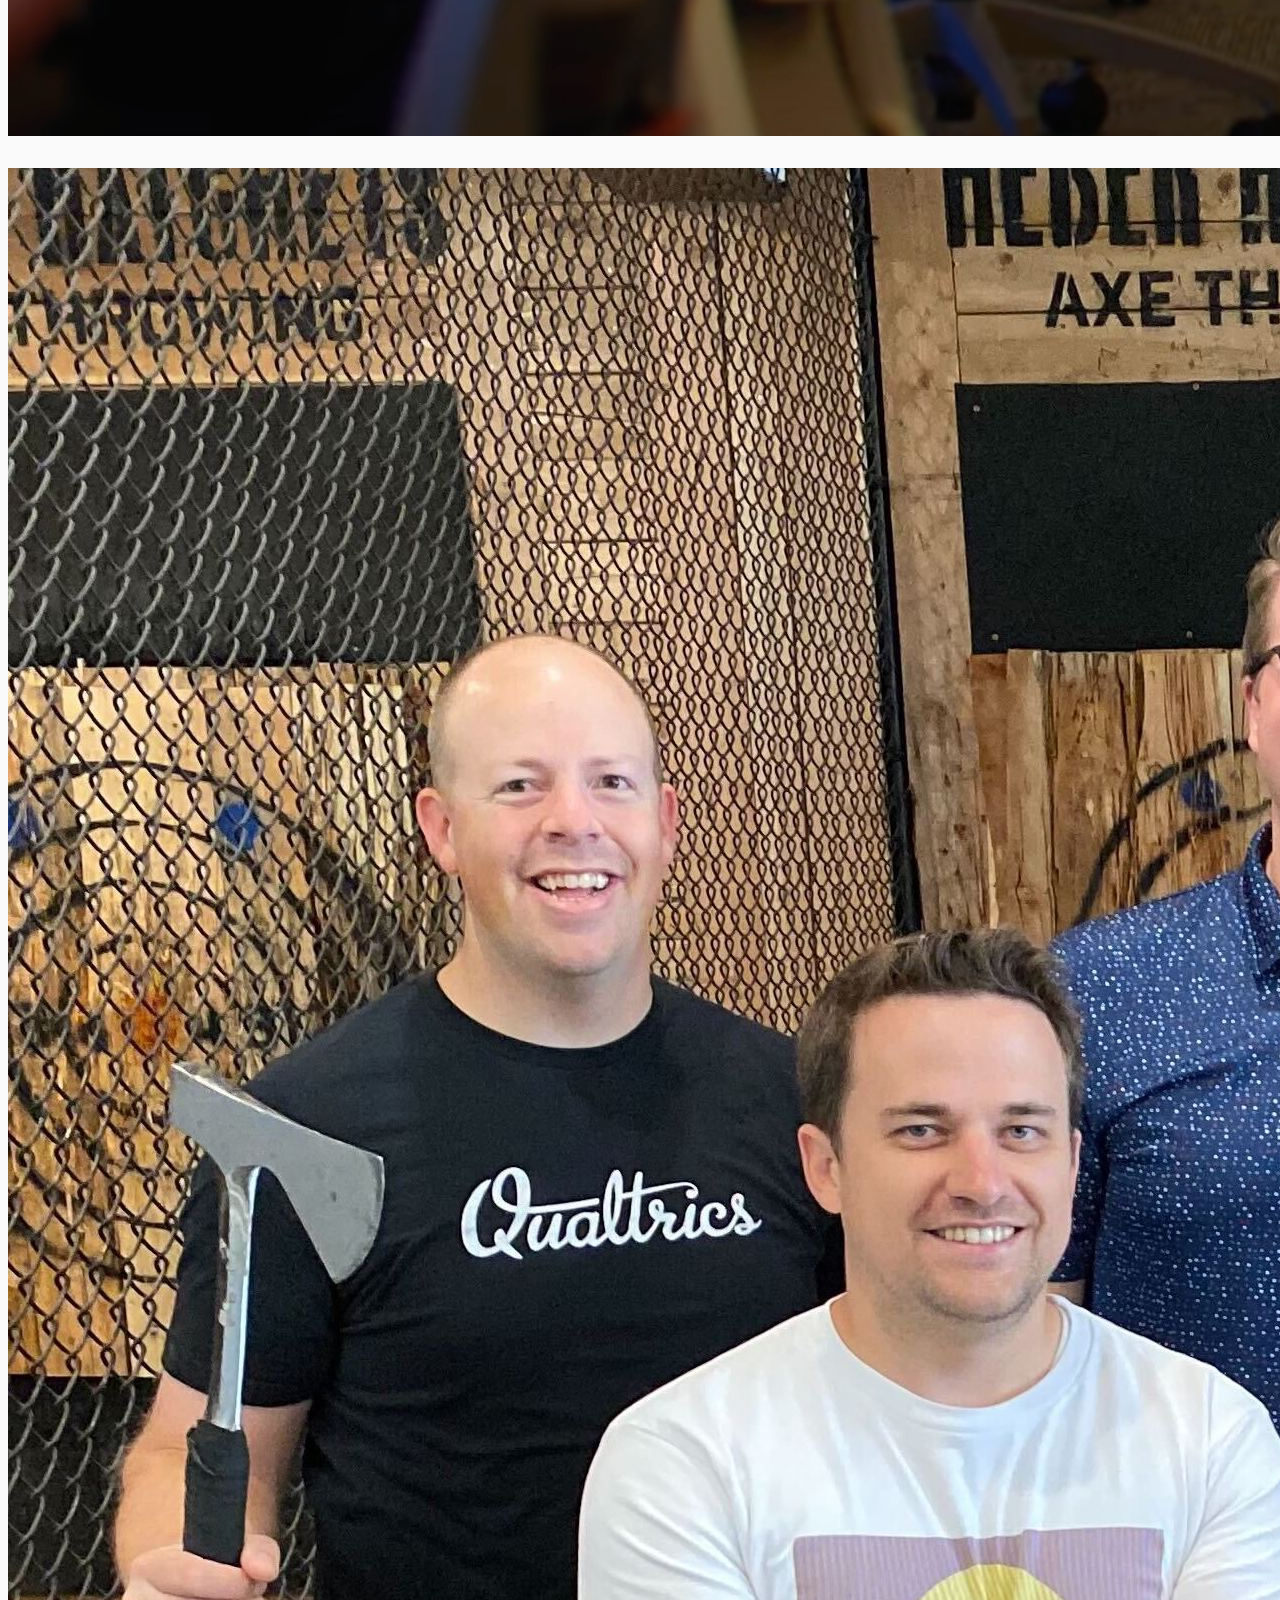
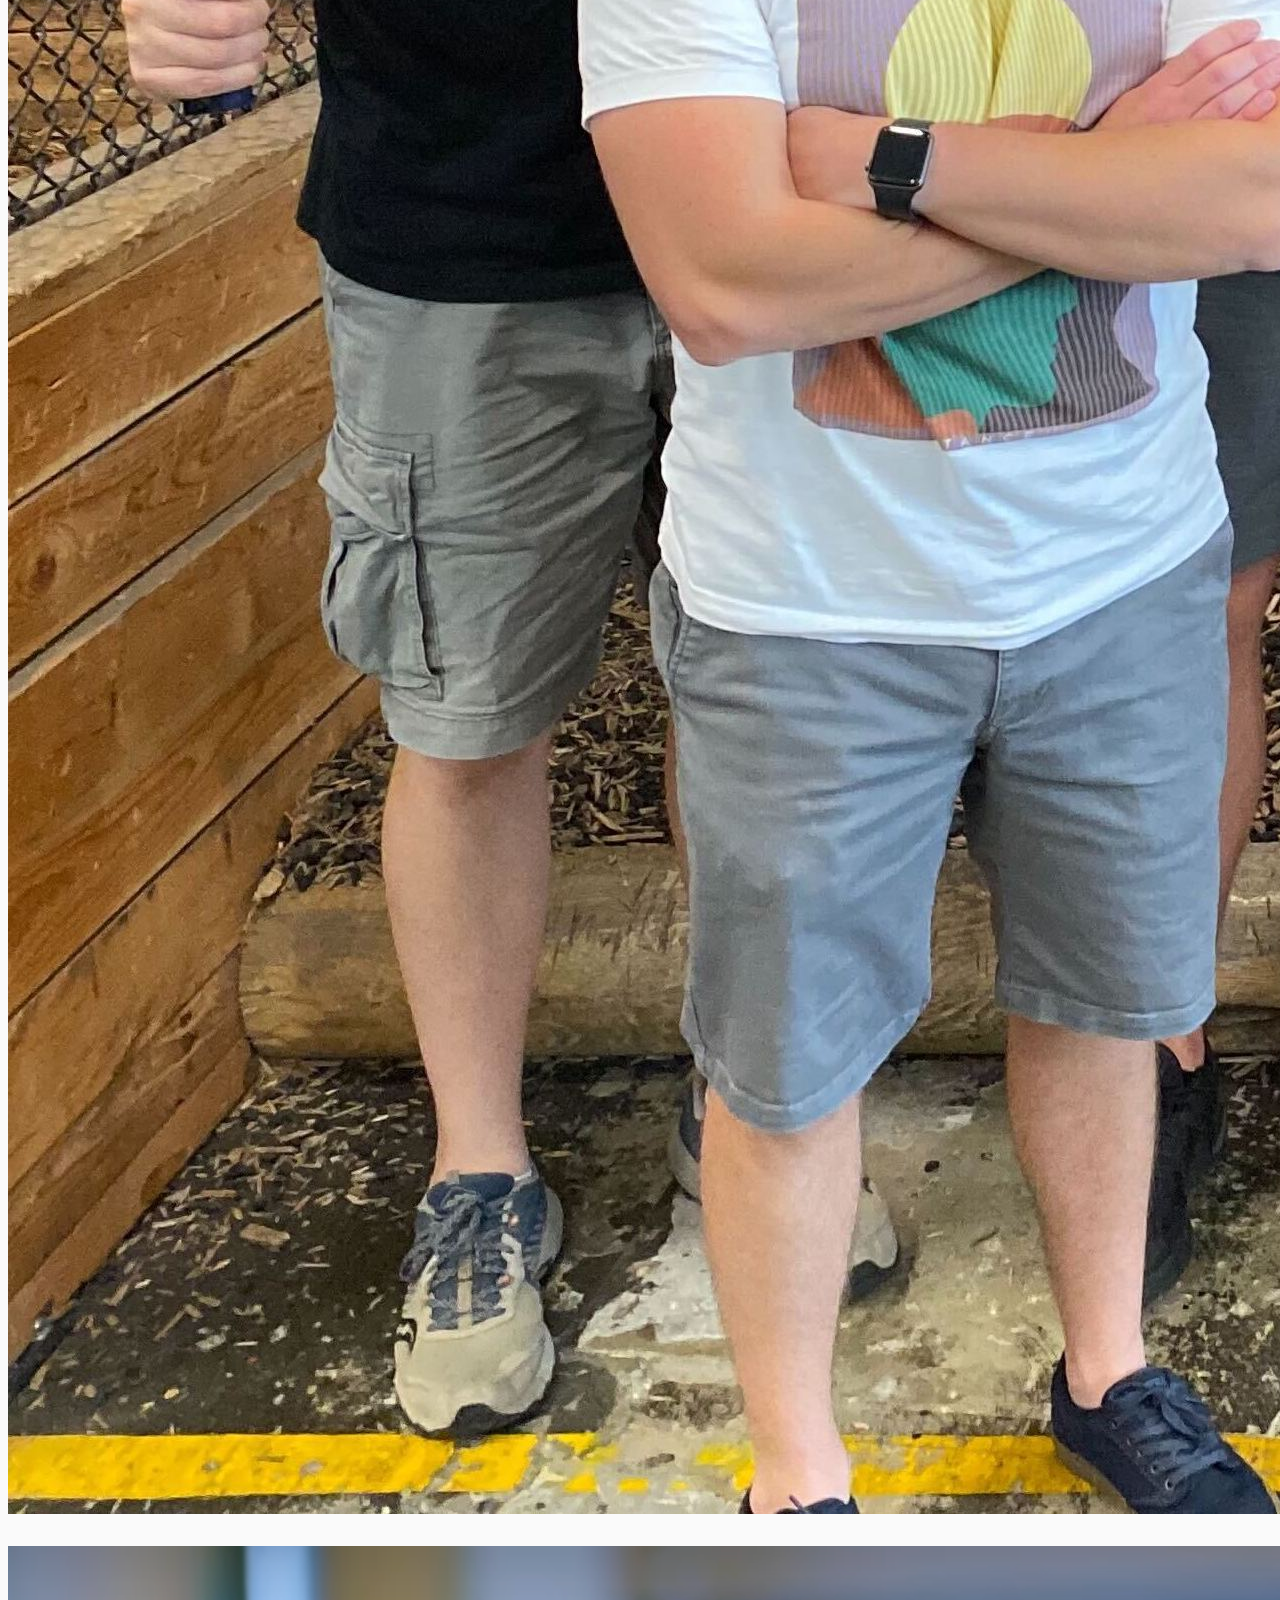
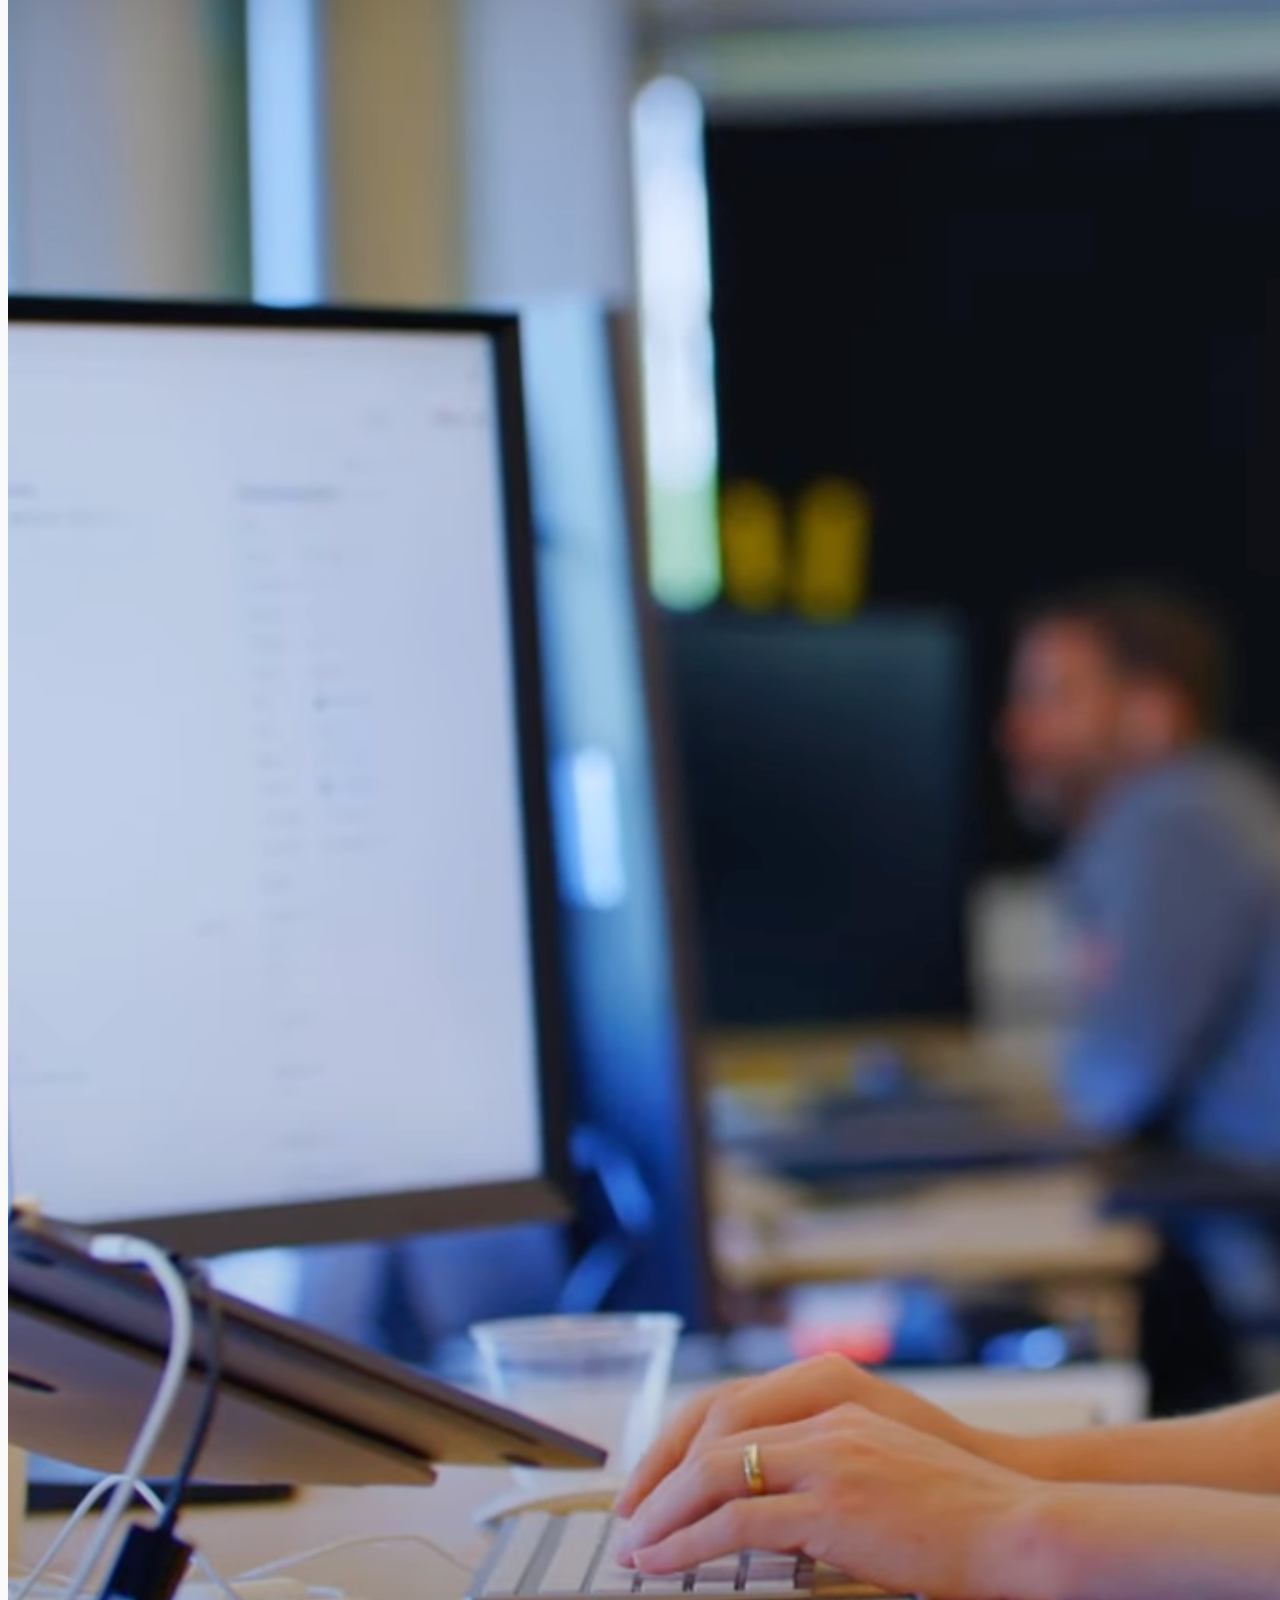
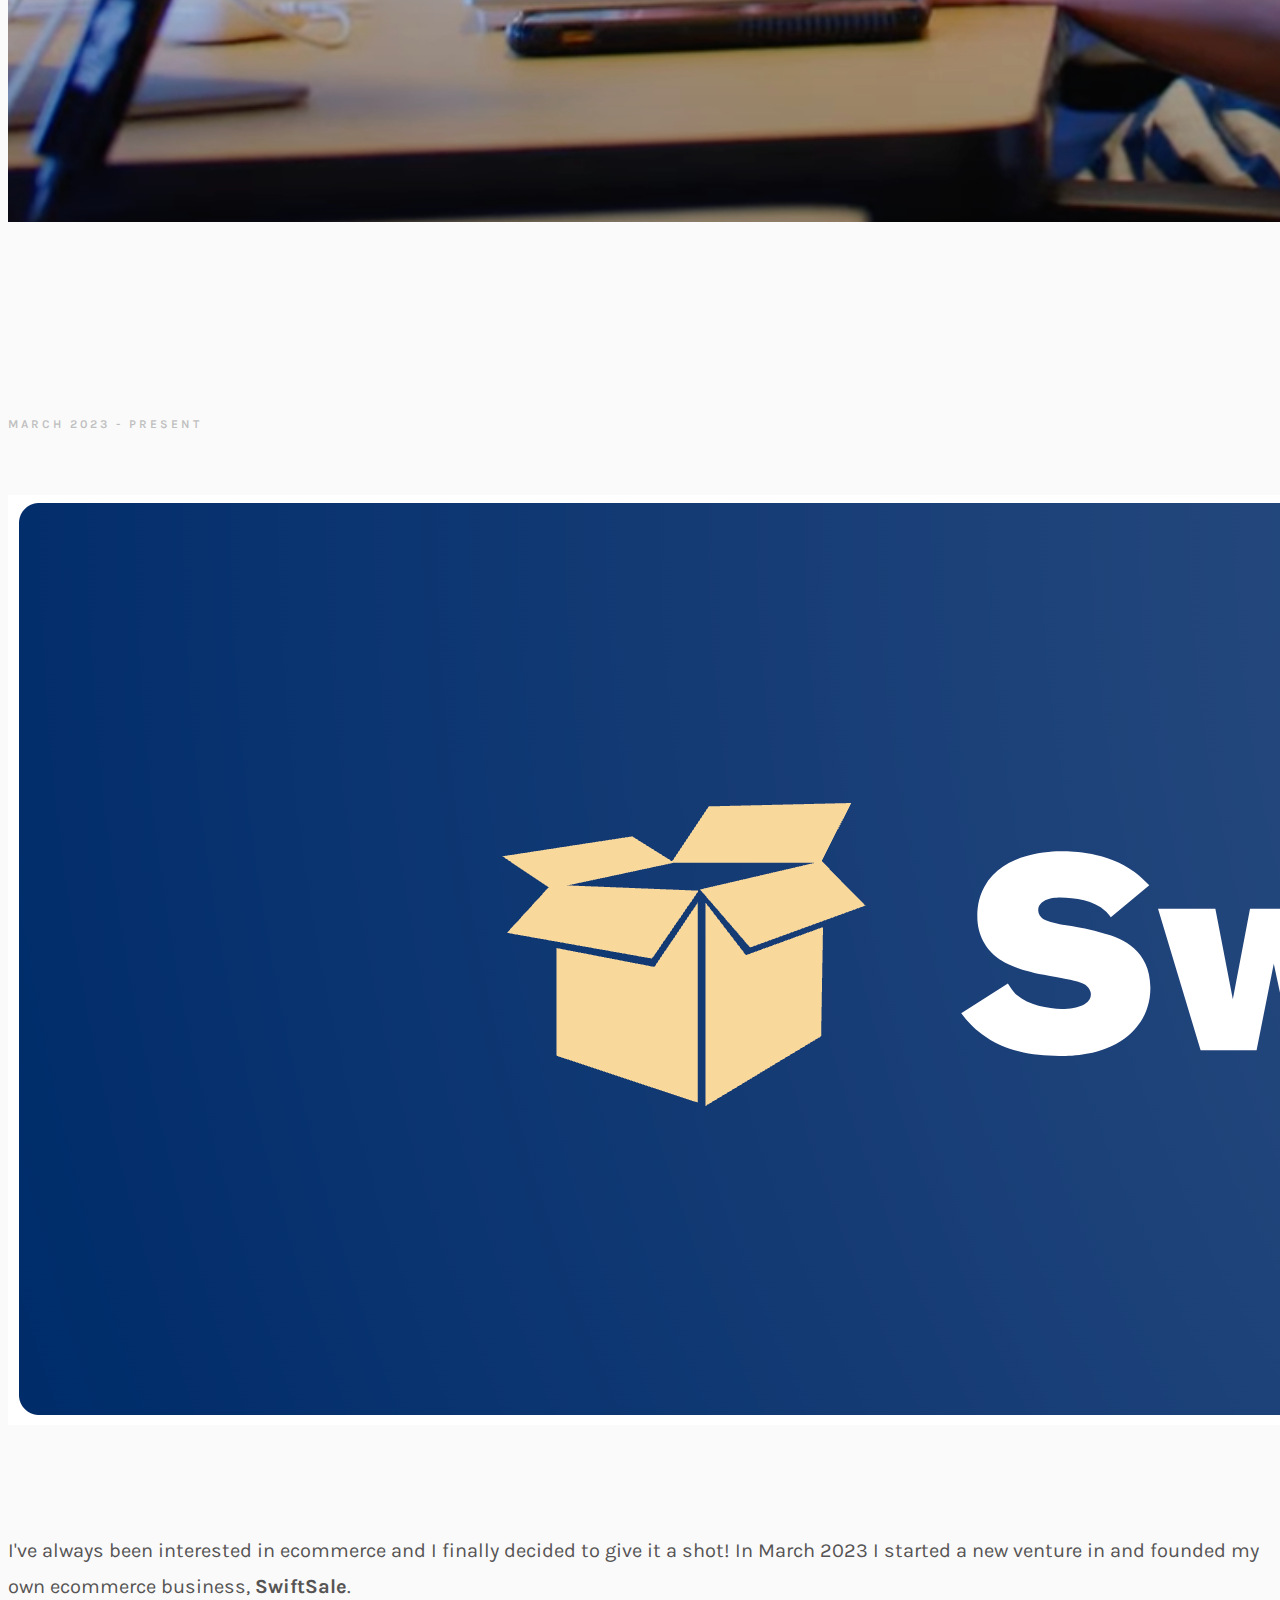
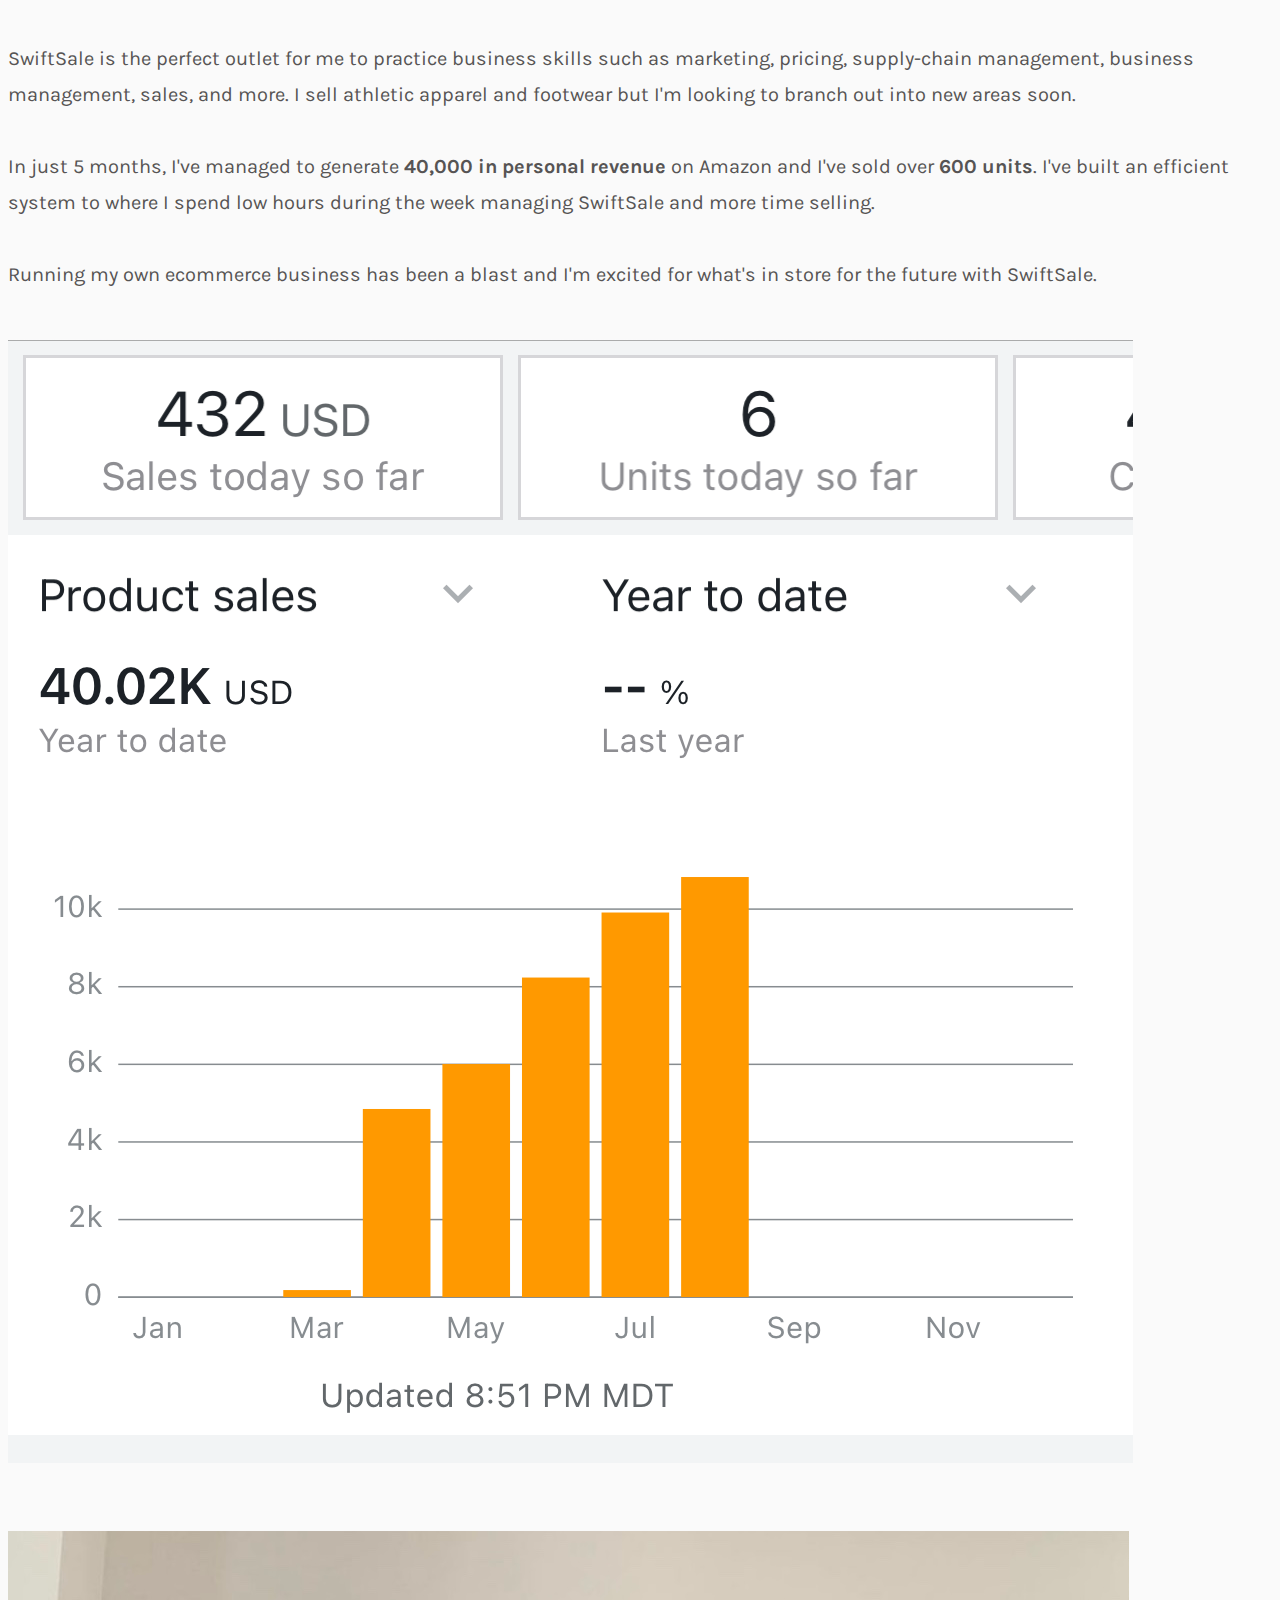
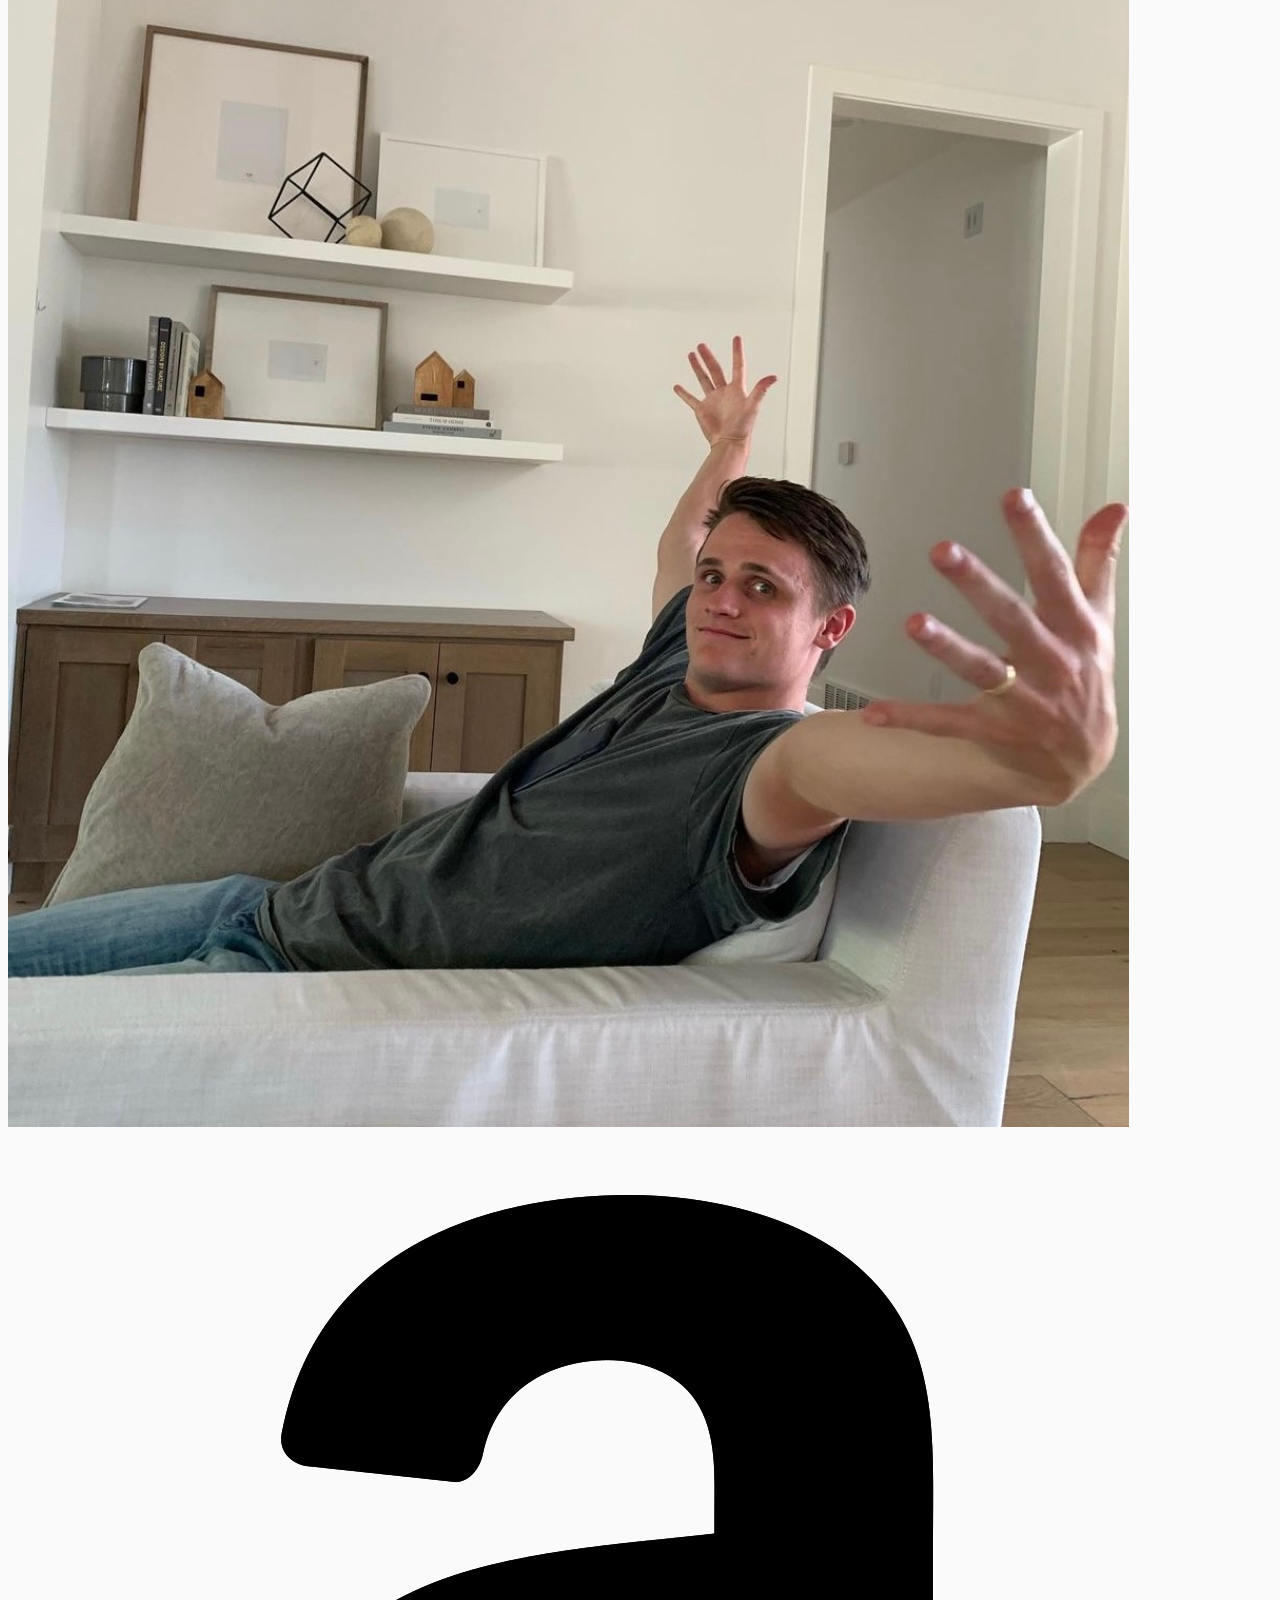
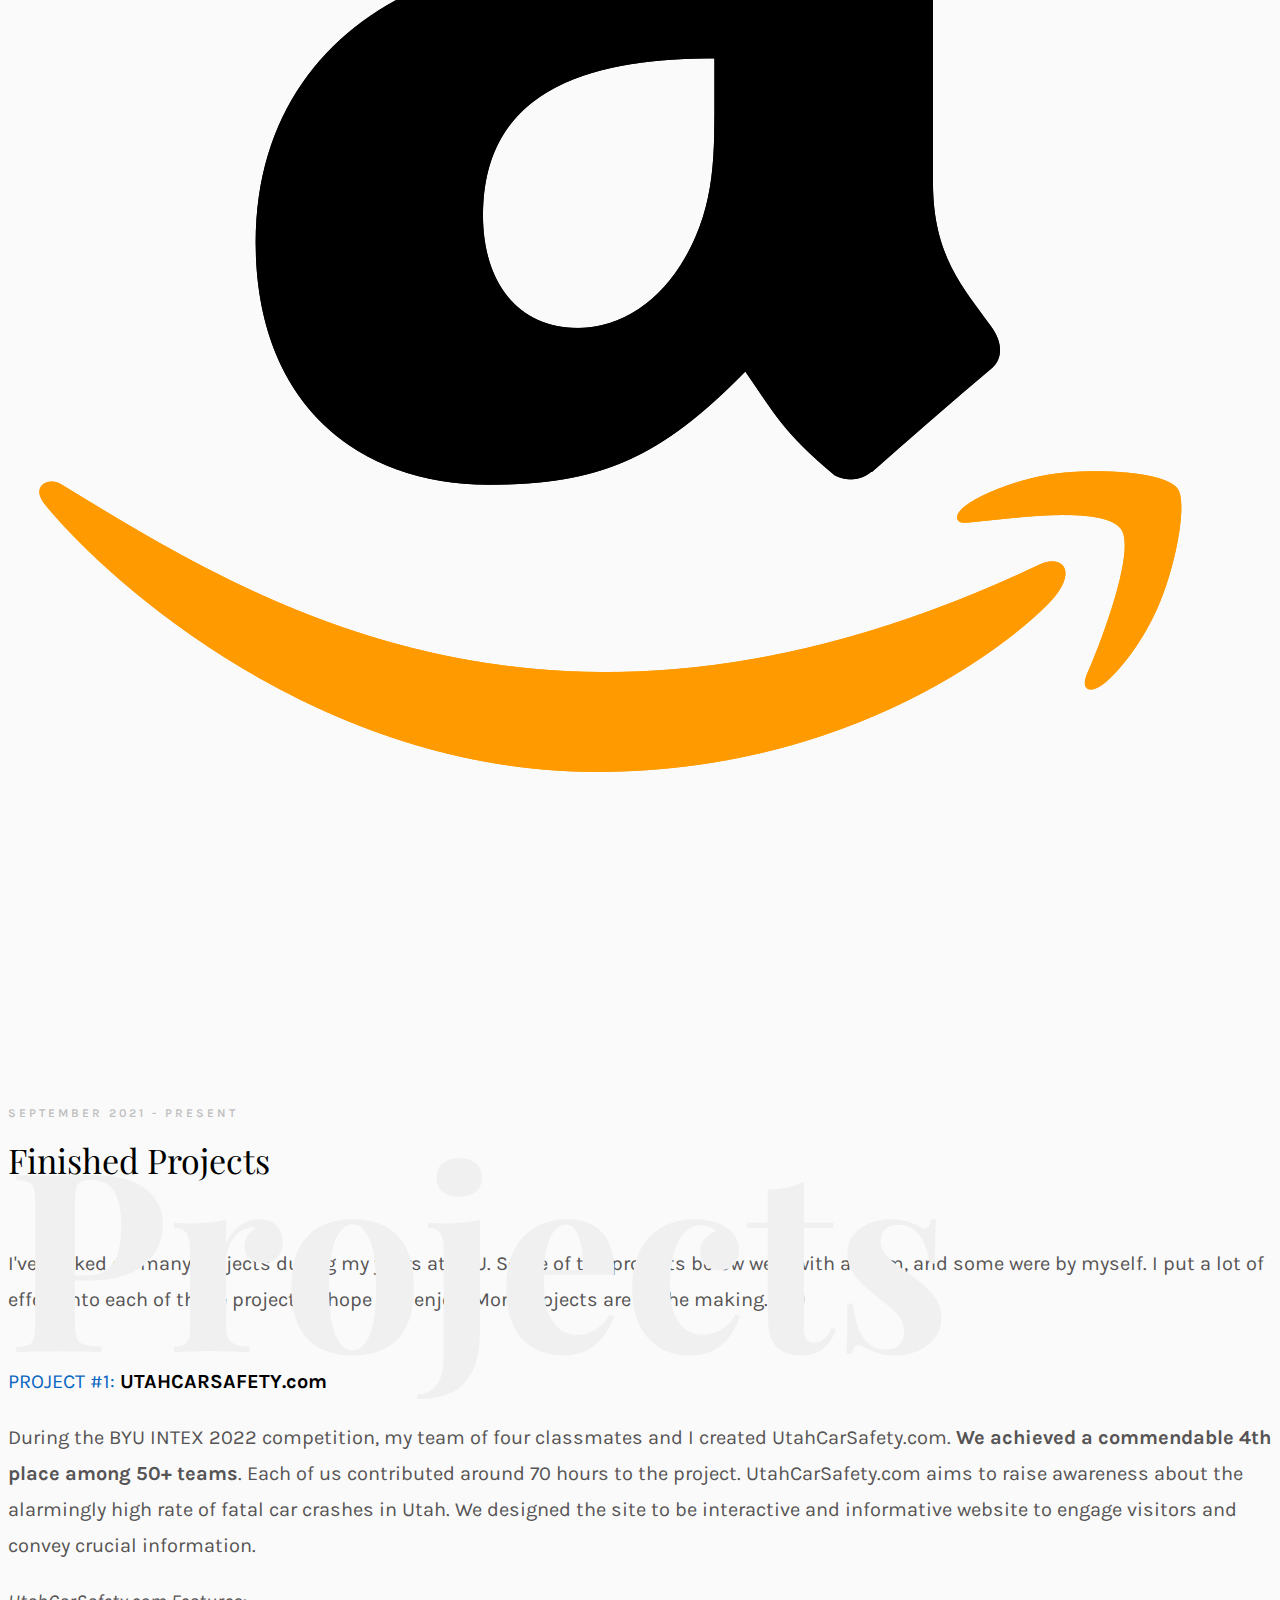
==== commit f5ec6de0: "change name" ====
--- a/index.html
+++ b/index.html
@@ -54,10 +54,8 @@
 	<nav class="navbar navbar-default navbar-fixed-top" role="navigation">
         <div class="container-fluid">
             <div class="navbar-header">
-                <button type="button" class="navbar-toggle" data-toggle="collapse" data-target=".navbarCollapse">
-                    <span class="icon-bar"></span>
-                    <span class="icon-bar"></span>
-                    <span class="icon-bar"></span>
+                <button style="background-color: rgb(228, 228, 225)"button" class="navbar-toggle" data-toggle="collapse" data-target=".navbarCollapse">
+                    
                 </button>
 
               
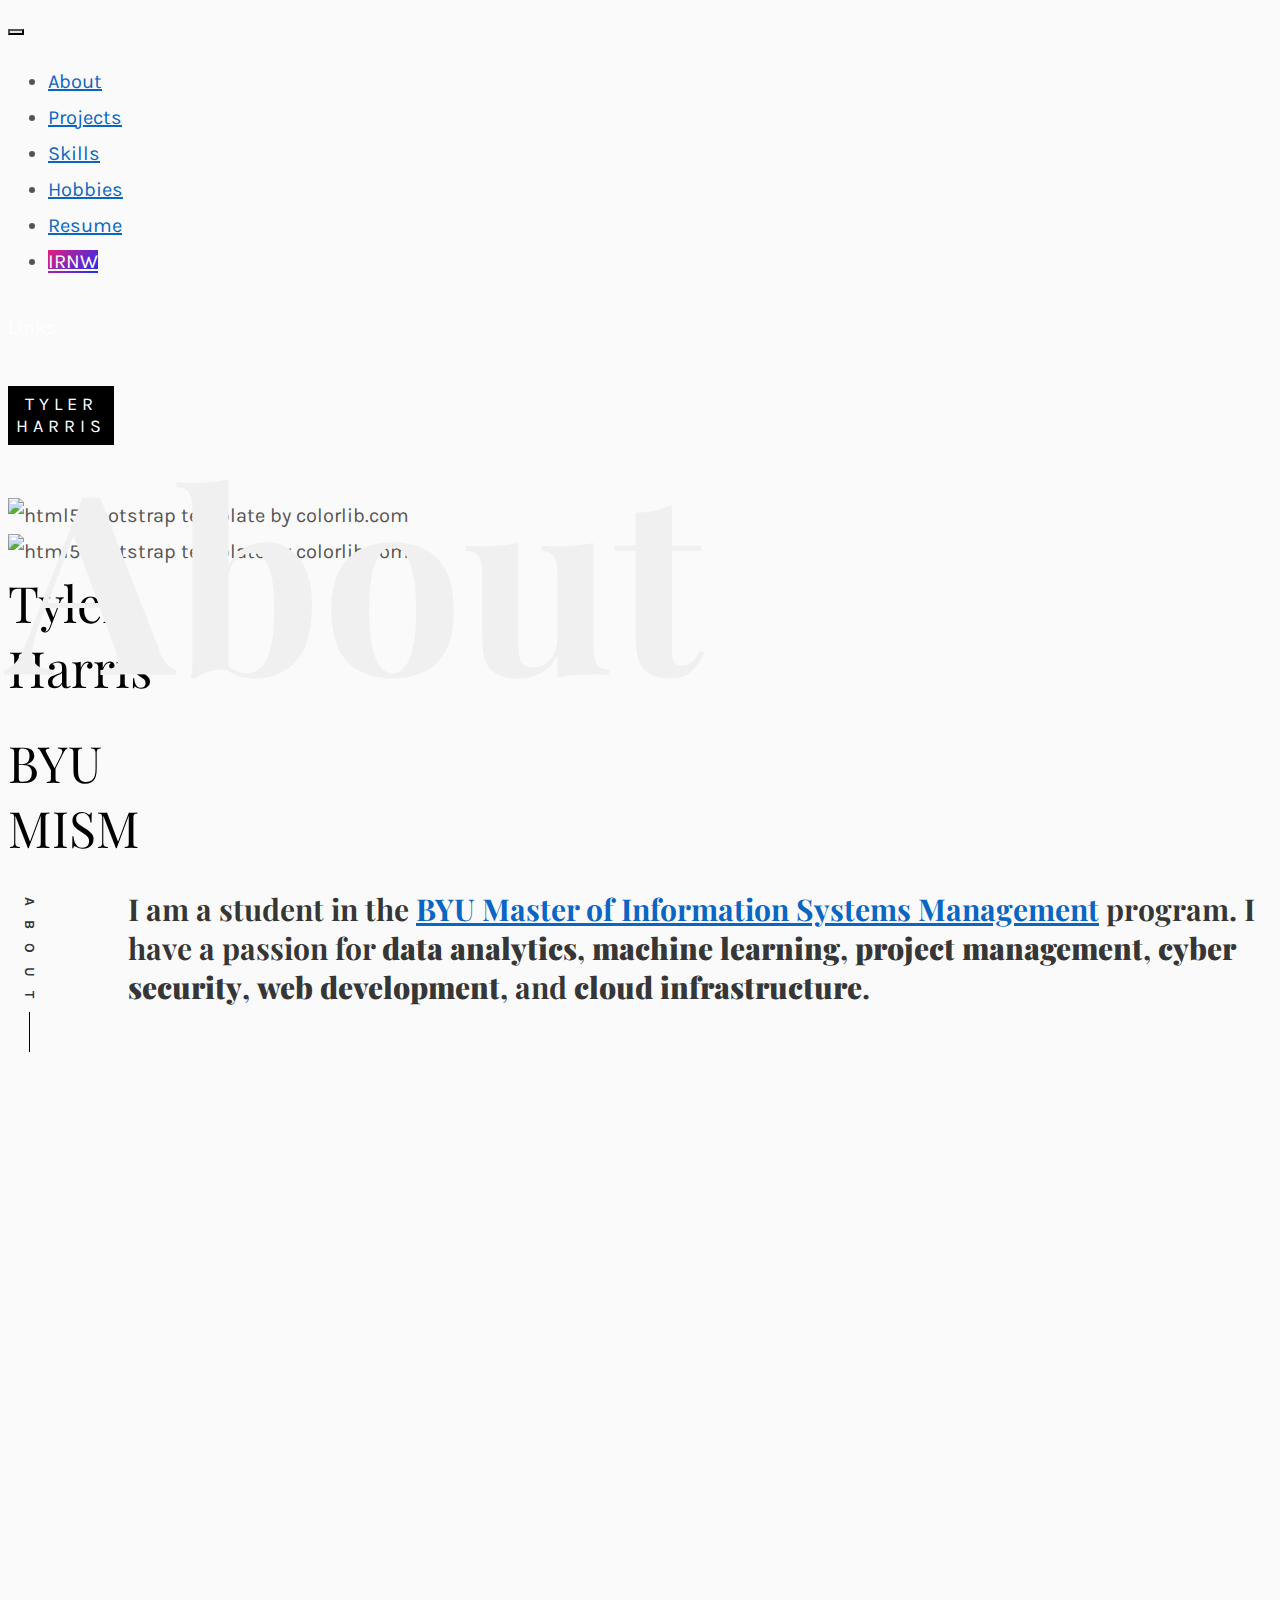
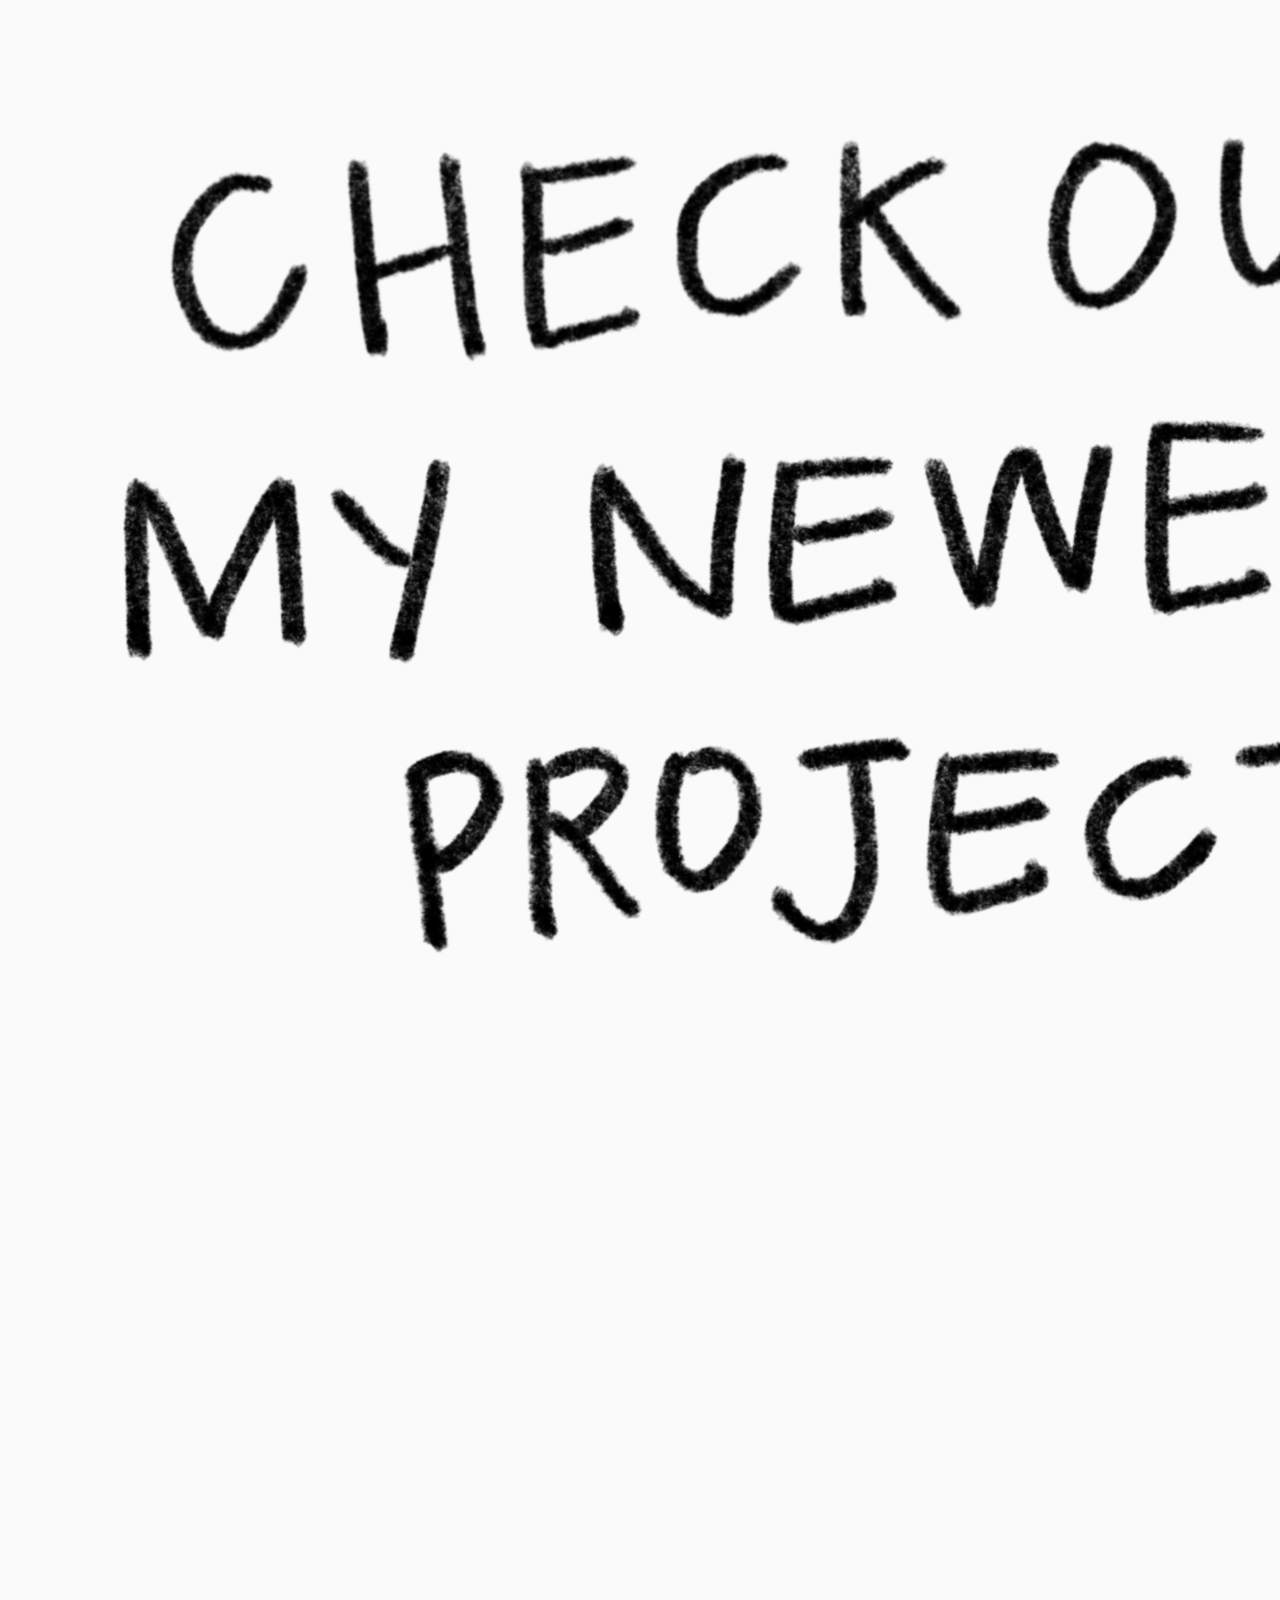
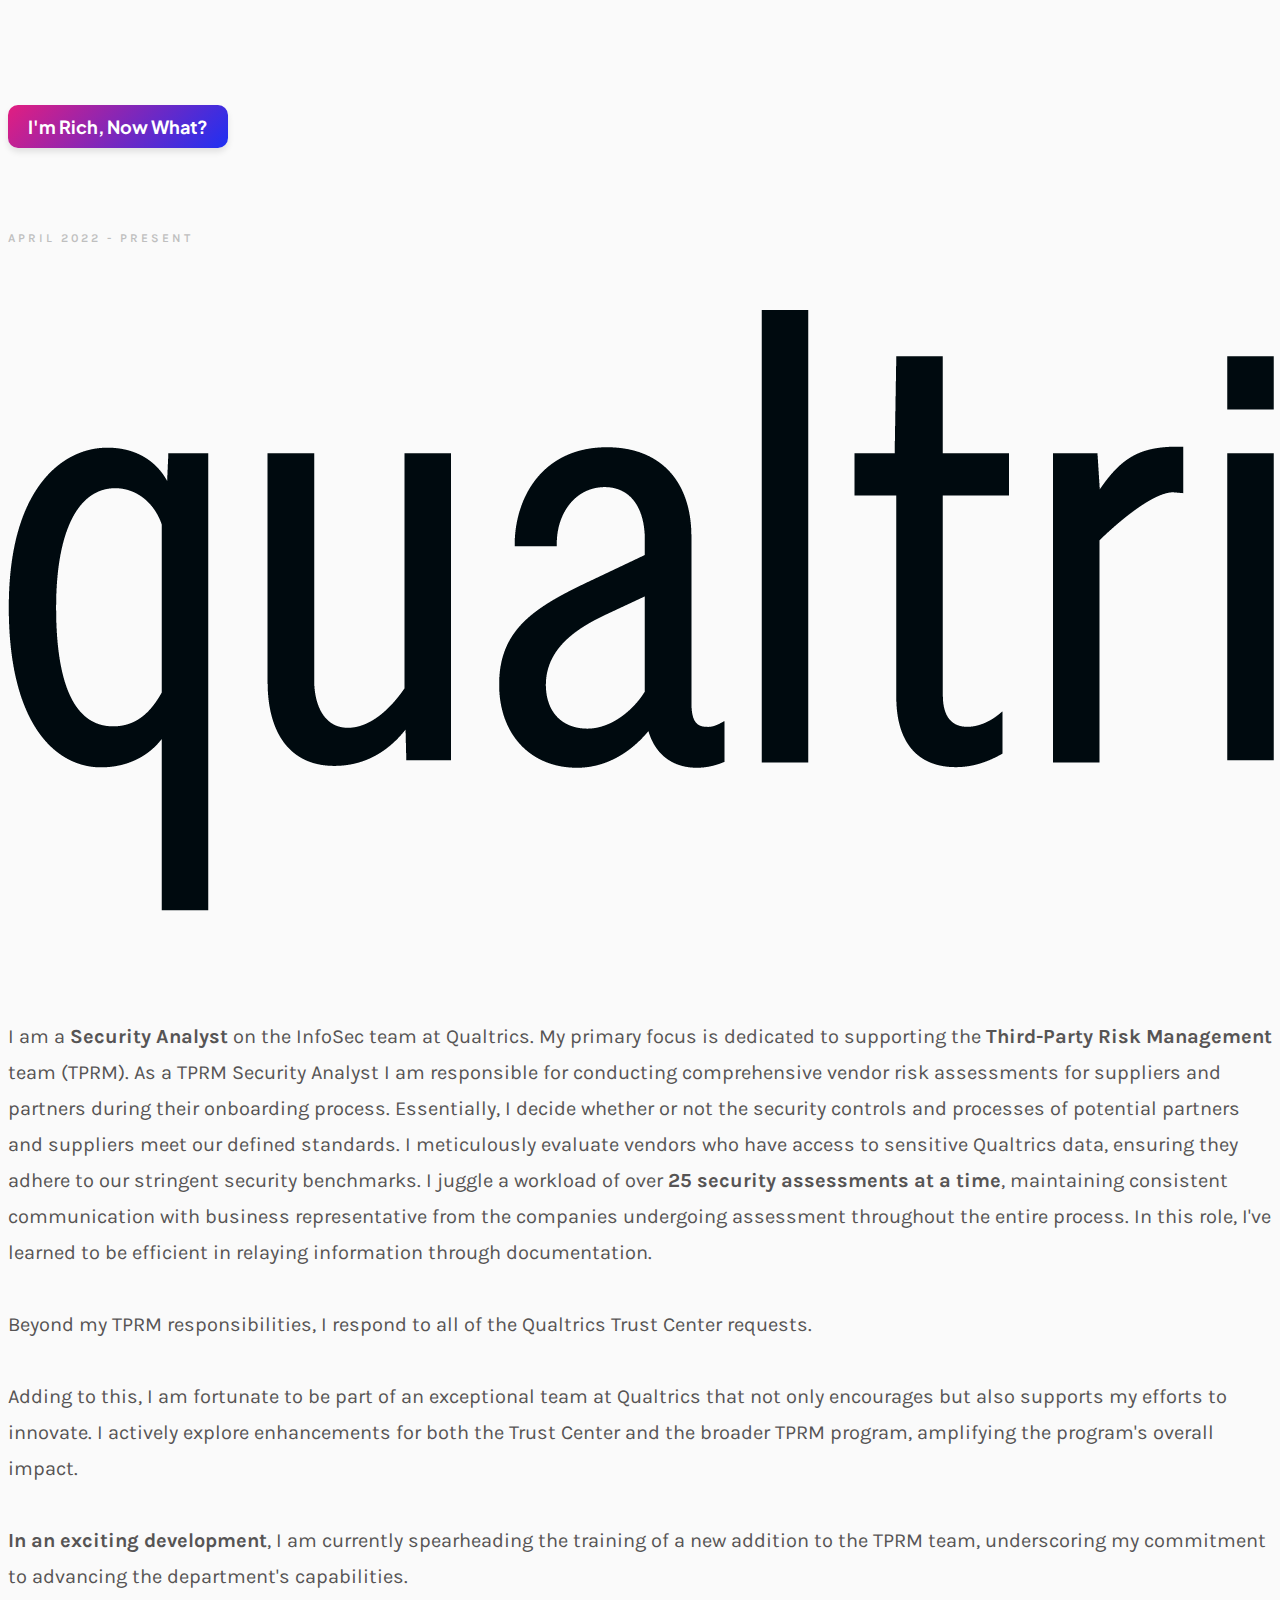
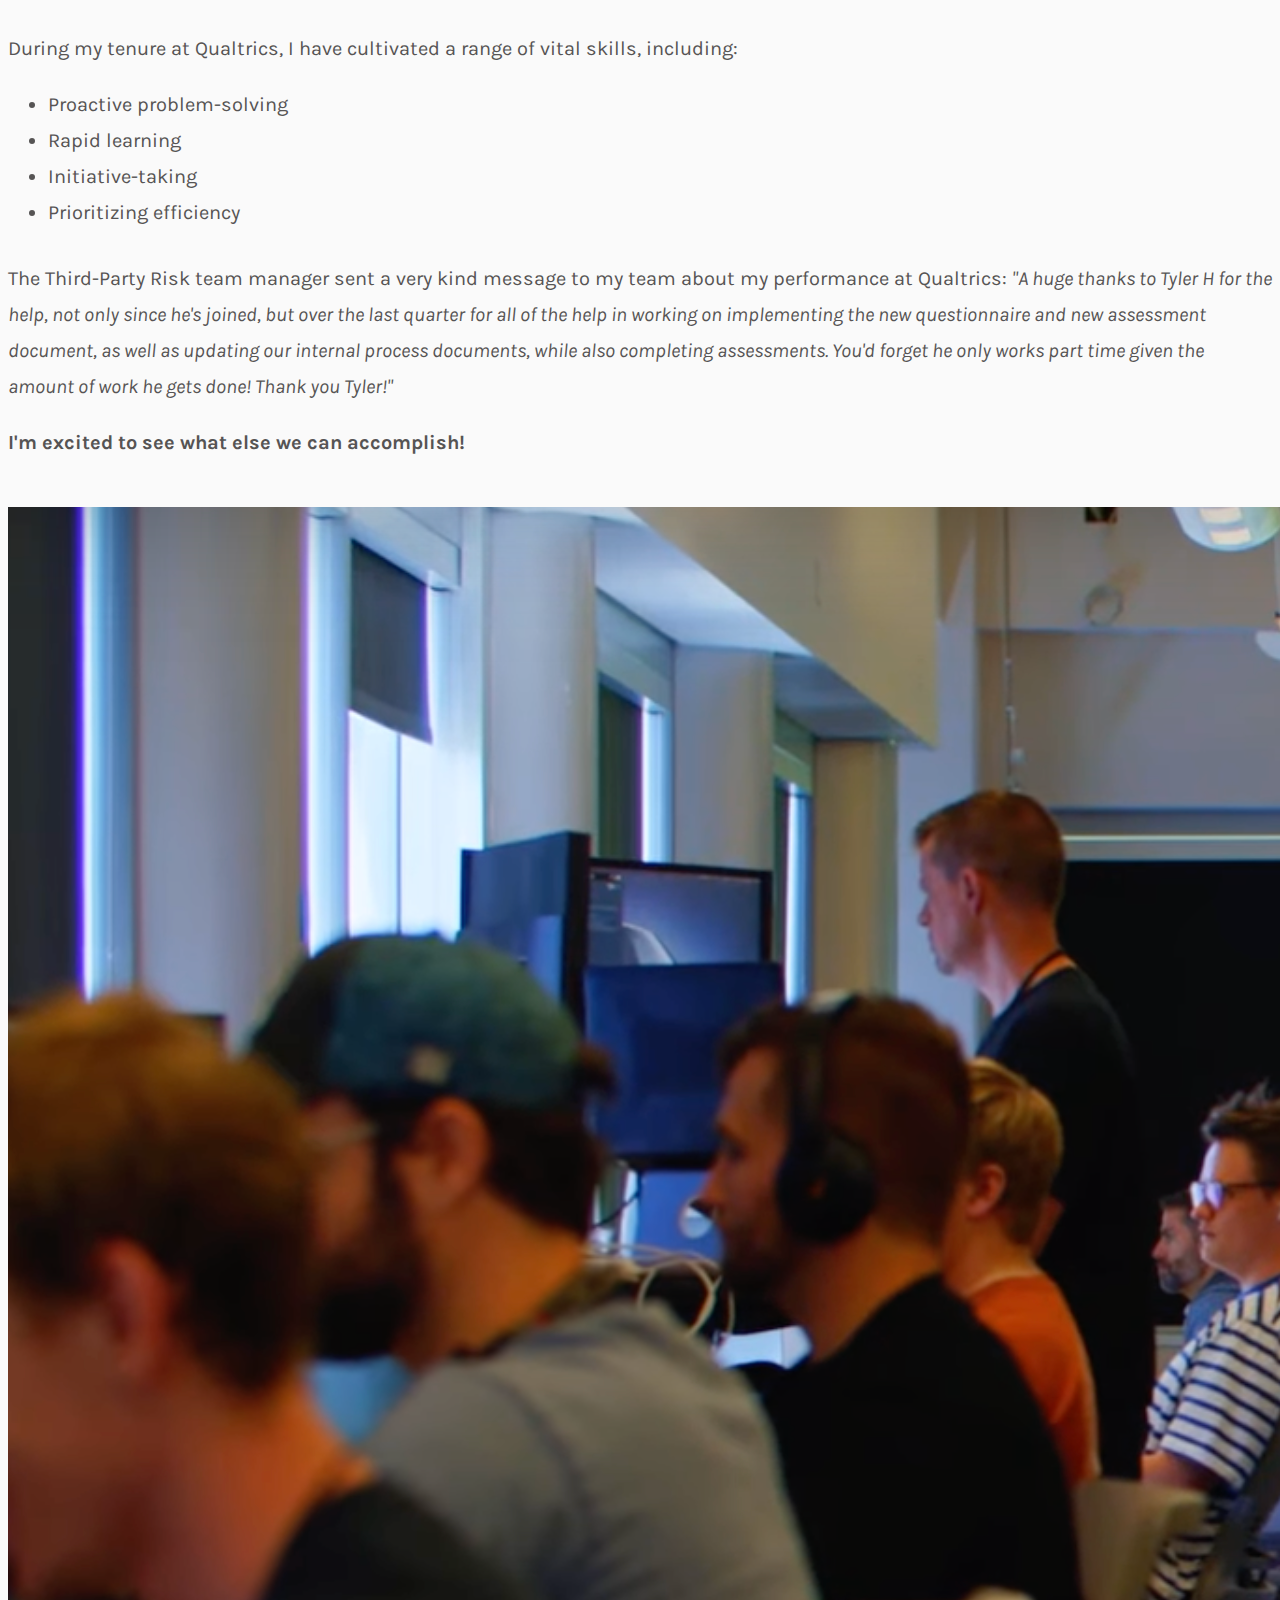
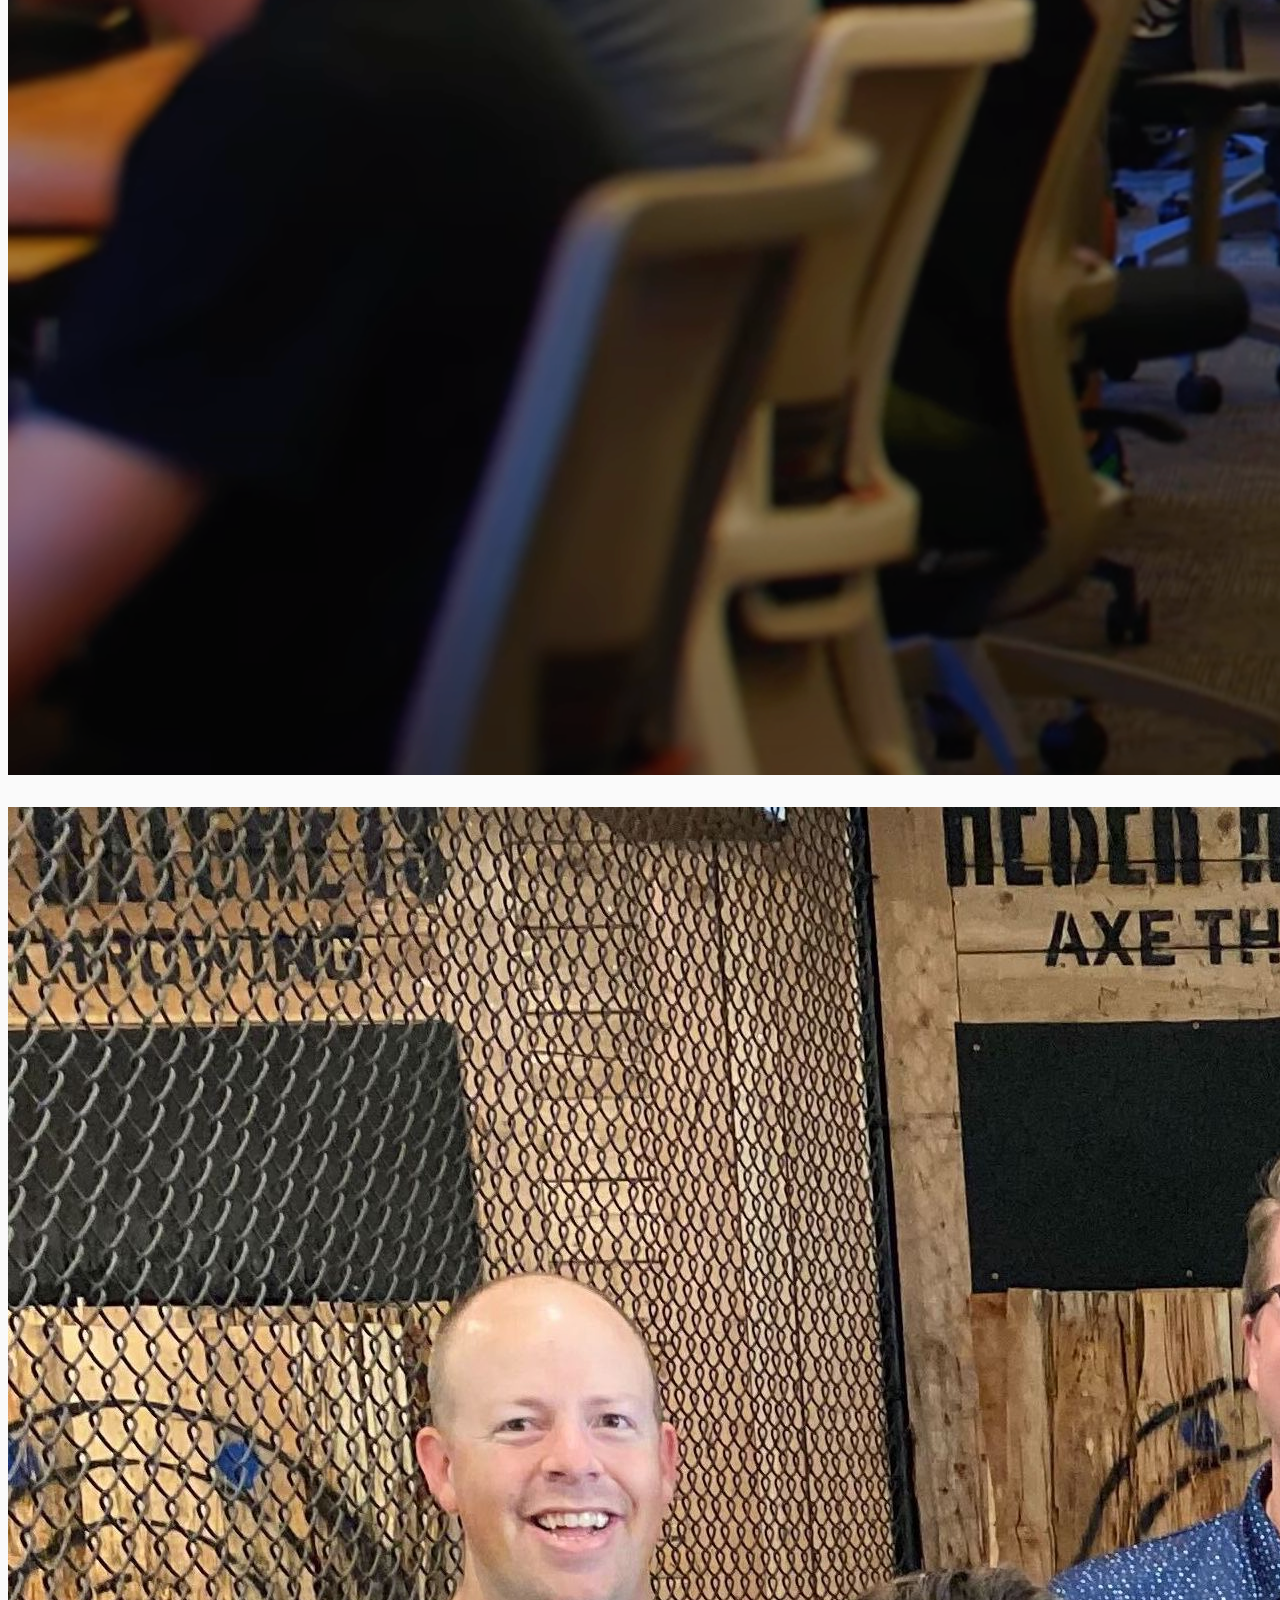
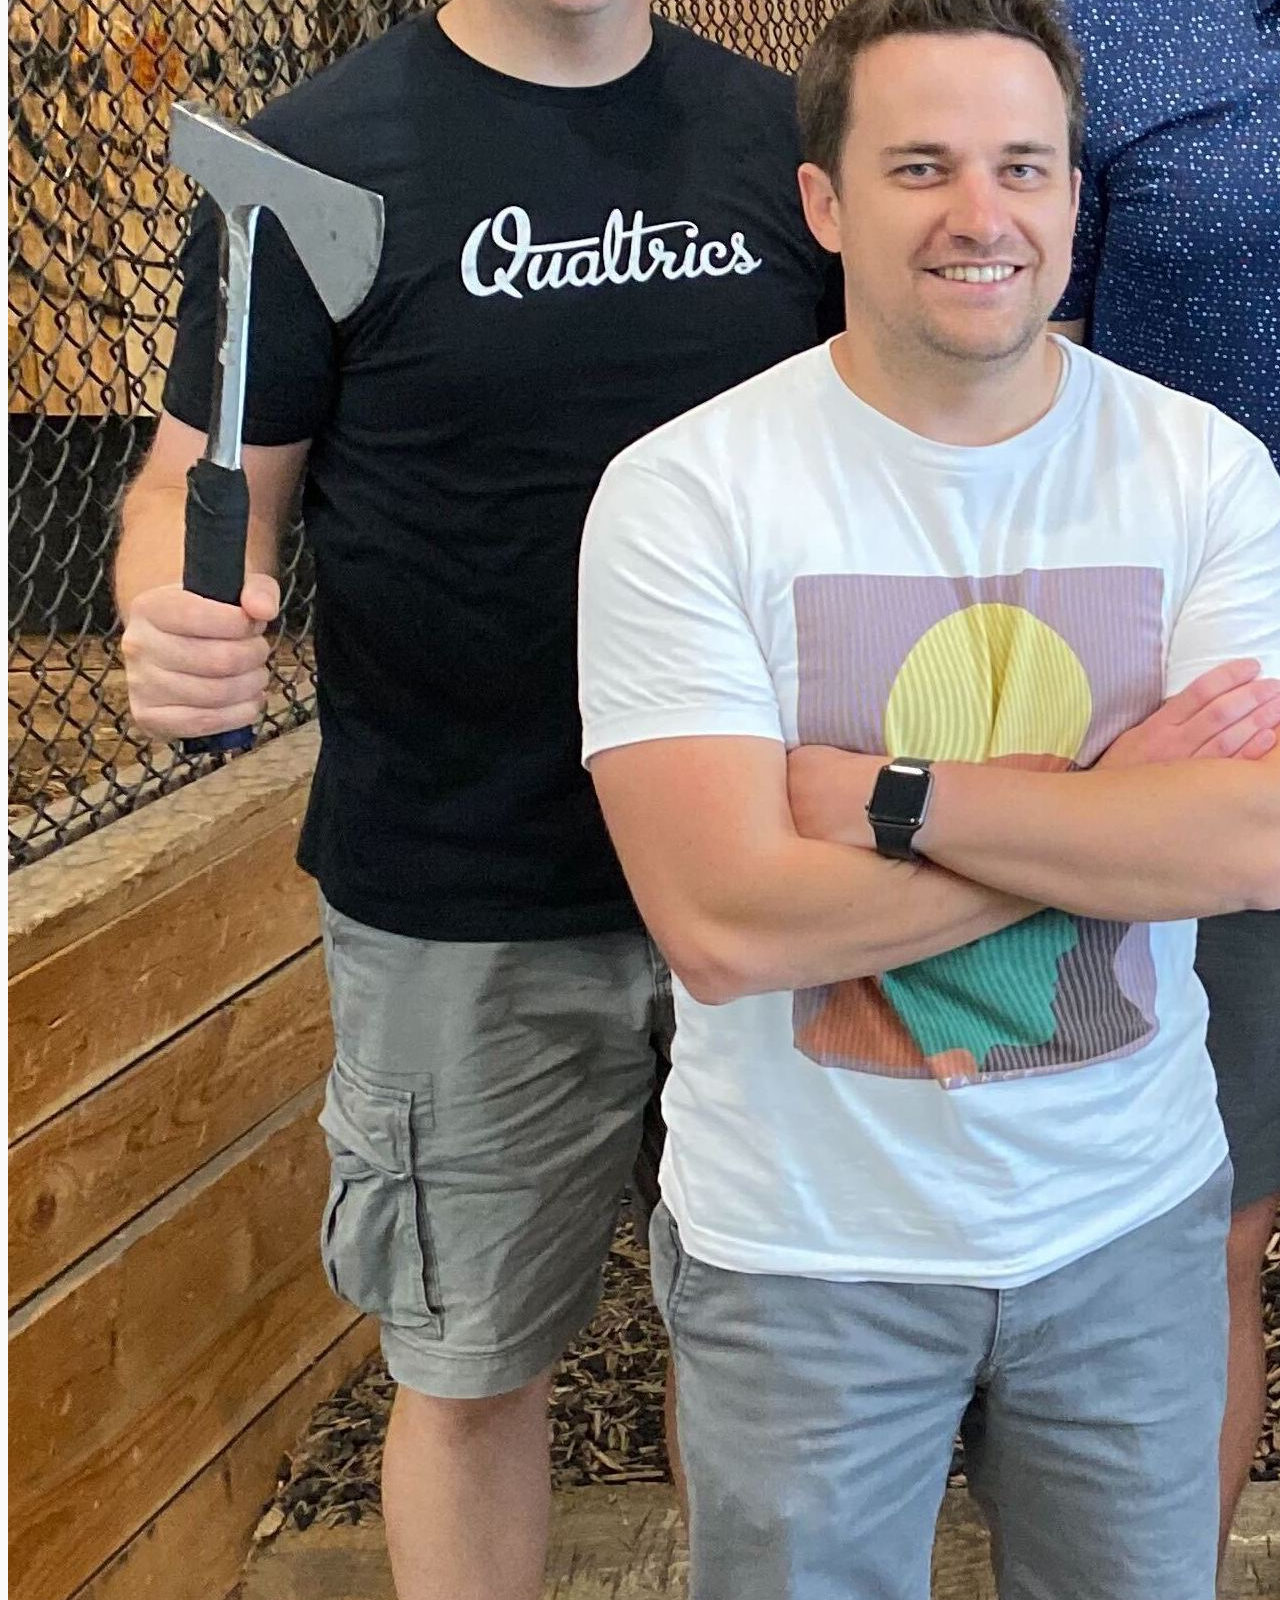
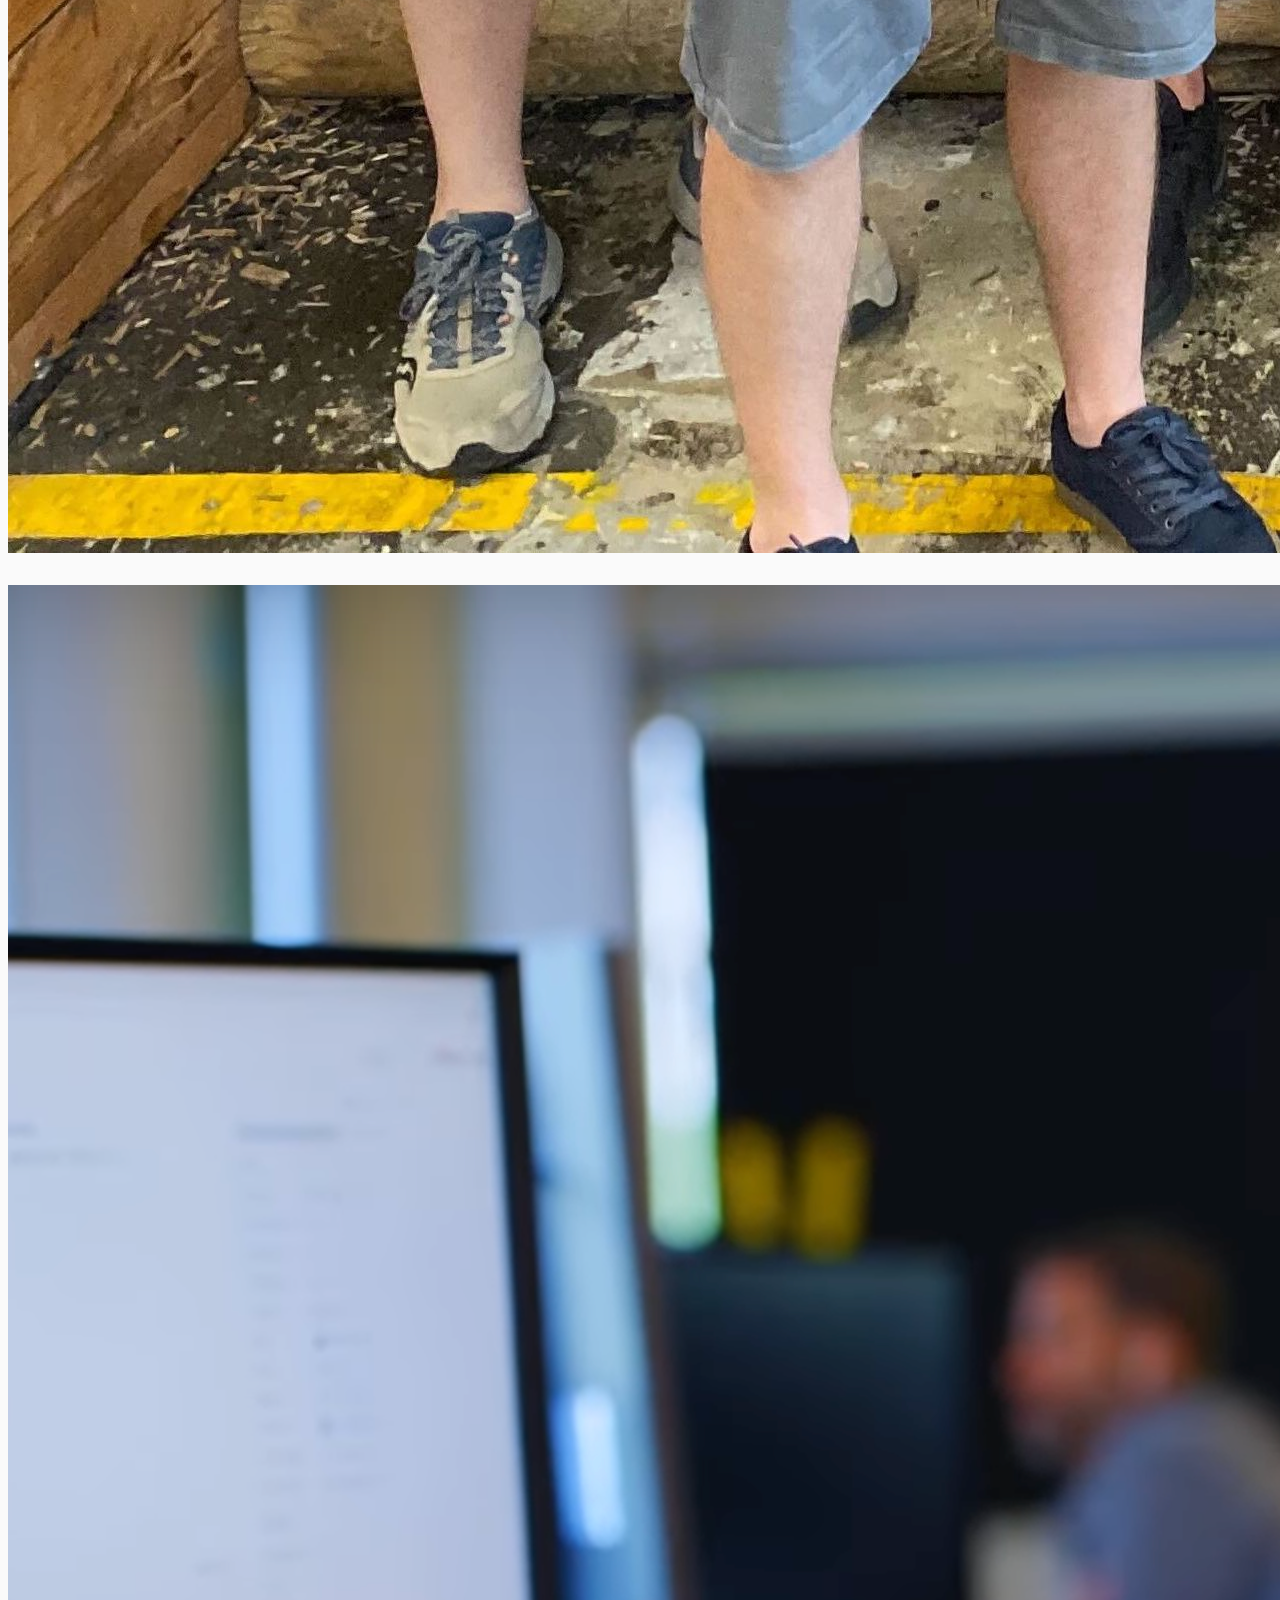
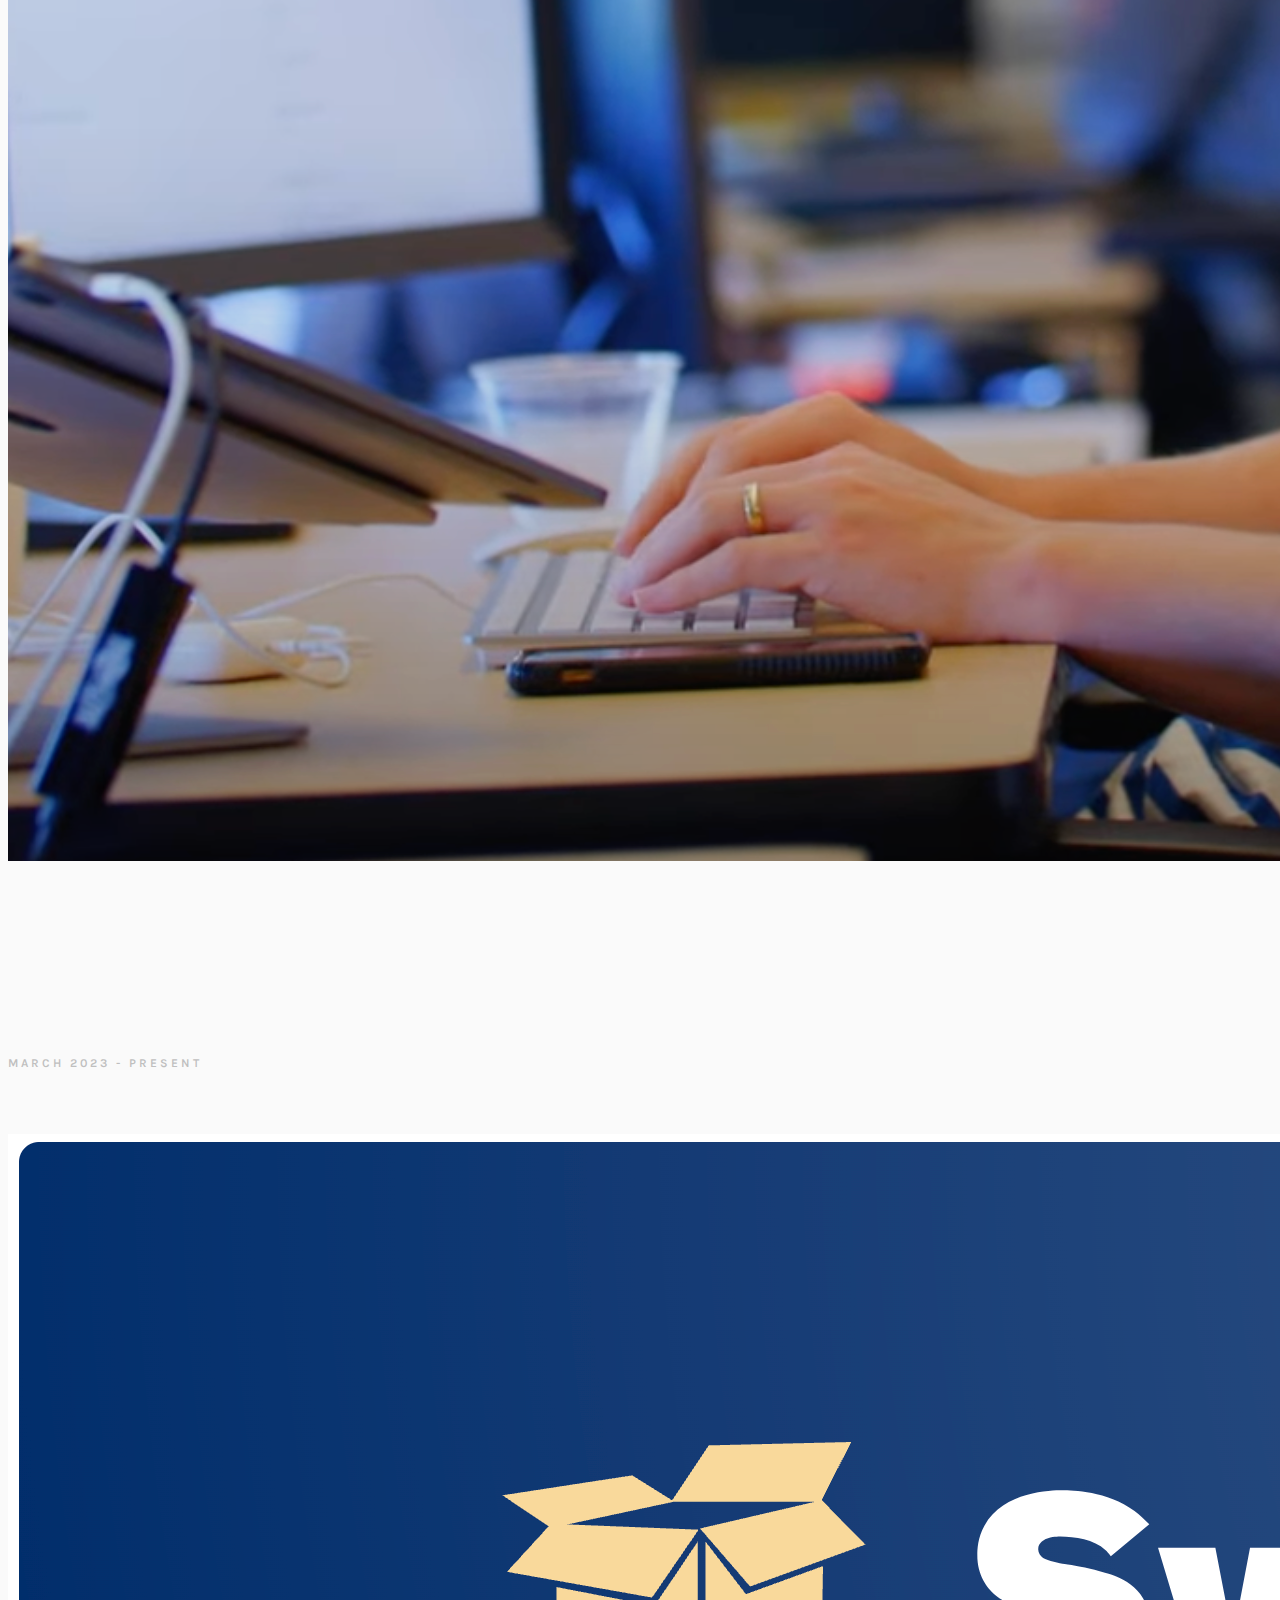
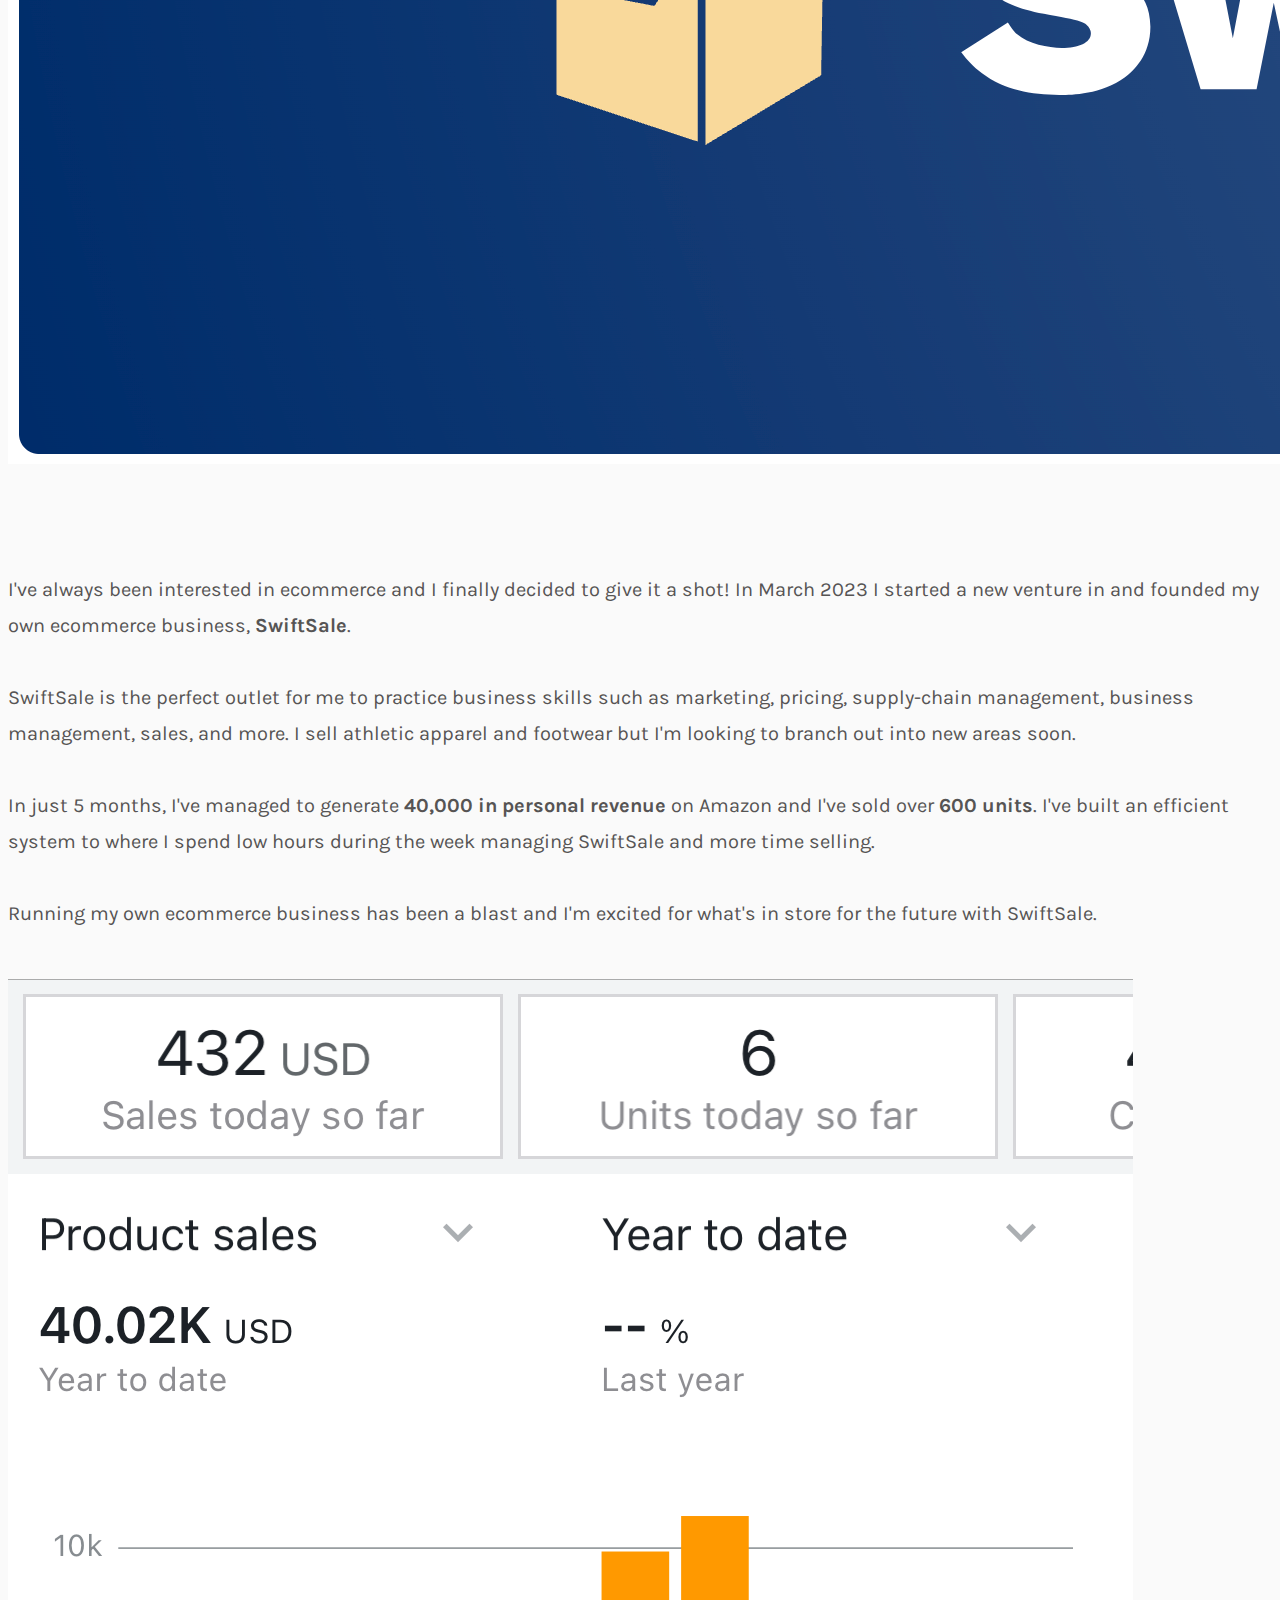
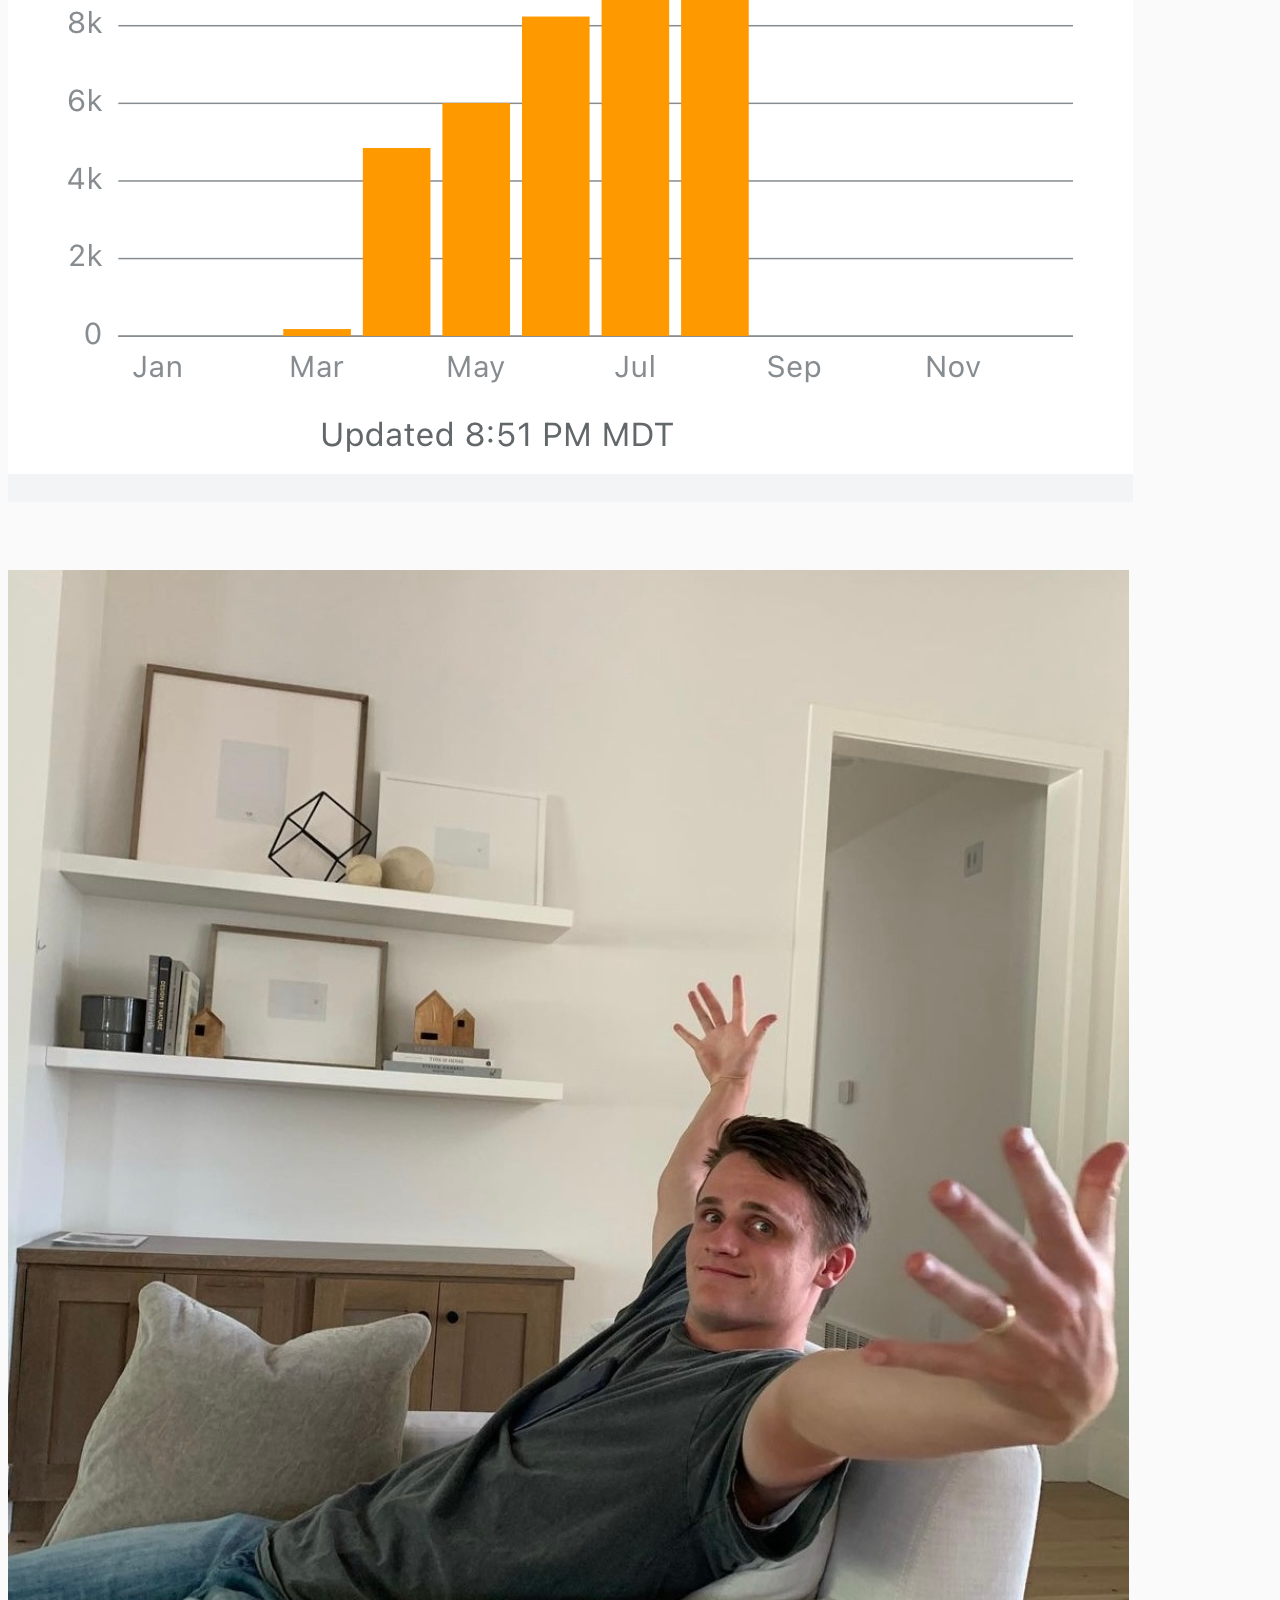
==== commit 2fc2aef3: "last commit forever" ====
--- a/index.html
+++ b/index.html
@@ -26,6 +26,8 @@
 
 	<link href="https://fonts.googleapis.com/css?family=Karla:400,700" rel="stylesheet">
 	<link href="https://fonts.googleapis.com/css?family=Playfair+Display:400,400i,700" rel="stylesheet">
+	<link href="https://fonts.googleapis.com/css2?family=Plus+Jakarta+Sans&display=swap" rel="stylesheet">
+
 	
 	<!-- Animate.css -->
 	<link rel="stylesheet" href="css/animate.css">
@@ -81,6 +83,9 @@
 					<li>
                         <a href="#resume">Resume</a>
                     </li>
+					<li>
+                        <a href="https://tylerharris803.github.io/ImRichNowWhat/index.html" class="custom-link" style="color:white">IRNW</a>
+                    </li>
                 </ul>
             </div>
         </div>
@@ -143,11 +148,78 @@
 							</div>
 						</div>
 					</div>
-				</div>
+					
+				</div>
+				
 			</div>
 			<br>
 			<br>
 			<br>
+
+
+			<style>
+				/* Define the gradient background */
+				.custom-button {
+					background: linear-gradient(315deg, #1e30f3 0%, #e21e80 100%);
+					border: none; /* Remove the button border */
+					padding: 10px 20px; /* Adjust padding as needed */
+					cursor: pointer; /* Change cursor on hover for user feedback */
+					border-radius: 10px; /* Add border-radius to round the edges */
+					box-shadow: 0 4px 6px rgba(0, 0, 0, 0.1); /* Add a drop shadow */
+					color: white;
+					font-family: "Plus Jakarta Sans";
+				}
+				.custom-link {
+					background: linear-gradient(315deg, #1e30f3 0%, #e21e80 100%);
+					color: white; /* Set the default text color to white */
+
+				}
+				/* Set the text color to white */
+				.custom-button span {
+					color: white;
+					font-family: "Plus Jakarta Sans";
+				}
+
+					/* Media query to hide the container when screen width is less than 1000px */
+				@media (max-width: 999px) {
+					.hide-on-small-screen {
+						display: none;
+					}
+				}
+			</style>
+
+			<div class="container hide-on-small-screen">
+				<div class="row">
+					<div class="col-md-10 col-md-offset-2">
+						<div class="row">
+							<div class="col-md-6">
+								<div>
+									<img class="img-responsive" src="images/Check_It.png" alt="Check_It">
+									<div class="overlay"></div>
+								</div>
+							</div>
+							
+							<div class="col-md-6 text-center" style="padding-top: 100px;"> <!-- Adjust column width -->
+								<div class="my-text d-flex align-items-center justify-content-center h-100"> <!-- Center content vertically and horizontally -->
+									<a href="https://tylerharris803.github.io/ImRichNowWhat/index.html">
+										<button class="img-responsive custom-button"><span class="d-inline"><strong>I'm Rich, Now What?</strong></span></button>
+									</a>
+								</div>
+							</div>
+						</div>
+					</div>
+				</div>
+			</div>
+			
+			
+			
+
+
+
+
+			
+
+
 
 			<!-- WHAT IM DOING RIGHT NOW -->
 			<div id="colorlib-blog">
--- a/css/style.css
+++ b/css/style.css
@@ -505,6 +505,26 @@
 .progress .progress-left {
   left: 0; }
 
+.text-gradient {
+  background: -webkit-linear-gradient(315deg, #1e30f3 0%, #e21e80 100%);
+  -webkit-background-clip: text;
+  -webkit-text-fill-color: transparent;
+}
+.d-inline {
+  display: inline !important;
+}
+.display-5 {
+  font-size: calc(1.425rem + 2.1vw);
+  font-weight: 300;
+  line-height: 1.2;
+}
+.fw-bolder {
+  font-weight: bolder !important;
+}
+.mb-0 {
+  margin-bottom: 0 !important;
+}
+
 .progress .progress-bar {
   width: 100%;
   height: 100%;
@@ -674,6 +694,11 @@
 @media only screen and (max-width: 990px) {
   .progress {
     margin-bottom: 20px; } }
+
+    /* Apply "Plus Jakarta Sans" font to a specific element by its class or ID */
+.my-text {
+  font-family: "Plus Jakarta Sans", sans-serif;
+}
 
 .services-flex {
   display: -webkit-box;
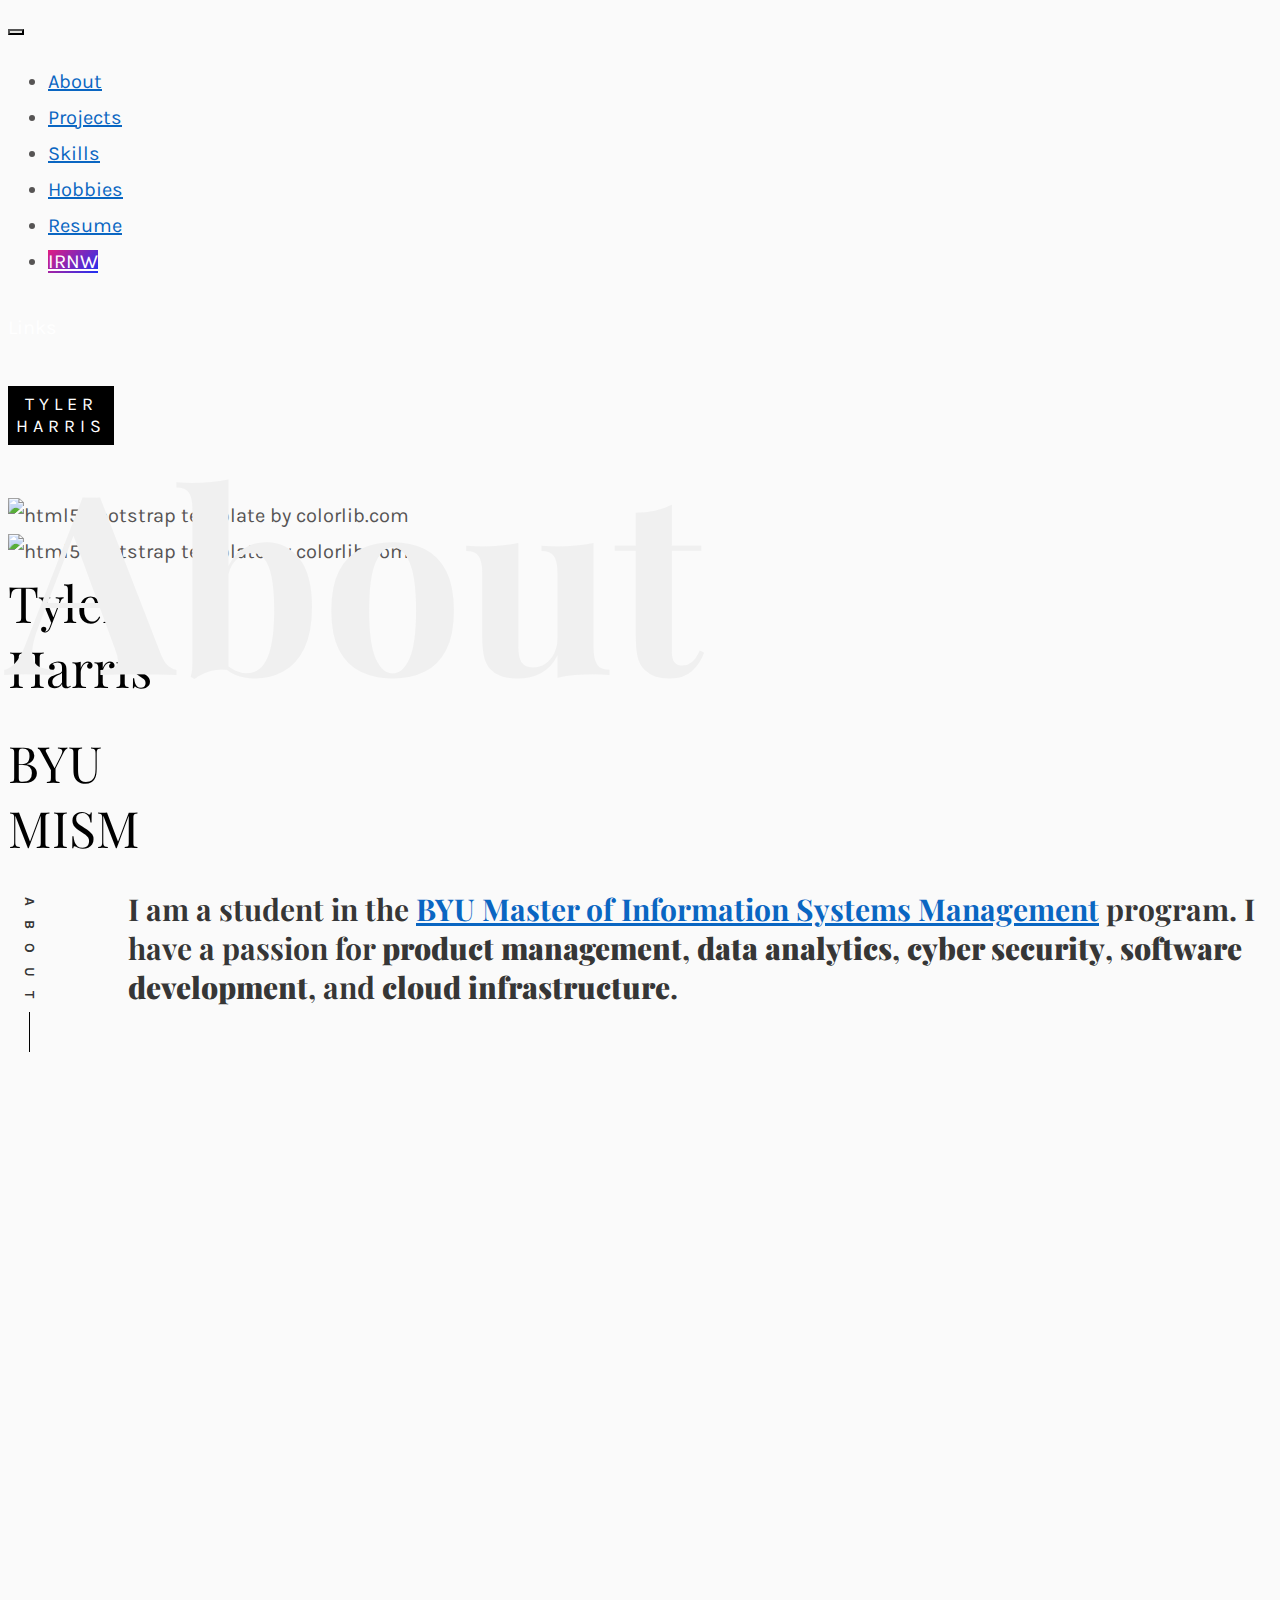
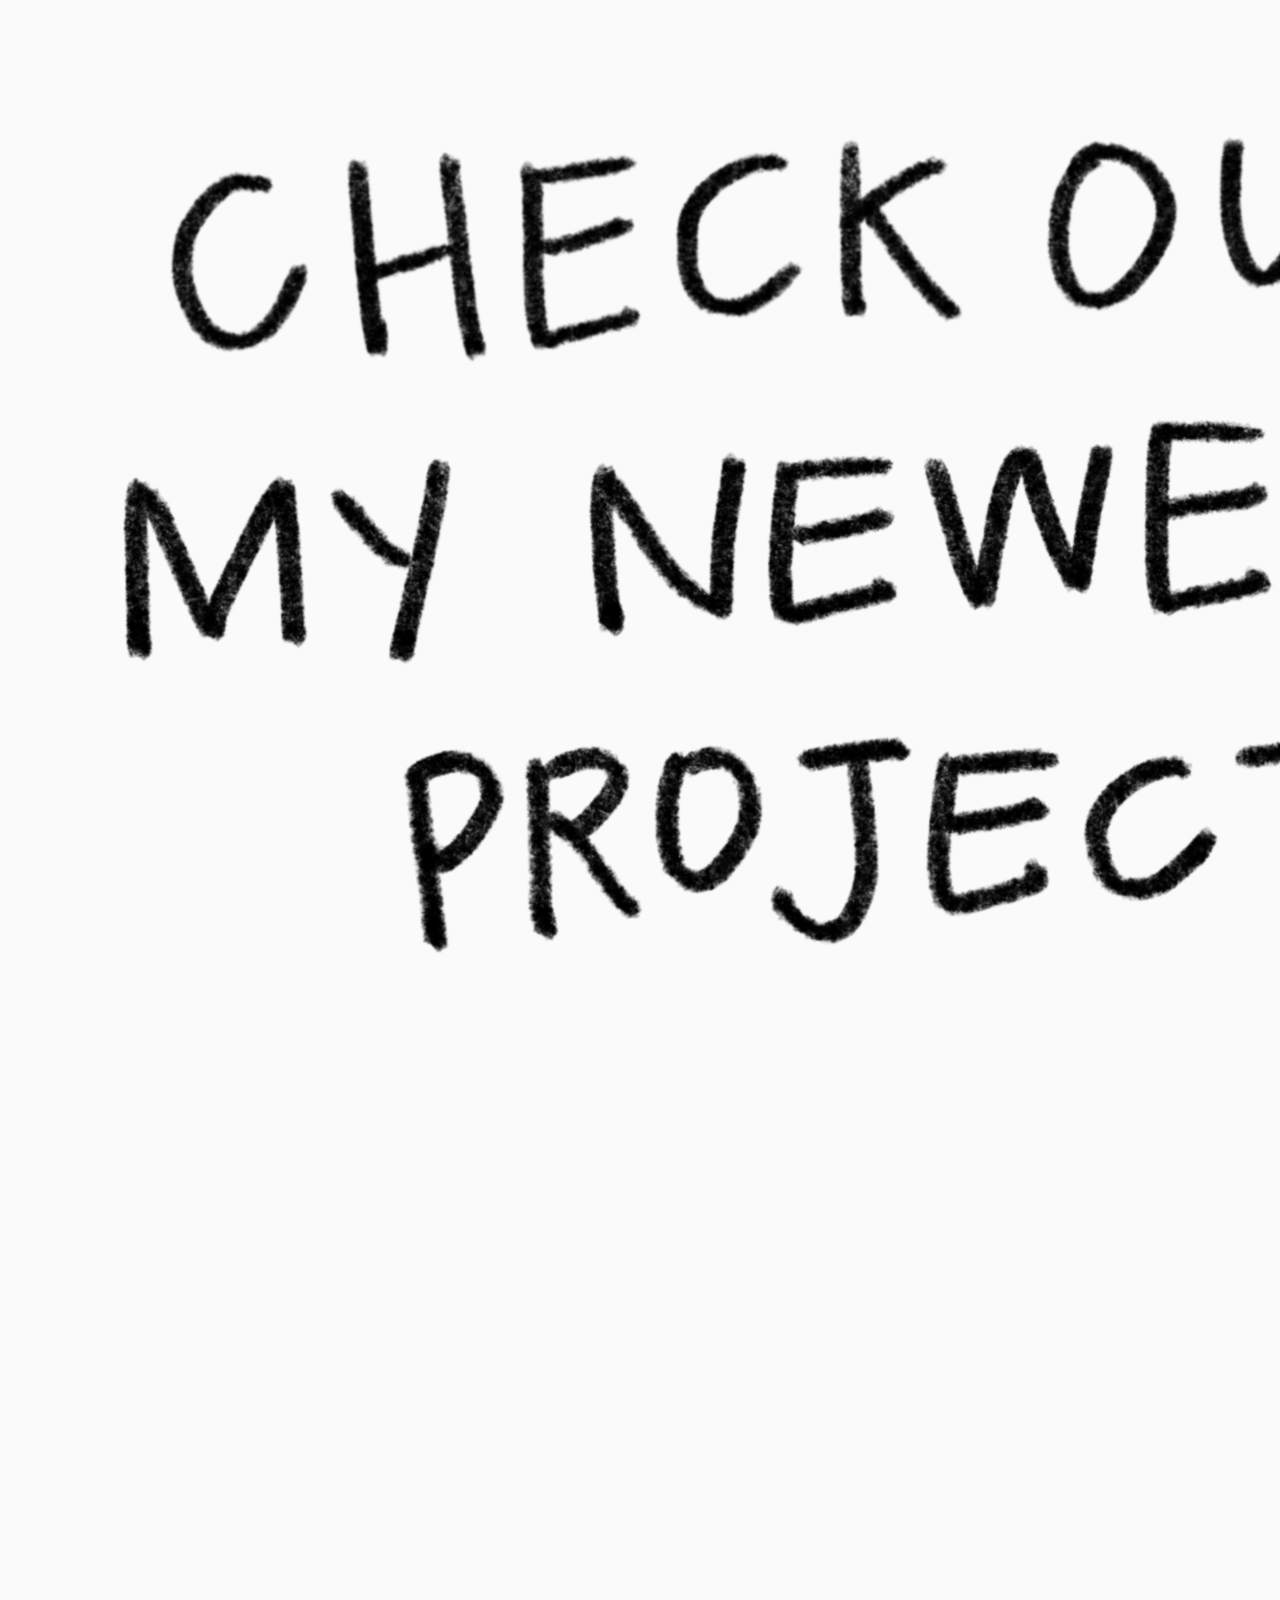
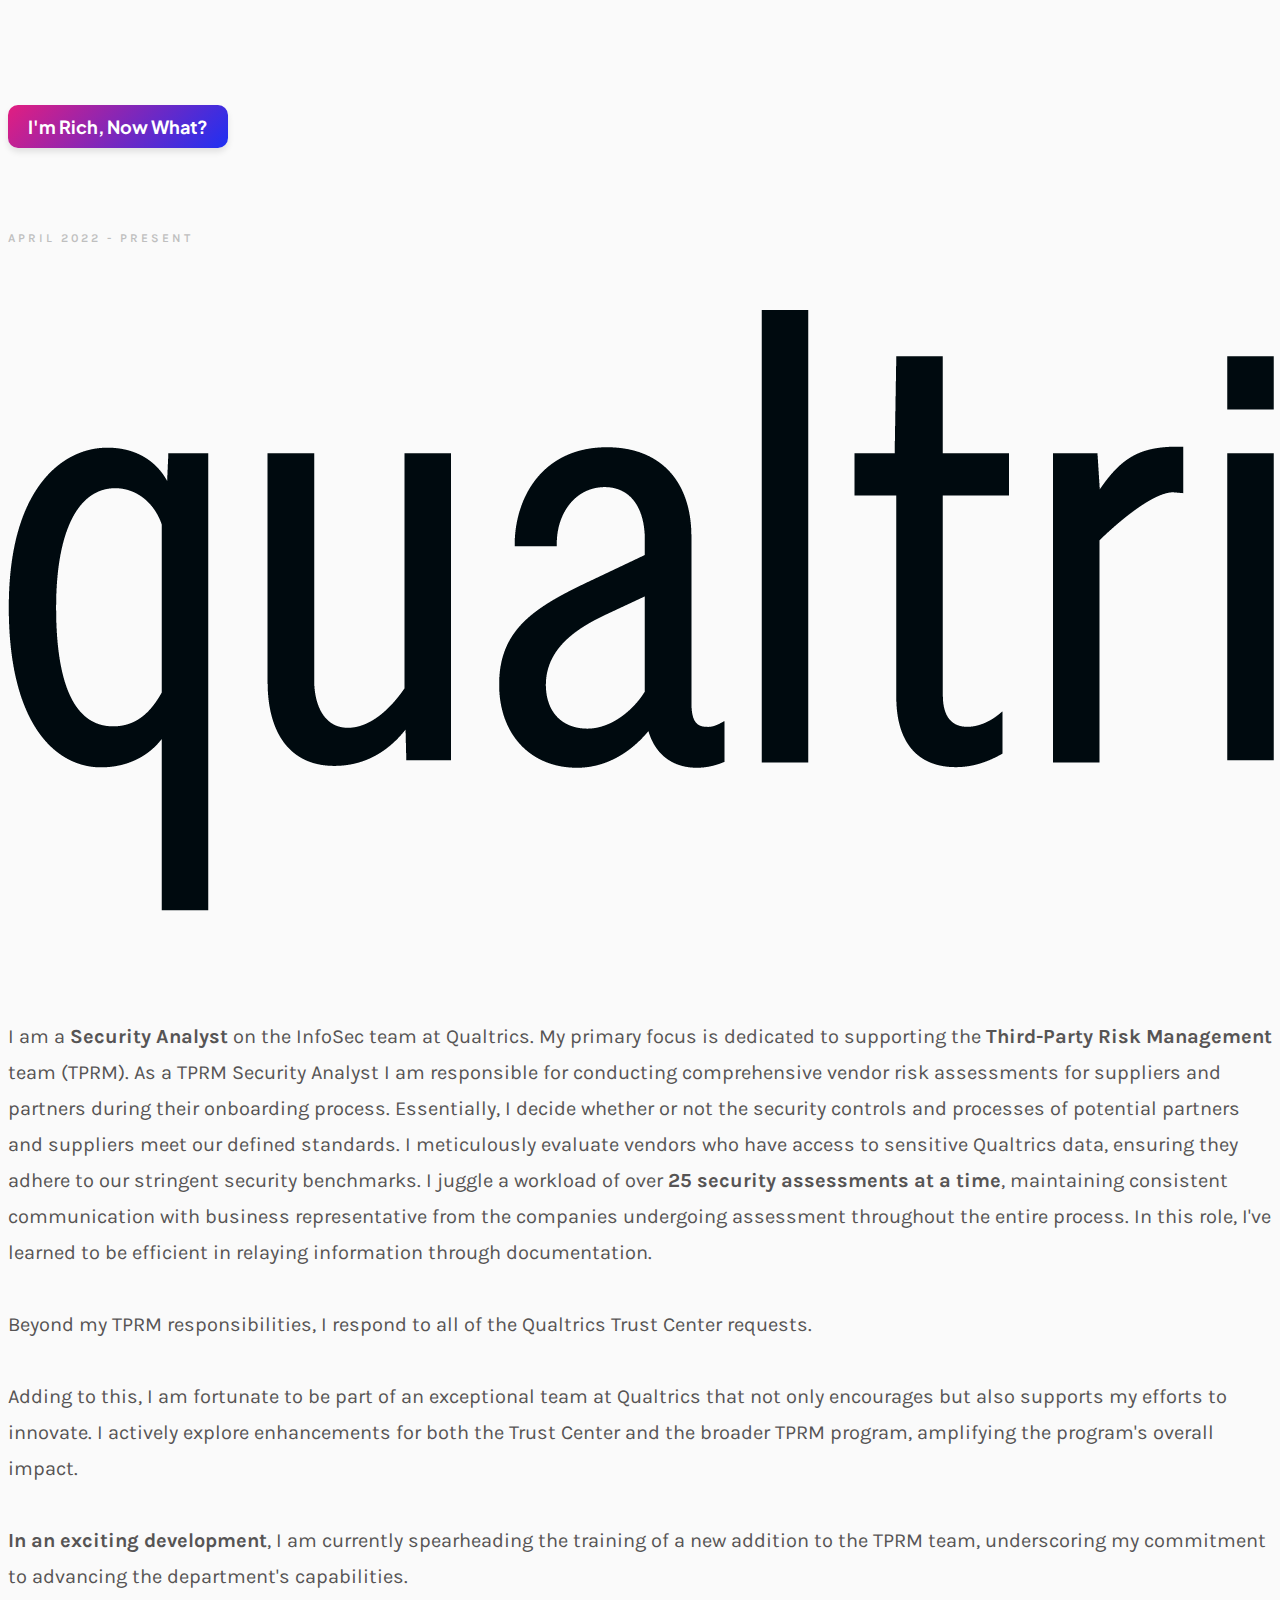
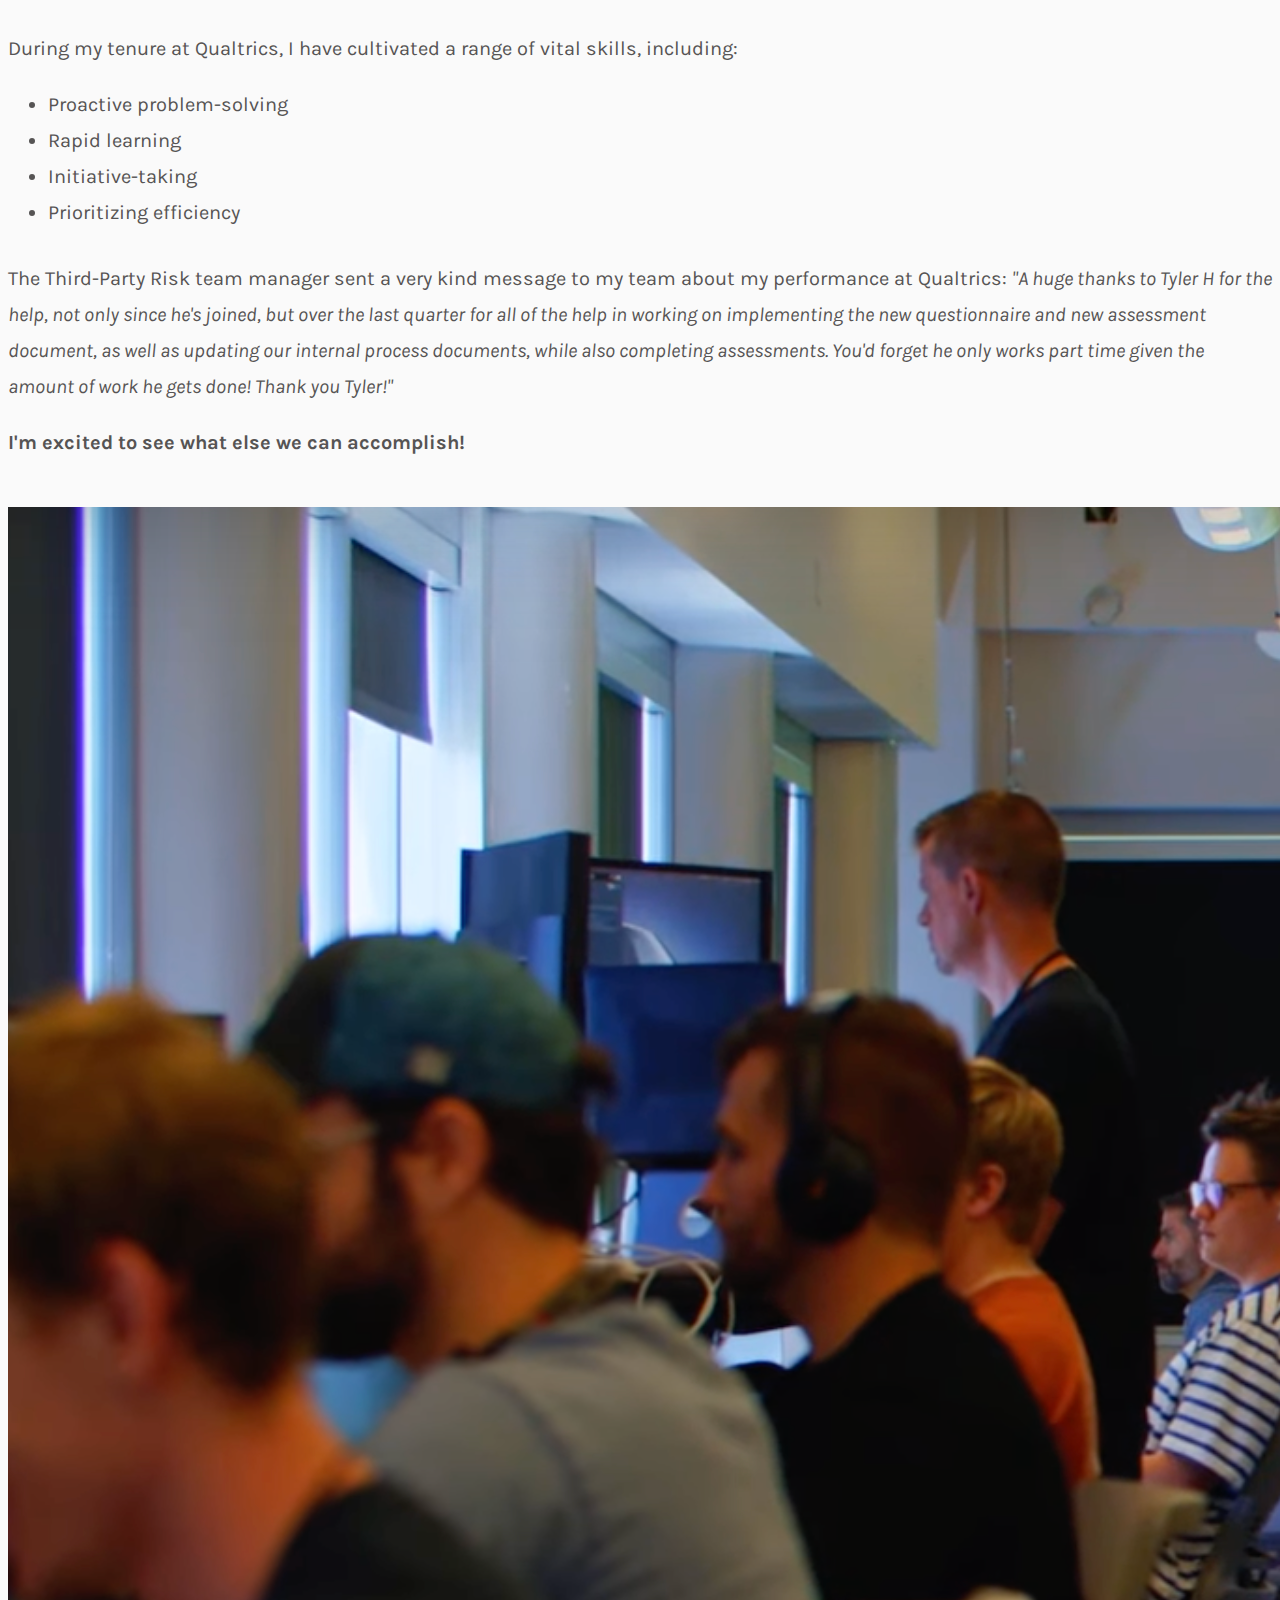
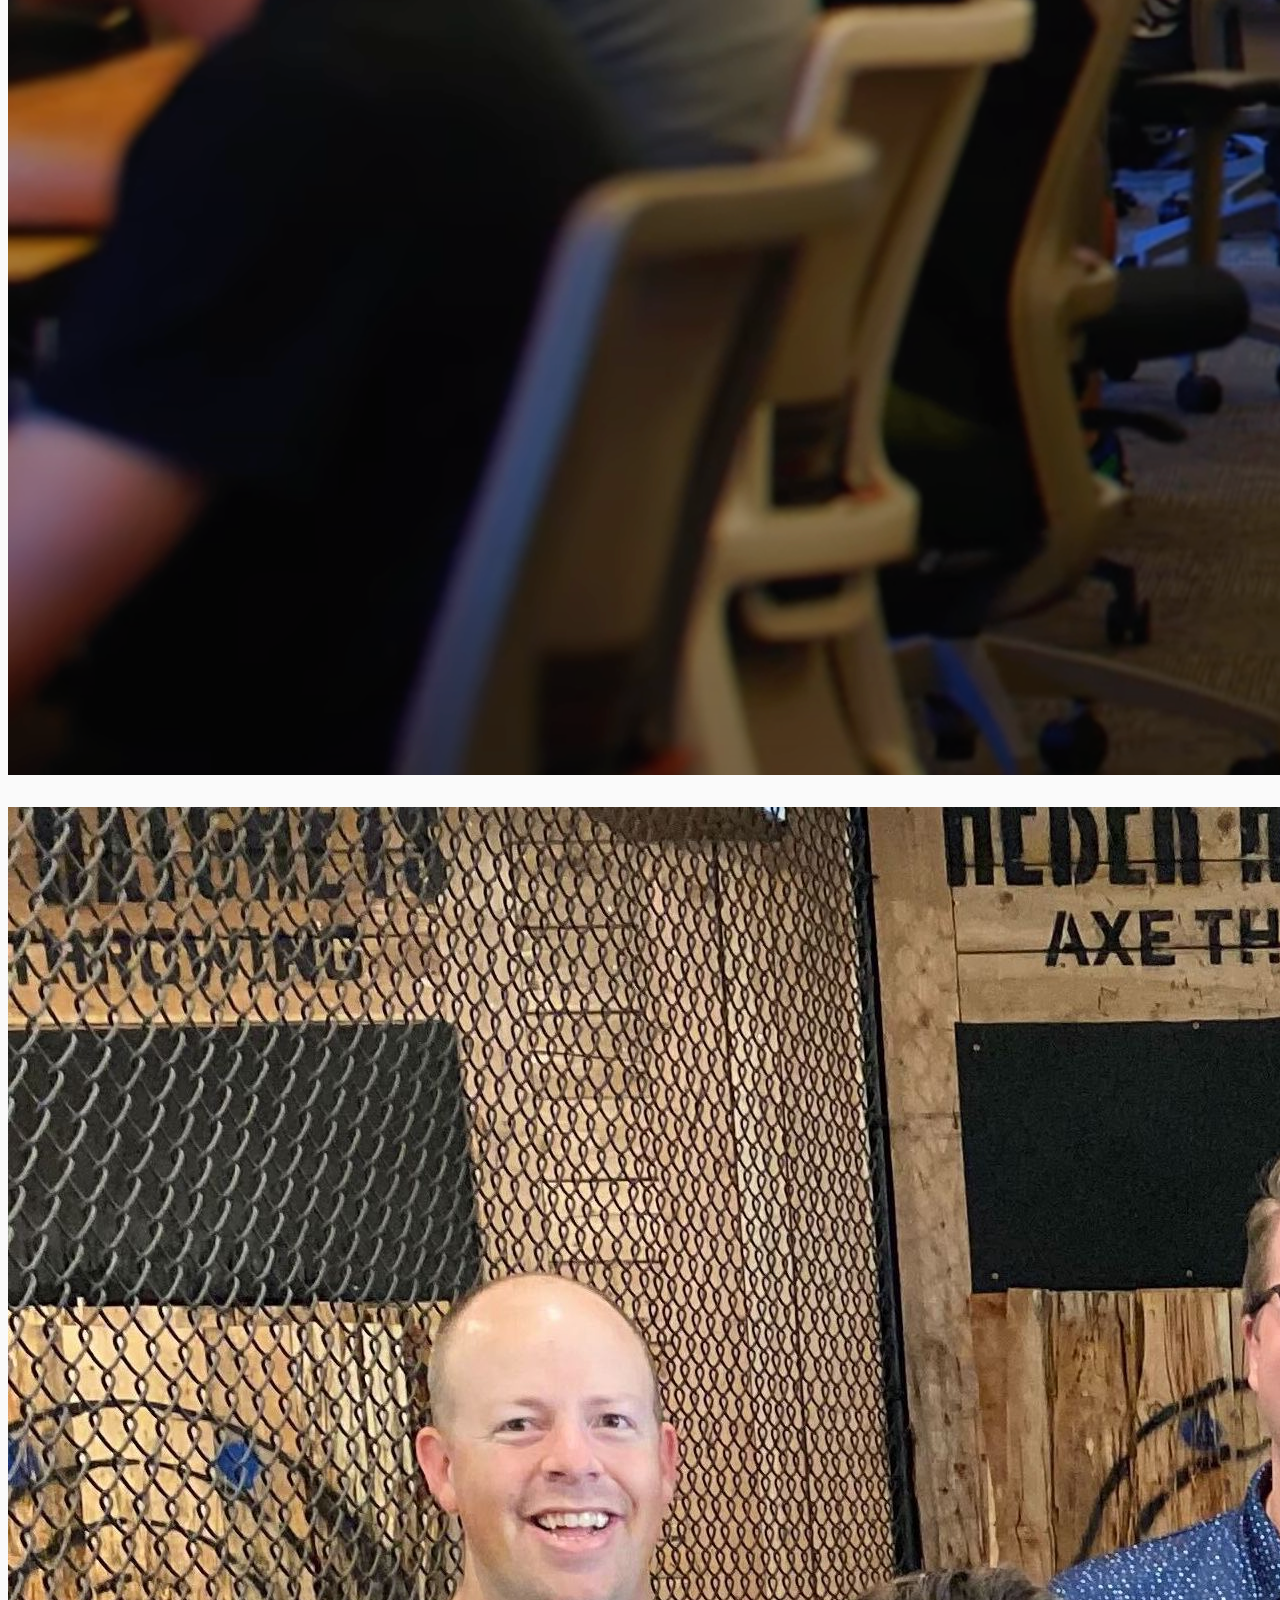
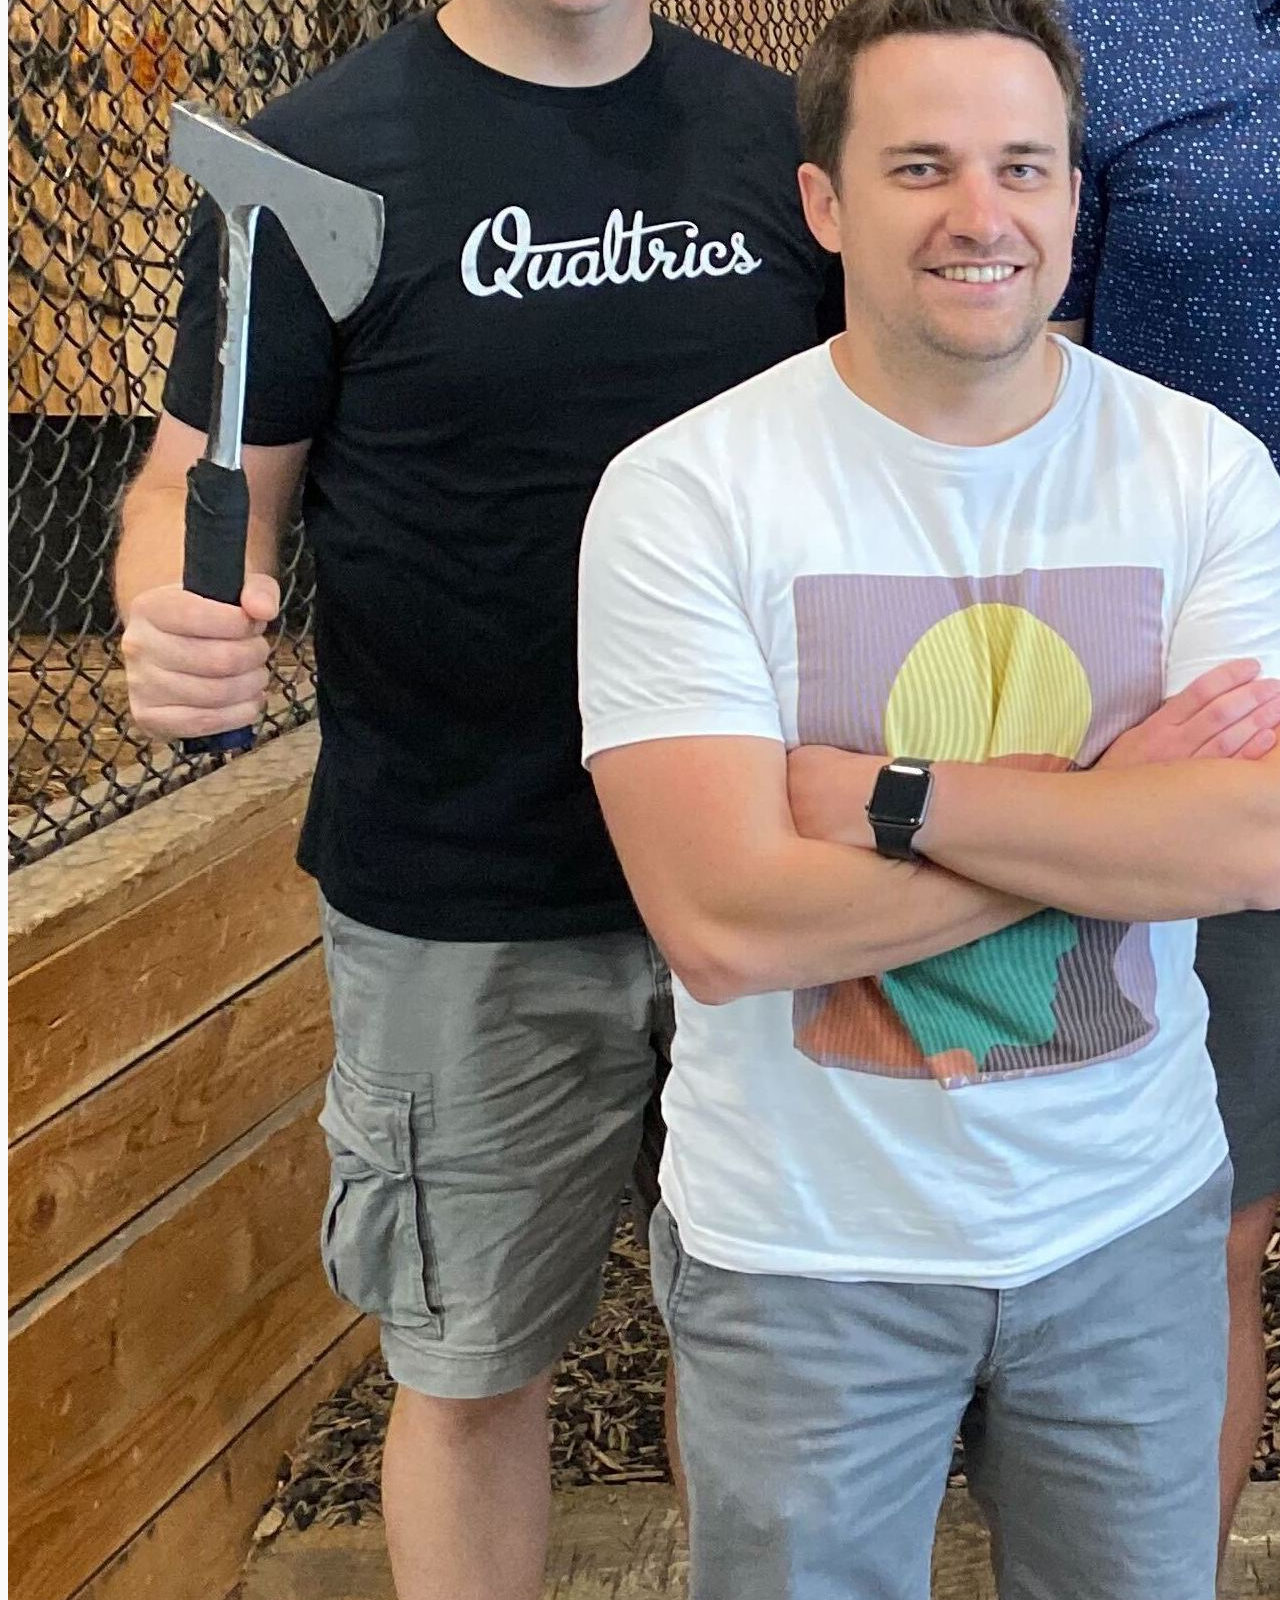
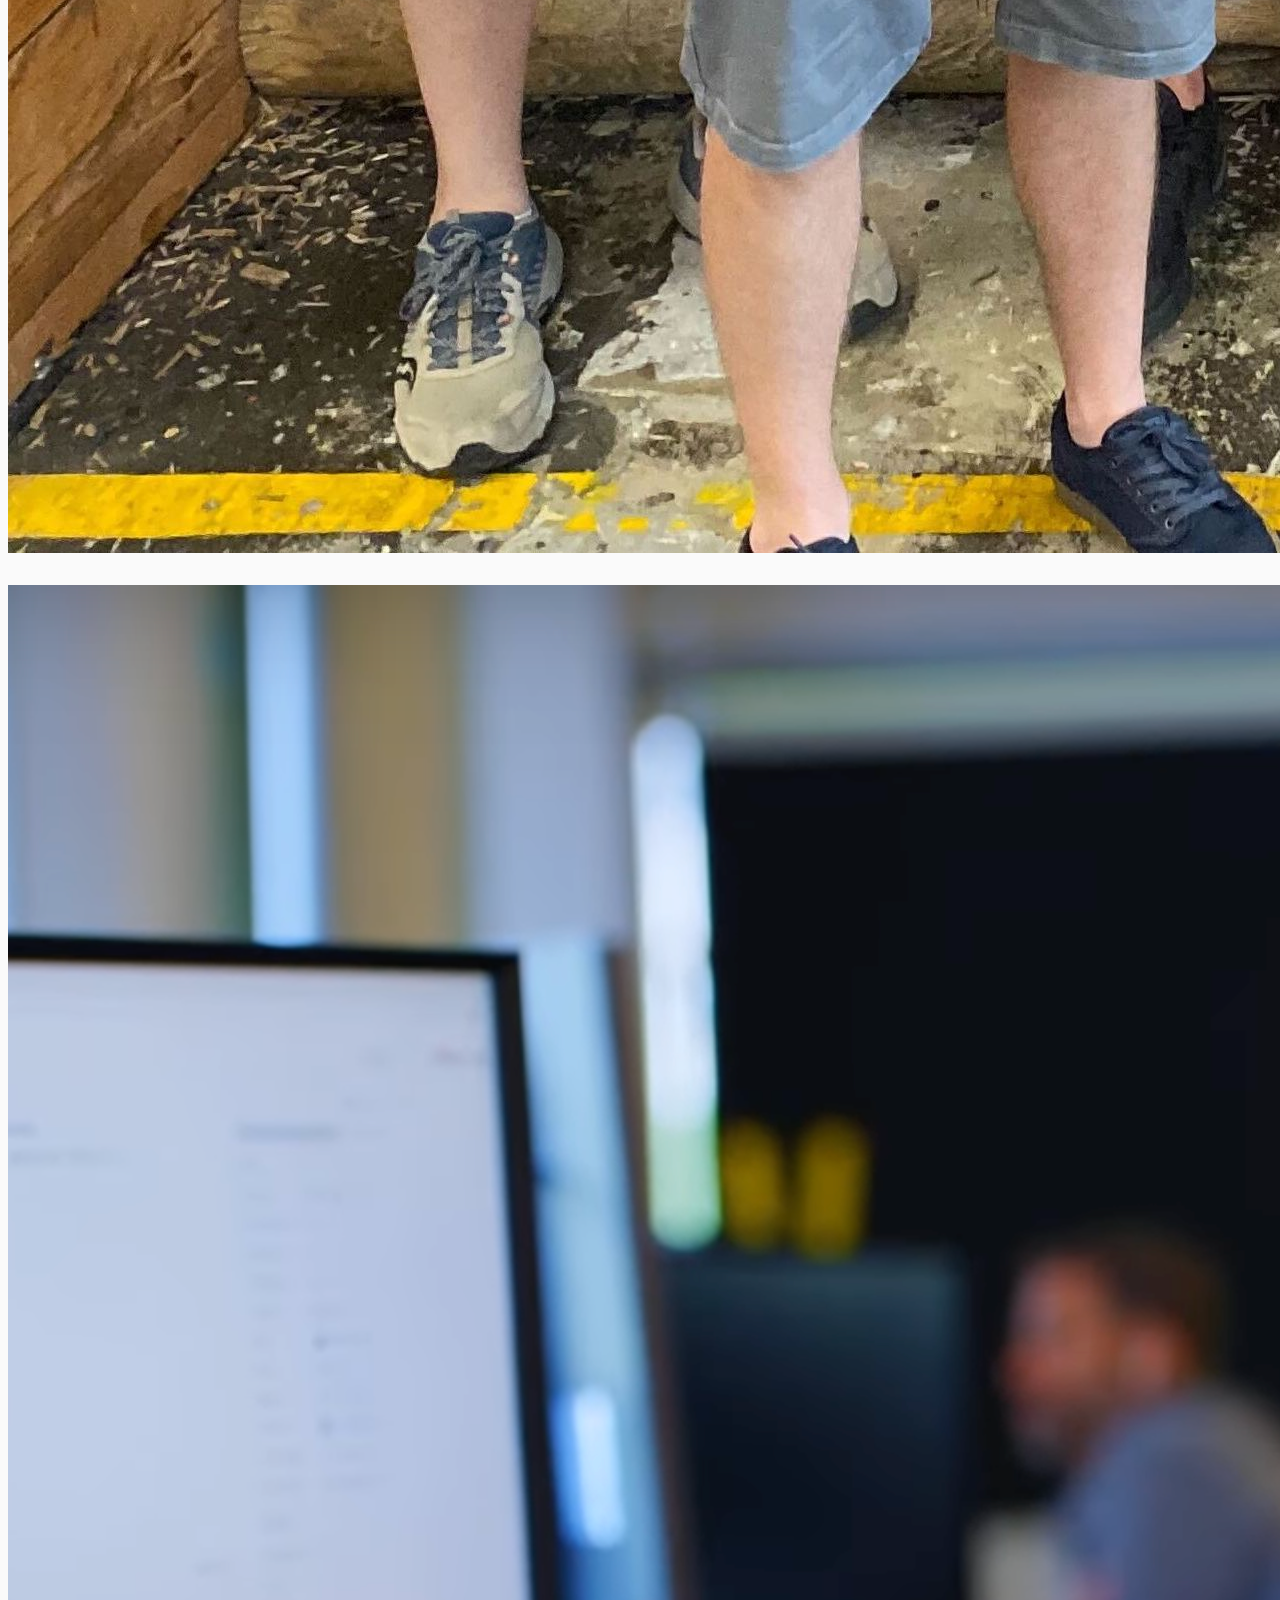
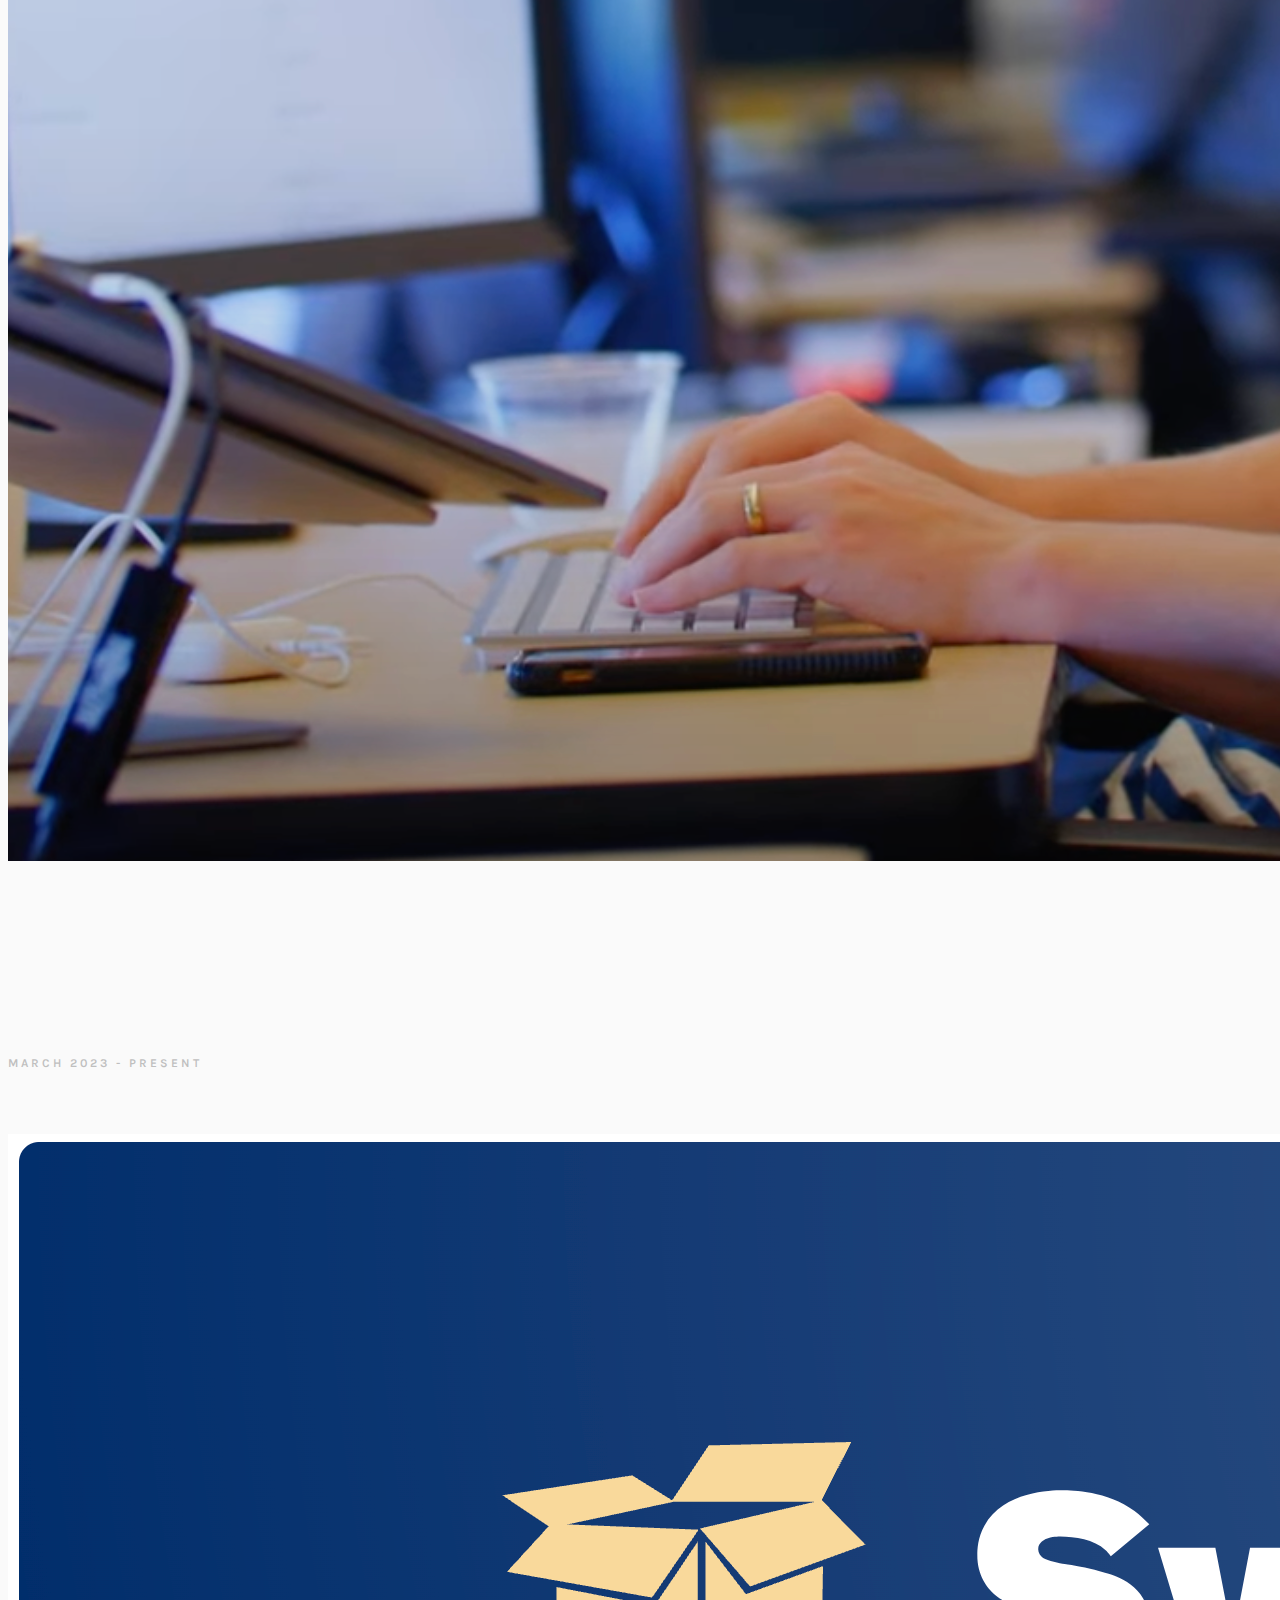
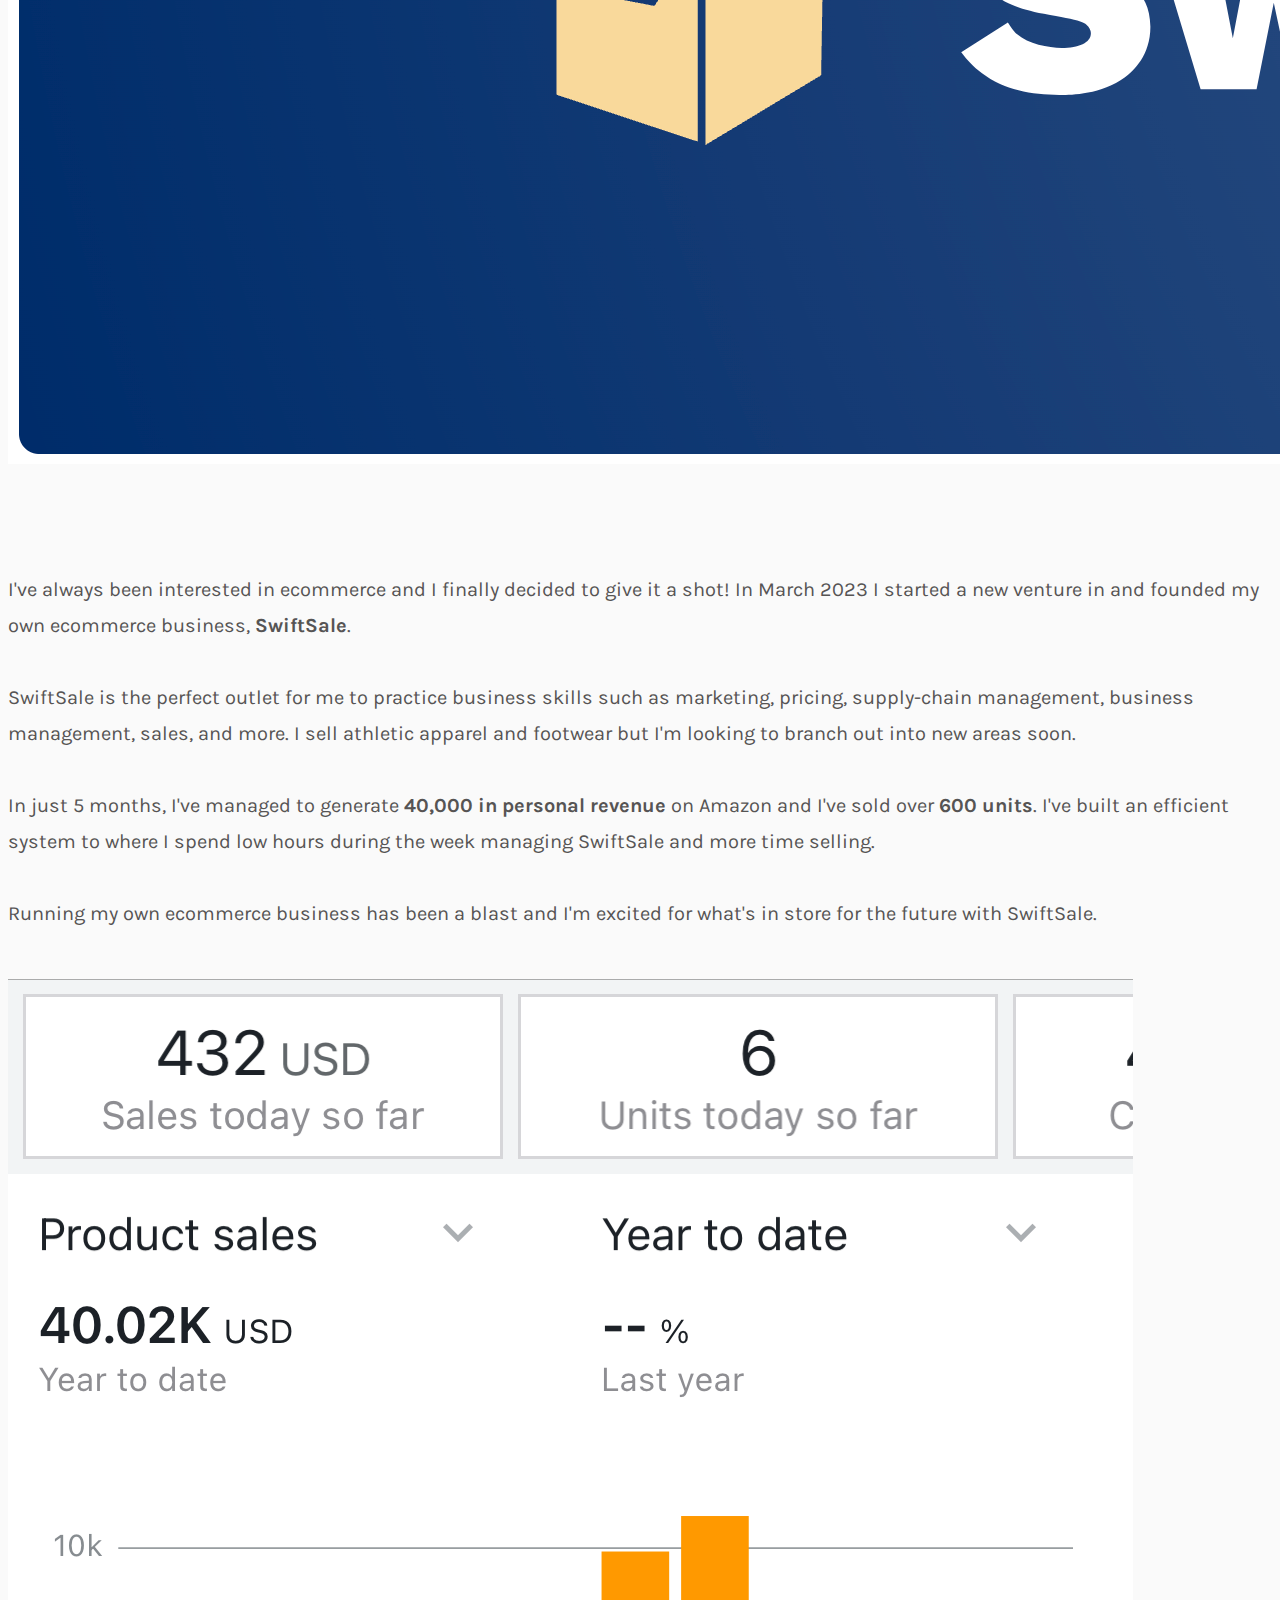
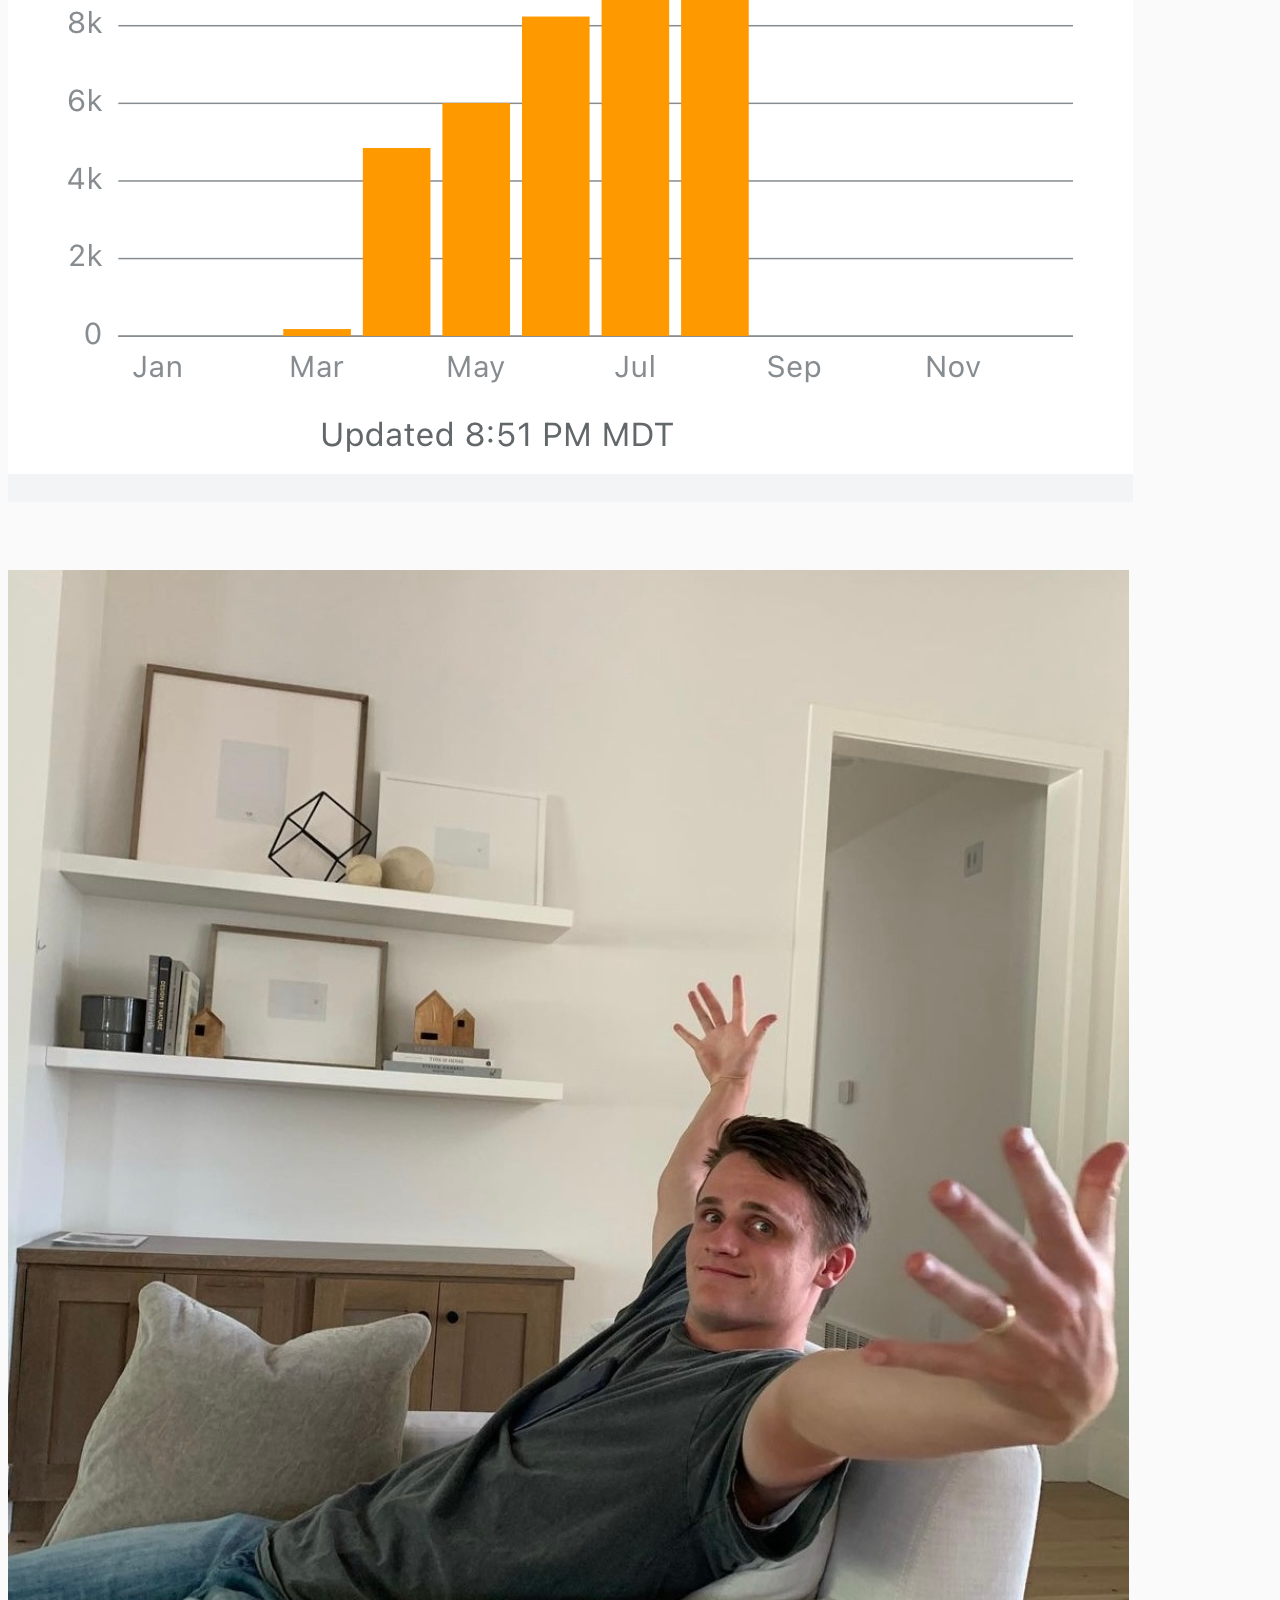
==== commit c452db9c: "change jobs interested in" ====
--- a/index.html
+++ b/index.html
@@ -84,7 +84,7 @@
                         <a href="#resume">Resume</a>
                     </li>
 					<li>
-                        <a href="https://tylerharris803.github.io/ImRichNowWhat/index.html" class="custom-link" style="color:white">IRNW</a>
+                        <a href="indexIRNW.html" class="custom-link" style="color:white">IRNW</a>
                     </li>
                 </ul>
             </div>
@@ -101,7 +101,7 @@
 						<div class="colorlib-navbar-brand">
 							<a class="colorlib-logo" href="index.html"><span>Tyler</span><span>Harris</span></a>
 						</div>
-						<!-- <a href="#" class="js-colorlib-nav-toggle colorlib-nav-toggle"><i></i></a> -->
+
 					</div>
 				</div>
 			</div>
@@ -139,7 +139,7 @@
 								<div class="rotate">
 									<h2 class="heading">About</h2>
 								</div>
-								<h2>I am a student in the <a href="https://marriott.byu.edu/infosys/mism/what-will-i-study/program-overview/">BYU Master of Information Systems Management</a> program. I have a passion for <strong>data analytics</strong>, <strong>machine learning</strong>, <strong>project management</strong>, <strong>cyber security</strong>, <strong>web development</strong>, and <strong>cloud infrastructure</strong>.</h2>
+								<h2>I am a student in the <a href="https://marriott.byu.edu/infosys/mism/what-will-i-study/program-overview/">BYU Master of Information Systems Management</a> program. I have a passion for <strong>product management</strong>, <strong>data analytics</strong>, <strong>cyber security</strong>, <strong>software development</strong>, and <strong>cloud infrastructure</strong>.</h2>
 								<p2 class="colorlib-social-icons">
 									<a href="https://www.linkedin.com/in/tylerharris803/"><i class="icon-linkedin"></i></a>
 								</p2>
@@ -201,7 +201,7 @@
 							
 							<div class="col-md-6 text-center" style="padding-top: 100px;"> <!-- Adjust column width -->
 								<div class="my-text d-flex align-items-center justify-content-center h-100"> <!-- Center content vertically and horizontally -->
-									<a href="https://tylerharris803.github.io/ImRichNowWhat/index.html">
+									<a href="indexIRNW.html">
 										<button class="img-responsive custom-button"><span class="d-inline"><strong>I'm Rich, Now What?</strong></span></button>
 									</a>
 								</div>
